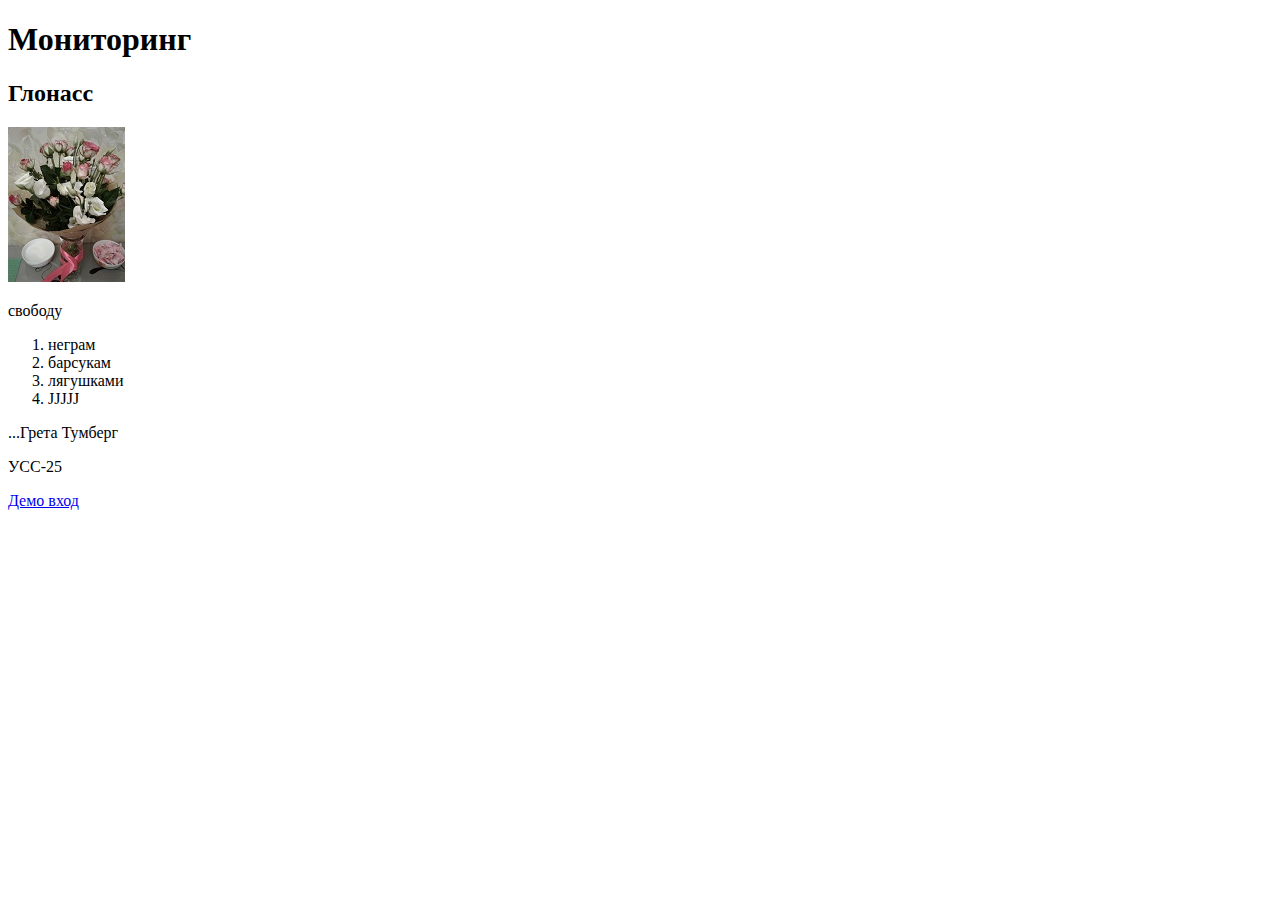
==== index1.html @ 59af7edb "first" ====
<!DOCTYPE html>
<html>
  <head>
    <meta charset="utf-8">
    <title>Моя тестовая страница</title>
    <link href="styles/style.css" rel="stylesheet" 
    type="text/css">
  </head>
  <body>
    <h1>Мониторинг</h1>
    <h2>Глонасс</h2>
    <img src="images/20161217_235837.jpg" alt="Моё тестовое изображение">
    <p>свободу</p>
    <ol>
        <li>неграм</li>
        <li>барсукам</li>
        <li>лягушками</li>
        <li>JJJJJ</li>
    </ol>
    <p>...Грета Тумберг</p>
    <p>УСС-25</p> 
    <a href="http://web.tk-izh.ru/Account/Login?ReturnUrl=%2f">Демо вход</a> 
</body>
</html>
---- styles/style.css ----
.fake{color:red}.k-reset{margin:0;padding:0;border:0;outline:0;text-decoration:none;font-size:100%;list-style:none}.k-floatwrap:after,.k-slider-items:after,.k-grid-toolbar:after{content:"";display:block;clear:both;visibility:hidden;height:0;overflow:hidden}.k-floatwrap,.k-slider-items,.k-grid-toolbar{display:inline-block}.k-floatwrap,.k-slider-items,.k-grid-toolbar{display:block}.k-block,.k-button,.k-header,.k-grid-header,.k-toolbar,.k-grouping-header,.k-tooltip,.k-pager-wrap,.k-tabstrip-items .k-item,.k-link.k-state-hover,.k-textbox,.k-textbox:hover,.k-autocomplete,.k-dropdown-wrap,.k-picker-wrap,.k-numeric-wrap,.k-autocomplete.k-state-hover,.k-dropdown-wrap.k-state-hover,.k-picker-wrap.k-state-hover,.k-numeric-wrap.k-state-hover,.k-draghandle{background-repeat:repeat;background-position:0 center}.k-link:hover{text-decoration:none}.k-state-highlight>.k-link{color:inherit}.k-textbox>input,.k-input[type="text"],.k-input[type="number"],.k-textbox,.k-picker-wrap .k-input,.k-button{font-size:100%;font-family:inherit;border-style:solid;border-width:1px;-webkit-appearance:none}.k-widget,.k-block,.k-inline-block,.k-draghandle{border-style:solid;border-width:1px;-webkit-appearance:none}.k-block,.k-widget{line-height:normal;outline:0}.k-widget ::-ms-clear{width:0;height:0}.k-block{padding:2px}.k-button{display:inline-block;margin:0;padding:2px 7px 2px;font-family:inherit;line-height:1.72em;text-align:center;cursor:pointer;text-decoration:none}.k-button[disabled],.k-button.k-state-disabled,.k-state-disabled .k-button,.k-state-disabled .k-button:hover,.k-button.k-state-disabled:hover,.k-state-disabled .k-button:active,.k-button.k-state-disabled:active{cursor:default}a.k-button{-webkit-user-select:none;-moz-user-select:none;-ms-user-select:none;user-select:none;text-decoration:none}.k-ff input.k-button{padding-bottom:.37em;padding-top:.37em}button.k-button::-moz-focus-inner,input.k-button::-moz-focus-inner{padding:0;border:0}a.k-button-expand{display:block}button.k-button-expand,input[type="submit"].k-button-expand,input[type="button"].k-button-expand,input[type="reset"].k-button-expand{width:100%}body .k-button-icon,body .k-split-button-arrow{padding-left:.4em;padding-right:.4em}.k-button-icontext{overflow:visible}.k-toolbar .k-button-icontext{padding-right:.8em}.k-button-icontext .k-icon,.k-button-icontext .k-image,.k-button-icontext .k-sprite{margin-right:3px;margin-right:.3rem;margin-left:-3px;margin-left:-0.3rem}.k-button.k-button-icontext .k-icon,.k-button.k-button-icontext .k-image{vertical-align:text-top}html body .k-button-bare{background:none!important;color:inherit;border-width:0}html body .k-button-bare.k-upload-button:hover{color:inherit}.k-link{cursor:pointer;outline:0;text-decoration:none}.k-grid-header span.k-link{cursor:default}.k-state-disabled,.k-state-disabled .k-link,.k-state-disabled .k-icon,.k-state-disabled .k-button,.k-state-disabled .k-draghandle,.k-state-disabled .k-upload-button input{cursor:default!important;outline:0}@media print{.k-state-disabled,.k-state-disabled .k-input{opacity:1!important}}.k-state-error{border-style:ridge}.k-state-empty{font-style:italic}.k-icon,.k-sprite,.k-button-group .k-tool-icon{display:inline-block;width:16px;height:16px;overflow:hidden;background-repeat:no-repeat;font-size:0;line-height:0;text-align:center;-ms-high-contrast-adjust:none}.k-icon.k-i-none{background-image:none!important}.k-ie8 .k-icon,.k-ie8 .k-sprite,.k-ie8 .k-button-group .k-tool-icon{vertical-align:middle}:root *>.k-icon,:root *>.k-sprite,:root *>.k-button-group .k-tool-icon{vertical-align:middle}.k-icon,.k-sprite{background-color:transparent}.k-numerictextbox .k-select .k-link span.k-i-arrow-n{background-position:0 -3px}.k-numerictextbox .k-select .k-link span.k-i-arrow-s{background-position:0 -35px}.k-state-selected .k-i-arrow-n{background-position:-16px 0}.k-link:not(.k-state-disabled):hover>.k-state-selected .k-i-arrow-n,.k-state-hover>.k-state-selected .k-i-arrow-n,.k-state-hover>*>.k-state-selected .k-i-arrow-n,.k-button:not(.k-state-disabled):hover .k-state-selected .k-i-arrow-n,.k-textbox:hover .k-state-selected .k-i-arrow-n,.k-button:active .k-state-selected .k-i-arrow-n{background-position:-32px 0}.k-numerictextbox .k-link.k-state-selected span.k-i-arrow-n,.k-numerictextbox .k-state-hover .k-link span.k-i-arrow-n{background-position:-16px -3px}.k-state-selected .k-i-arrow-s{background-position:-16px -32px}.k-link:not(.k-state-disabled):hover>.k-state-selected .k-i-arrow-s,.k-state-hover>.k-state-selected .k-i-arrow-s,.k-state-hover>*>.k-state-selected .k-i-arrow-s,.k-button:not(.k-state-disabled):hover .k-state-selected .k-i-arrow-s,.k-textbox:hover .k-state-selected .k-i-arrow-s,.k-button:active .k-state-selected .k-i-arrow-s{background-position:-32px -32px}.k-numerictextbox .k-link.k-state-selected span.k-i-arrow-s,.k-numerictextbox .k-state-hover .k-link span.k-i-arrow-s{background-position:-16px -35px}.k-grid-header th>.k-link:hover span.k-i-arrow-n{background-position:0 0}.k-grid-header th>.k-link:hover span.k-i-arrow-s{background-position:0 -32px}.k-group-indicator .k-link:hover span.k-si-arrow-n{background-position:0 -129px}.k-group-indicator .k-link:hover span.k-si-arrow-s{background-position:0 -159px}.k-group-indicator .k-button:hover span.k-group-delete{background-position:-32px -16px}.k-scheduler .k-scheduler-toolbar .k-nav-current .k-link .k-i-calendar{background-position:-32px -176px}.k-i-arrow-n{background-position:0 0}.k-link:not(.k-state-disabled):hover>.k-i-arrow-n,.k-state-hover>.k-i-arrow-n,.k-state-hover>*>.k-i-arrow-n,.k-button:not(.k-state-disabled):hover .k-i-arrow-n,.k-textbox:hover .k-i-arrow-n,.k-button:active .k-i-arrow-n{background-position:-16px 0}.k-i-arrow-e{background-position:0 -16px}.k-link:not(.k-state-disabled):hover>.k-i-arrow-e,.k-state-hover>.k-i-arrow-e,.k-state-hover>*>.k-i-arrow-e,.k-button:not(.k-state-disabled):hover .k-i-arrow-e,.k-textbox:hover .k-i-arrow-e,.k-button:active .k-i-arrow-e{background-position:-16px -16px}.k-rtl .k-i-arrow-w{background-position:0 -16px}.k-rtl .k-link:not(.k-state-disabled):hover>.k-i-arrow-w,.k-rtl .k-state-hover>.k-i-arrow-w,.k-rtl .k-state-hover>*>.k-i-arrow-w,.k-rtl .k-button:not(.k-state-disabled):hover .k-i-arrow-w,.k-rtl .k-textbox:hover .k-i-arrow-w,.k-rtl .k-button:active .k-i-arrow-w{background-position:-16px -16px}.k-i-arrow-s{background-position:0 -32px}.k-link:not(.k-state-disabled):hover>.k-i-arrow-s,.k-state-hover>.k-i-arrow-s,.k-state-hover>*>.k-i-arrow-s,.k-button:not(.k-state-disabled):hover .k-i-arrow-s,.k-textbox:hover .k-i-arrow-s,.k-button:active .k-i-arrow-s{background-position:-16px -32px}.k-i-arrow-w{background-position:0 -48px}.k-link:not(.k-state-disabled):hover>.k-i-arrow-w,.k-state-hover>.k-i-arrow-w,.k-state-hover>*>.k-i-arrow-w,.k-button:not(.k-state-disabled):hover .k-i-arrow-w,.k-textbox:hover .k-i-arrow-w,.k-button:active .k-i-arrow-w{background-position:-16px -48px}.k-rtl .k-i-arrow-e{background-position:0 -48px}.k-rtl .k-link:not(.k-state-disabled):hover>.k-i-arrow-e,.k-rtl .k-state-hover>.k-i-arrow-e,.k-rtl .k-state-hover>*>.k-i-arrow-e,.k-rtl .k-button:not(.k-state-disabled):hover .k-i-arrow-e,.k-rtl .k-textbox:hover .k-i-arrow-e,.k-rtl .k-button:active .k-i-arrow-e{background-position:-16px -48px}.k-i-seek-n{background-position:0 -64px}.k-link:not(.k-state-disabled):hover>.k-i-seek-n,.k-state-hover>.k-i-seek-n,.k-state-hover>*>.k-i-seek-n,.k-button:not(.k-state-disabled):hover .k-i-seek-n,.k-textbox:hover .k-i-seek-n,.k-button:active .k-i-seek-n{background-position:-16px -64px}.k-i-seek-e{background-position:0 -80px}.k-link:not(.k-state-disabled):hover>.k-i-seek-e,.k-state-hover>.k-i-seek-e,.k-state-hover>*>.k-i-seek-e,.k-button:not(.k-state-disabled):hover .k-i-seek-e,.k-textbox:hover .k-i-seek-e,.k-button:active .k-i-seek-e{background-position:-16px -80px}.k-rtl .k-i-seek-w{background-position:0 -80px}.k-rtl .k-link:not(.k-state-disabled):hover>.k-i-seek-w,.k-rtl .k-state-hover>.k-i-seek-w,.k-rtl .k-state-hover>*>.k-i-seek-w,.k-rtl .k-button:not(.k-state-disabled):hover .k-i-seek-w,.k-rtl .k-textbox:hover .k-i-seek-w,.k-rtl .k-button:active .k-i-seek-w{background-position:-16px -80px}.k-i-seek-s{background-position:0 -96px}.k-link:not(.k-state-disabled):hover>.k-i-seek-s,.k-state-hover>.k-i-seek-s,.k-state-hover>*>.k-i-seek-s,.k-button:not(.k-state-disabled):hover .k-i-seek-s,.k-textbox:hover .k-i-seek-s,.k-button:active .k-i-seek-s{background-position:-16px -96px}.k-i-seek-w{background-position:0 -112px}.k-link:not(.k-state-disabled):hover>.k-i-seek-w,.k-state-hover>.k-i-seek-w,.k-state-hover>*>.k-i-seek-w,.k-button:not(.k-state-disabled):hover .k-i-seek-w,.k-textbox:hover .k-i-seek-w,.k-button:active .k-i-seek-w{background-position:-16px -112px}.k-rtl .k-i-seek-e{background-position:0 -112px}.k-rtl .k-link:not(.k-state-disabled):hover>.k-i-seek-e,.k-rtl .k-state-hover>.k-i-seek-e,.k-rtl .k-state-hover>*>.k-i-seek-e,.k-rtl .k-button:not(.k-state-disabled):hover .k-i-seek-e,.k-rtl .k-textbox:hover .k-i-seek-e,.k-rtl .k-button:active .k-i-seek-e{background-position:-16px -112px}.k-si-arrow-n{background-position:0 -129px}.k-link:not(.k-state-disabled):hover>.k-si-arrow-n,.k-state-hover>.k-si-arrow-n,.k-state-hover>*>.k-si-arrow-n,.k-button:not(.k-state-disabled):hover .k-si-arrow-n,.k-textbox:hover .k-si-arrow-n,.k-button:active .k-si-arrow-n{background-position:-16px -129px}.k-si-arrow-e{background-position:0 -144px}.k-link:not(.k-state-disabled):hover>.k-si-arrow-e,.k-state-hover>.k-si-arrow-e,.k-state-hover>*>.k-si-arrow-e,.k-button:not(.k-state-disabled):hover .k-si-arrow-e,.k-textbox:hover .k-si-arrow-e,.k-button:active .k-si-arrow-e{background-position:-16px -144px}.k-si-arrow-s{background-position:0 -159px}.k-link:not(.k-state-disabled):hover>.k-si-arrow-s,.k-state-hover>.k-si-arrow-s,.k-state-hover>*>.k-si-arrow-s,.k-button:not(.k-state-disabled):hover .k-si-arrow-s,.k-textbox:hover .k-si-arrow-s,.k-button:active .k-si-arrow-s{background-position:-16px -159px}.k-si-arrow-w{background-position:0 -176px}.k-link:not(.k-state-disabled):hover>.k-si-arrow-w,.k-state-hover>.k-si-arrow-w,.k-state-hover>*>.k-si-arrow-w,.k-button:not(.k-state-disabled):hover .k-si-arrow-w,.k-textbox:hover .k-si-arrow-w,.k-button:active .k-si-arrow-w{background-position:-16px -176px}.k-i-arrowhead-n{background-position:0 -256px}.k-link:not(.k-state-disabled):hover>.k-i-arrowhead-n,.k-state-hover>.k-i-arrowhead-n,.k-state-hover>*>.k-i-arrowhead-n,.k-button:not(.k-state-disabled):hover .k-i-arrowhead-n,.k-textbox:hover .k-i-arrowhead-n,.k-button:active .k-i-arrowhead-n{background-position:-16px -256px}.k-i-arrowhead-e{background-position:0 -272px}.k-link:not(.k-state-disabled):hover>.k-i-arrowhead-e,.k-state-hover>.k-i-arrowhead-e,.k-state-hover>*>.k-i-arrowhead-e,.k-button:not(.k-state-disabled):hover .k-i-arrowhead-e,.k-textbox:hover .k-i-arrowhead-e,.k-button:active .k-i-arrowhead-e{background-position:-16px -272px}.k-i-arrowhead-s{background-position:0 -288px}.k-link:not(.k-state-disabled):hover>.k-i-arrowhead-s,.k-state-hover>.k-i-arrowhead-s,.k-state-hover>*>.k-i-arrowhead-s,.k-button:not(.k-state-disabled):hover .k-i-arrowhead-s,.k-textbox:hover .k-i-arrowhead-s,.k-button:active .k-i-arrowhead-s{background-position:-16px -288px}.k-i-arrowhead-w{background-position:0 -304px}.k-link:not(.k-state-disabled):hover>.k-i-arrowhead-w,.k-state-hover>.k-i-arrowhead-w,.k-state-hover>*>.k-i-arrowhead-w,.k-button:not(.k-state-disabled):hover .k-i-arrowhead-w,.k-textbox:hover .k-i-arrowhead-w,.k-button:active .k-i-arrowhead-w{background-position:-16px -304px}.k-i-expand,.k-plus,.k-plus-disabled{background-position:0 -192px}.k-link:not(.k-state-disabled):hover>.k-i-expand,.k-link:not(.k-state-disabled):hover>.k-plus,.k-link:not(.k-state-disabled):hover>.k-plus-disabled,.k-state-hover>.k-i-expand,.k-state-hover>.k-plus,.k-state-hover>.k-plus-disabled,.k-state-hover>*>.k-i-expand,.k-state-hover>*>.k-plus,.k-state-hover>*>.k-plus-disabled,.k-button:not(.k-state-disabled):hover .k-i-expand,.k-button:not(.k-state-disabled):hover .k-plus,.k-button:not(.k-state-disabled):hover .k-plus-disabled,.k-textbox:hover .k-i-expand,.k-textbox:hover .k-plus,.k-textbox:hover .k-plus-disabled,.k-button:active .k-i-expand,.k-button:active .k-plus,.k-button:active .k-plus-disabled{background-position:-16px -192px}.k-i-expand-w,.k-rtl .k-i-expand,.k-rtl .k-plus,.k-rtl .k-plus-disabled{background-position:0 -208px}.k-link:not(.k-state-disabled):hover>.k-i-expand-w,.k-link:not(.k-state-disabled):hover>.k-rtl .k-i-expand,.k-link:not(.k-state-disabled):hover>.k-rtl .k-plus,.k-link:not(.k-state-disabled):hover>.k-rtl .k-plus-disabled,.k-state-hover>.k-i-expand-w,.k-state-hover>.k-rtl .k-i-expand,.k-state-hover>.k-rtl .k-plus,.k-state-hover>.k-rtl .k-plus-disabled,.k-state-hover>*>.k-i-expand-w,.k-state-hover>*>.k-rtl .k-i-expand,.k-state-hover>*>.k-rtl .k-plus,.k-state-hover>*>.k-rtl .k-plus-disabled,.k-button:not(.k-state-disabled):hover .k-i-expand-w,.k-button:not(.k-state-disabled):hover .k-rtl .k-i-expand,.k-button:not(.k-state-disabled):hover .k-rtl .k-plus,.k-button:not(.k-state-disabled):hover .k-rtl .k-plus-disabled,.k-textbox:hover .k-i-expand-w,.k-textbox:hover .k-rtl .k-i-expand,.k-textbox:hover .k-rtl .k-plus,.k-textbox:hover .k-rtl .k-plus-disabled,.k-button:active .k-i-expand-w,.k-button:active .k-rtl .k-i-expand,.k-button:active .k-rtl .k-plus,.k-button:active .k-rtl .k-plus-disabled{background-position:-16px -208px}.k-i-collapse,.k-minus,.k-minus-disabled{background-position:0 -224px}.k-link:not(.k-state-disabled):hover>.k-i-collapse,.k-link:not(.k-state-disabled):hover>.k-minus,.k-link:not(.k-state-disabled):hover>.k-minus-disabled,.k-state-hover>.k-i-collapse,.k-state-hover>.k-minus,.k-state-hover>.k-minus-disabled,.k-state-hover>*>.k-i-collapse,.k-state-hover>*>.k-minus,.k-state-hover>*>.k-minus-disabled,.k-button:not(.k-state-disabled):hover .k-i-collapse,.k-button:not(.k-state-disabled):hover .k-minus,.k-button:not(.k-state-disabled):hover .k-minus-disabled,.k-textbox:hover .k-i-collapse,.k-textbox:hover .k-minus,.k-textbox:hover .k-minus-disabled,.k-button:active .k-i-collapse,.k-button:active .k-minus,.k-button:active .k-minus-disabled{background-position:-16px -224px}.k-i-collapse-w,.k-rtl .k-i-collapse,.k-rtl .k-minus,.k-rtl .k-minus-disabled{background-position:0 -240px}.k-link:not(.k-state-disabled):hover>.k-i-collapse-w,.k-link:not(.k-state-disabled):hover>.k-rtl .k-i-collapse,.k-link:not(.k-state-disabled):hover>.k-rtl .k-minus,.k-link:not(.k-state-disabled):hover>.k-rtl .k-minus-disabled,.k-state-hover>.k-i-collapse-w,.k-state-hover>.k-rtl .k-i-collapse,.k-state-hover>.k-rtl .k-minus,.k-state-hover>.k-rtl .k-minus-disabled,.k-state-hover>*>.k-i-collapse-w,.k-state-hover>*>.k-rtl .k-i-collapse,.k-state-hover>*>.k-rtl .k-minus,.k-state-hover>*>.k-rtl .k-minus-disabled,.k-button:not(.k-state-disabled):hover .k-i-collapse-w,.k-button:not(.k-state-disabled):hover .k-rtl .k-i-collapse,.k-button:not(.k-state-disabled):hover .k-rtl .k-minus,.k-button:not(.k-state-disabled):hover .k-rtl .k-minus-disabled,.k-textbox:hover .k-i-collapse-w,.k-textbox:hover .k-rtl .k-i-collapse,.k-textbox:hover .k-rtl .k-minus,.k-textbox:hover .k-rtl .k-minus-disabled,.k-button:active .k-i-collapse-w,.k-button:active .k-rtl .k-i-collapse,.k-button:active .k-rtl .k-minus,.k-button:active .k-rtl .k-minus-disabled{background-position:-16px -240px}.k-i-pencil,.k-edit{background-position:-32px 0}.k-link:not(.k-state-disabled):hover>.k-i-pencil,.k-link:not(.k-state-disabled):hover>.k-edit,.k-state-hover>.k-i-pencil,.k-state-hover>.k-edit,.k-state-hover>*>.k-i-pencil,.k-state-hover>*>.k-edit,.k-button:not(.k-state-disabled):hover .k-i-pencil,.k-button:not(.k-state-disabled):hover .k-edit,.k-textbox:hover .k-i-pencil,.k-textbox:hover .k-edit,.k-button:active .k-i-pencil,.k-button:active .k-edit{background-position:-48px 0}.k-i-close,.k-delete,.k-group-delete{background-position:-32px -16px}.k-link:not(.k-state-disabled):hover>.k-i-close,.k-link:not(.k-state-disabled):hover>.k-delete,.k-link:not(.k-state-disabled):hover>.k-group-delete,.k-state-hover>.k-i-close,.k-state-hover>.k-delete,.k-state-hover>.k-group-delete,.k-state-hover>*>.k-i-close,.k-state-hover>*>.k-delete,.k-state-hover>*>.k-group-delete,.k-button:not(.k-state-disabled):hover .k-i-close,.k-button:not(.k-state-disabled):hover .k-delete,.k-button:not(.k-state-disabled):hover .k-group-delete,.k-textbox:hover .k-i-close,.k-textbox:hover .k-delete,.k-textbox:hover .k-group-delete,.k-button:active .k-i-close,.k-button:active .k-delete,.k-button:active .k-group-delete{background-position:-48px -16px}.k-si-close{background-position:-160px -80px}.k-link:not(.k-state-disabled):hover>.k-si-close,.k-state-hover>.k-si-close,.k-state-hover>*>.k-si-close,.k-button:not(.k-state-disabled):hover .k-si-close,.k-textbox:hover .k-si-close,.k-button:active .k-si-close{background-position:-176px -80px}.k-multiselect .k-delete{background-position:-160px -80px}.k-multiselect .k-state-hover .k-delete{background-position:-176px -80px}.k-i-tick,.k-insert,.k-update{background-position:-32px -32px}.k-link:not(.k-state-disabled):hover>.k-i-tick,.k-link:not(.k-state-disabled):hover>.k-insert,.k-link:not(.k-state-disabled):hover>.k-update,.k-state-hover>.k-i-tick,.k-state-hover>.k-insert,.k-state-hover>.k-update,.k-state-hover>*>.k-i-tick,.k-state-hover>*>.k-insert,.k-state-hover>*>.k-update,.k-button:not(.k-state-disabled):hover .k-i-tick,.k-button:not(.k-state-disabled):hover .k-insert,.k-button:not(.k-state-disabled):hover .k-update,.k-textbox:hover .k-i-tick,.k-textbox:hover .k-insert,.k-textbox:hover .k-update,.k-button:active .k-i-tick,.k-button:active .k-insert,.k-button:active .k-update{background-position:-48px -32px}.k-check:checked,.k-mobile-list .k-edit-field [type=checkbox],.k-mobile-list .k-edit-field [type=radio]{background-position:-32px -32px}.k-link:not(.k-state-disabled):hover>.k-check:checked,.k-link:not(.k-state-disabled):hover>.k-mobile-list .k-edit-field [type=checkbox],.k-link:not(.k-state-disabled):hover>.k-mobile-list .k-edit-field [type=radio],.k-state-hover>.k-check:checked,.k-state-hover>.k-mobile-list .k-edit-field [type=checkbox],.k-state-hover>.k-mobile-list .k-edit-field [type=radio],.k-state-hover>*>.k-check:checked,.k-state-hover>*>.k-mobile-list .k-edit-field [type=checkbox],.k-state-hover>*>.k-mobile-list .k-edit-field [type=radio],.k-button:not(.k-state-disabled):hover .k-check:checked,.k-button:not(.k-state-disabled):hover .k-mobile-list .k-edit-field [type=checkbox],.k-button:not(.k-state-disabled):hover .k-mobile-list .k-edit-field [type=radio],.k-textbox:hover .k-check:checked,.k-textbox:hover .k-mobile-list .k-edit-field [type=checkbox],.k-textbox:hover .k-mobile-list .k-edit-field [type=radio],.k-button:active .k-check:checked,.k-button:active .k-mobile-list .k-edit-field [type=checkbox],.k-button:active .k-mobile-list .k-edit-field [type=radio]{background-position:-48px -32px}.k-i-cancel,.k-cancel,.k-denied{background-position:-32px -48px}.k-link:not(.k-state-disabled):hover>.k-i-cancel,.k-link:not(.k-state-disabled):hover>.k-cancel,.k-link:not(.k-state-disabled):hover>.k-denied,.k-state-hover>.k-i-cancel,.k-state-hover>.k-cancel,.k-state-hover>.k-denied,.k-state-hover>*>.k-i-cancel,.k-state-hover>*>.k-cancel,.k-state-hover>*>.k-denied,.k-button:not(.k-state-disabled):hover .k-i-cancel,.k-button:not(.k-state-disabled):hover .k-cancel,.k-button:not(.k-state-disabled):hover .k-denied,.k-textbox:hover .k-i-cancel,.k-textbox:hover .k-cancel,.k-textbox:hover .k-denied,.k-button:active .k-i-cancel,.k-button:active .k-cancel,.k-button:active .k-denied{background-position:-48px -48px}.k-i-plus,.k-add{background-position:-32px -64px}.k-link:not(.k-state-disabled):hover>.k-i-plus,.k-link:not(.k-state-disabled):hover>.k-add,.k-state-hover>.k-i-plus,.k-state-hover>.k-add,.k-state-hover>*>.k-i-plus,.k-state-hover>*>.k-add,.k-button:not(.k-state-disabled):hover .k-i-plus,.k-button:not(.k-state-disabled):hover .k-add,.k-textbox:hover .k-i-plus,.k-textbox:hover .k-add,.k-button:active .k-i-plus,.k-button:active .k-add{background-position:-48px -64px}.k-i-funnel,.k-filter{background-position:-32px -80px}.k-link:not(.k-state-disabled):hover>.k-i-funnel,.k-link:not(.k-state-disabled):hover>.k-filter,.k-state-hover>.k-i-funnel,.k-state-hover>.k-filter,.k-state-hover>*>.k-i-funnel,.k-state-hover>*>.k-filter,.k-button:not(.k-state-disabled):hover .k-i-funnel,.k-button:not(.k-state-disabled):hover .k-filter,.k-textbox:hover .k-i-funnel,.k-textbox:hover .k-filter,.k-button:active .k-i-funnel,.k-button:active .k-filter{background-position:-48px -80px}.k-i-funnel-clear,.k-clear-filter{background-position:-32px -96px}.k-link:not(.k-state-disabled):hover>.k-i-funnel-clear,.k-link:not(.k-state-disabled):hover>.k-clear-filter,.k-state-hover>.k-i-funnel-clear,.k-state-hover>.k-clear-filter,.k-state-hover>*>.k-i-funnel-clear,.k-state-hover>*>.k-clear-filter,.k-button:not(.k-state-disabled):hover .k-i-funnel-clear,.k-button:not(.k-state-disabled):hover .k-clear-filter,.k-textbox:hover .k-i-funnel-clear,.k-textbox:hover .k-clear-filter,.k-button:active .k-i-funnel-clear,.k-button:active .k-clear-filter{background-position:-48px -96px}.k-i-lock{background-position:-64px 0}.k-link:not(.k-state-disabled):hover>.k-i-lock,.k-state-hover>.k-i-lock,.k-state-hover>*>.k-i-lock,.k-button:not(.k-state-disabled):hover .k-i-lock,.k-textbox:hover .k-i-lock,.k-button:active .k-i-lock{background-position:-80px 0}.k-i-unlock{background-position:-64px -16px}.k-link:not(.k-state-disabled):hover>.k-i-unlock,.k-state-hover>.k-i-unlock,.k-state-hover>*>.k-i-unlock,.k-button:not(.k-state-disabled):hover .k-i-unlock,.k-textbox:hover .k-i-unlock,.k-button:active .k-i-unlock{background-position:-80px -16px}.k-i-refresh{background-position:-32px -112px}.k-link:not(.k-state-disabled):hover>.k-i-refresh,.k-state-hover>.k-i-refresh,.k-state-hover>*>.k-i-refresh,.k-button:not(.k-state-disabled):hover .k-i-refresh,.k-textbox:hover .k-i-refresh,.k-button:active .k-i-refresh{background-position:-48px -112px}.k-i-exception{background-position:-160px -304px}.k-link:not(.k-state-disabled):hover>.k-i-exception,.k-state-hover>.k-i-exception,.k-state-hover>*>.k-i-exception,.k-button:not(.k-state-disabled):hover .k-i-exception,.k-textbox:hover .k-i-exception,.k-button:active .k-i-exception{background-position:-176px -304px}.k-i-restore{background-position:-32px -128px}.k-link:not(.k-state-disabled):hover>.k-i-restore,.k-state-hover>.k-i-restore,.k-state-hover>*>.k-i-restore,.k-button:not(.k-state-disabled):hover .k-i-restore,.k-textbox:hover .k-i-restore,.k-button:active .k-i-restore{background-position:-48px -128px}.k-i-maximize{background-position:-32px -144px}.k-link:not(.k-state-disabled):hover>.k-i-maximize,.k-state-hover>.k-i-maximize,.k-state-hover>*>.k-i-maximize,.k-button:not(.k-state-disabled):hover .k-i-maximize,.k-textbox:hover .k-i-maximize,.k-button:active .k-i-maximize{background-position:-48px -144px}.k-i-minimize{background-position:-64px -288px}.k-link:not(.k-state-disabled):hover>.k-i-minimize,.k-state-hover>.k-i-minimize,.k-state-hover>*>.k-i-minimize,.k-button:not(.k-state-disabled):hover .k-i-minimize,.k-textbox:hover .k-i-minimize,.k-button:active .k-i-minimize{background-position:-80px -288px}.k-i-pin{background-position:-160px -256px}.k-link:not(.k-state-disabled):hover>.k-i-pin,.k-state-hover>.k-i-pin,.k-state-hover>*>.k-i-pin,.k-button:not(.k-state-disabled):hover .k-i-pin,.k-textbox:hover .k-i-pin,.k-button:active .k-i-pin{background-position:-176px -256px}.k-i-unpin{background-position:-160px -272px}.k-link:not(.k-state-disabled):hover>.k-i-unpin,.k-state-hover>.k-i-unpin,.k-state-hover>*>.k-i-unpin,.k-button:not(.k-state-disabled):hover .k-i-unpin,.k-textbox:hover .k-i-unpin,.k-button:active .k-i-unpin{background-position:-176px -272px}.k-resize-se{background-position:-32px -160px}.k-link:not(.k-state-disabled):hover>.k-resize-se,.k-state-hover>.k-resize-se,.k-state-hover>*>.k-resize-se,.k-button:not(.k-state-disabled):hover .k-resize-se,.k-textbox:hover .k-resize-se,.k-button:active .k-resize-se{background-position:-48px -160px}.k-i-calendar{background-position:-32px -176px}.k-link:not(.k-state-disabled):hover>.k-i-calendar,.k-state-hover>.k-i-calendar,.k-state-hover>*>.k-i-calendar,.k-button:not(.k-state-disabled):hover .k-i-calendar,.k-textbox:hover .k-i-calendar,.k-button:active .k-i-calendar{background-position:-48px -176px}.k-i-clock{background-position:-32px -192px}.k-link:not(.k-state-disabled):hover>.k-i-clock,.k-state-hover>.k-i-clock,.k-state-hover>*>.k-i-clock,.k-button:not(.k-state-disabled):hover .k-i-clock,.k-textbox:hover .k-i-clock,.k-button:active .k-i-clock{background-position:-48px -192px}.k-si-plus{background-position:-32px -208px}.k-link:not(.k-state-disabled):hover>.k-si-plus,.k-state-hover>.k-si-plus,.k-state-hover>*>.k-si-plus,.k-button:not(.k-state-disabled):hover .k-si-plus,.k-textbox:hover .k-si-plus,.k-button:active .k-si-plus{background-position:-48px -208px}.k-si-minus{background-position:-32px -224px}.k-link:not(.k-state-disabled):hover>.k-si-minus,.k-state-hover>.k-si-minus,.k-state-hover>*>.k-si-minus,.k-button:not(.k-state-disabled):hover .k-si-minus,.k-textbox:hover .k-si-minus,.k-button:active .k-si-minus{background-position:-48px -224px}.k-i-search{background-position:-32px -240px}.k-link:not(.k-state-disabled):hover>.k-i-search,.k-state-hover>.k-i-search,.k-state-hover>*>.k-i-search,.k-button:not(.k-state-disabled):hover .k-i-search,.k-textbox:hover .k-i-search,.k-button:active .k-i-search{background-position:-48px -240px}.k-i-custom{background-position:-115px -113px}.k-link:not(.k-state-disabled):hover>.k-i-custom,.k-state-hover>.k-i-custom,.k-state-hover>*>.k-i-custom,.k-button:not(.k-state-disabled):hover .k-i-custom,.k-textbox:hover .k-i-custom,.k-button:active .k-i-custom{background-position:-141px -113px}.k-editor .k-i-custom{background-position:-111px -109px}.k-viewHtml{background-position:-288px -120px}.k-i-insert-n,.k-insert-top{background-position:-160px -32px}.k-link:not(.k-state-disabled):hover>.k-i-insert-n,.k-link:not(.k-state-disabled):hover>.k-insert-top,.k-state-hover>.k-i-insert-n,.k-state-hover>.k-insert-top,.k-state-hover>*>.k-i-insert-n,.k-state-hover>*>.k-insert-top,.k-button:not(.k-state-disabled):hover .k-i-insert-n,.k-button:not(.k-state-disabled):hover .k-insert-top,.k-textbox:hover .k-i-insert-n,.k-textbox:hover .k-insert-top,.k-button:active .k-i-insert-n,.k-button:active .k-insert-top{background-position:-176px -32px}.k-i-insert-m,.k-insert-middle{background-position:-160px -48px}.k-link:not(.k-state-disabled):hover>.k-i-insert-m,.k-link:not(.k-state-disabled):hover>.k-insert-middle,.k-state-hover>.k-i-insert-m,.k-state-hover>.k-insert-middle,.k-state-hover>*>.k-i-insert-m,.k-state-hover>*>.k-insert-middle,.k-button:not(.k-state-disabled):hover .k-i-insert-m,.k-button:not(.k-state-disabled):hover .k-insert-middle,.k-textbox:hover .k-i-insert-m,.k-textbox:hover .k-insert-middle,.k-button:active .k-i-insert-m,.k-button:active .k-insert-middle{background-position:-176px -48px}.k-i-insert-s,.k-insert-bottom{background-position:-160px -64px}.k-link:not(.k-state-disabled):hover>.k-i-insert-s,.k-link:not(.k-state-disabled):hover>.k-insert-bottom,.k-state-hover>.k-i-insert-s,.k-state-hover>.k-insert-bottom,.k-state-hover>*>.k-i-insert-s,.k-state-hover>*>.k-insert-bottom,.k-button:not(.k-state-disabled):hover .k-i-insert-s,.k-button:not(.k-state-disabled):hover .k-insert-bottom,.k-textbox:hover .k-i-insert-s,.k-textbox:hover .k-insert-bottom,.k-button:active .k-i-insert-s,.k-button:active .k-insert-bottom{background-position:-176px -64px}.k-drop-hint{background-position:0 -326px}.k-i-note,.k-warning{background-position:-160px -240px}.k-link:not(.k-state-disabled):hover>.k-i-note,.k-link:not(.k-state-disabled):hover>.k-warning,.k-state-hover>.k-i-note,.k-state-hover>.k-warning,.k-state-hover>*>.k-i-note,.k-state-hover>*>.k-warning,.k-button:not(.k-state-disabled):hover .k-i-note,.k-button:not(.k-state-disabled):hover .k-warning,.k-textbox:hover .k-i-note,.k-textbox:hover .k-warning,.k-button:active .k-i-note,.k-button:active .k-warning{background-position:-176px -240px}.k-i-sort-asc{background-position:-112px -240px}.k-link:not(.k-state-disabled):hover>.k-i-sort-asc,.k-state-hover>.k-i-sort-asc,.k-state-hover>*>.k-i-sort-asc,.k-button:not(.k-state-disabled):hover .k-i-sort-asc,.k-textbox:hover .k-i-sort-asc,.k-button:active .k-i-sort-asc{background-position:-128px -240px}.k-i-sort-desc{background-position:-112px -256px}.k-link:not(.k-state-disabled):hover>.k-i-sort-desc,.k-state-hover>.k-i-sort-desc,.k-state-hover>*>.k-i-sort-desc,.k-button:not(.k-state-disabled):hover .k-i-sort-desc,.k-textbox:hover .k-i-sort-desc,.k-button:active .k-i-sort-desc{background-position:-128px -256px}.k-i-group{background-position:-112px -272px}.k-link:not(.k-state-disabled):hover>.k-i-group,.k-state-hover>.k-i-group,.k-state-hover>*>.k-i-group,.k-button:not(.k-state-disabled):hover .k-i-group,.k-textbox:hover .k-i-group,.k-button:active .k-i-group{background-position:-128px -272px}.k-i-ungroup{background-position:-112px -288px}.k-link:not(.k-state-disabled):hover>.k-i-ungroup,.k-state-hover>.k-i-ungroup,.k-state-hover>*>.k-i-ungroup,.k-button:not(.k-state-disabled):hover .k-i-ungroup,.k-textbox:hover .k-i-ungroup,.k-button:active .k-i-ungroup{background-position:-128px -288px}.k-i-columns{background-position:-112px -304px}.k-link:not(.k-state-disabled):hover>.k-i-columns,.k-state-hover>.k-i-columns,.k-state-hover>*>.k-i-columns,.k-button:not(.k-state-disabled):hover .k-i-columns,.k-textbox:hover .k-i-columns,.k-button:active .k-i-columns{background-position:-128px -304px}.k-i-hbars{background-position:-64px -32px}.k-link:not(.k-state-disabled):hover>.k-i-hbars,.k-state-hover>.k-i-hbars,.k-state-hover>*>.k-i-hbars,.k-button:not(.k-state-disabled):hover .k-i-hbars,.k-textbox:hover .k-i-hbars,.k-button:active .k-i-hbars{background-position:-80px -32px}.k-i-vbars{background-position:-64px -48px}.k-link:not(.k-state-disabled):hover>.k-i-vbars,.k-state-hover>.k-i-vbars,.k-state-hover>*>.k-i-vbars,.k-button:not(.k-state-disabled):hover .k-i-vbars,.k-textbox:hover .k-i-vbars,.k-button:active .k-i-vbars{background-position:-80px -48px}.k-i-sum{background-position:-64px -64px}.k-link:not(.k-state-disabled):hover>.k-i-sum,.k-state-hover>.k-i-sum,.k-state-hover>*>.k-i-sum,.k-button:not(.k-state-disabled):hover .k-i-sum,.k-textbox:hover .k-i-sum,.k-button:active .k-i-sum{background-position:-80px -64px}.k-i-pdf{background-position:-64px -80px}.k-link:not(.k-state-disabled):hover>.k-i-pdf,.k-state-hover>.k-i-pdf,.k-state-hover>*>.k-i-pdf,.k-button:not(.k-state-disabled):hover .k-i-pdf,.k-textbox:hover .k-i-pdf,.k-button:active .k-i-pdf{background-position:-80px -80px}.k-i-excel{background-position:-64px -96px}.k-link:not(.k-state-disabled):hover>.k-i-excel,.k-state-hover>.k-i-excel,.k-state-hover>*>.k-i-excel,.k-button:not(.k-state-disabled):hover .k-i-excel,.k-textbox:hover .k-i-excel,.k-button:active .k-i-excel{background-position:-80px -96px}.k-i-rotatecw{background-position:-64px -112px}.k-link:not(.k-state-disabled):hover>.k-i-rotatecw,.k-state-hover>.k-i-rotatecw,.k-state-hover>*>.k-i-rotatecw,.k-button:not(.k-state-disabled):hover .k-i-rotatecw,.k-textbox:hover .k-i-rotatecw,.k-button:active .k-i-rotatecw{background-position:-80px -112px}.k-i-rotateccw{background-position:-64px -128px}.k-link:not(.k-state-disabled):hover>.k-i-rotateccw,.k-state-hover>.k-i-rotateccw,.k-state-hover>*>.k-i-rotateccw,.k-button:not(.k-state-disabled):hover .k-i-rotateccw,.k-textbox:hover .k-i-rotateccw,.k-button:active .k-i-rotateccw{background-position:-80px -128px}.k-i-undo{background-position:-64px -160px}.k-link:not(.k-state-disabled):hover>.k-i-undo,.k-state-hover>.k-i-undo,.k-state-hover>*>.k-i-undo,.k-button:not(.k-state-disabled):hover .k-i-undo,.k-textbox:hover .k-i-undo,.k-button:active .k-i-undo{background-position:-80px -160px}.k-i-redo{background-position:-64px -144px}.k-link:not(.k-state-disabled):hover>.k-i-redo,.k-state-hover>.k-i-redo,.k-state-hover>*>.k-i-redo,.k-button:not(.k-state-disabled):hover .k-i-redo,.k-textbox:hover .k-i-redo,.k-button:active .k-i-redo{background-position:-80px -144px}.k-i-shape{background-position:-64px -176px}.k-link:not(.k-state-disabled):hover>.k-i-shape,.k-state-hover>.k-i-shape,.k-state-hover>*>.k-i-shape,.k-button:not(.k-state-disabled):hover .k-i-shape,.k-textbox:hover .k-i-shape,.k-button:active .k-i-shape{background-position:-80px -176px}.k-i-connector{background-position:-64px -192px}.k-link:not(.k-state-disabled):hover>.k-i-connector,.k-state-hover>.k-i-connector,.k-state-hover>*>.k-i-connector,.k-button:not(.k-state-disabled):hover .k-i-connector,.k-textbox:hover .k-i-connector,.k-button:active .k-i-connector{background-position:-80px -192px}.k-i-kpi{background-position:-64px -208px}.k-link:not(.k-state-disabled):hover>.k-i-kpi,.k-state-hover>.k-i-kpi,.k-state-hover>*>.k-i-kpi,.k-button:not(.k-state-disabled):hover .k-i-kpi,.k-textbox:hover .k-i-kpi,.k-button:active .k-i-kpi{background-position:-80px -208px}.k-i-dimension{background-position:-64px -224px}.k-link:not(.k-state-disabled):hover>.k-i-dimension,.k-state-hover>.k-i-dimension,.k-state-hover>*>.k-i-dimension,.k-button:not(.k-state-disabled):hover .k-i-dimension,.k-textbox:hover .k-i-dimension,.k-button:active .k-i-dimension{background-position:-80px -224px}.k-file{background-position:0 0}.k-link:not(.k-state-disabled):hover>.k-file,.k-state-hover>.k-file,.k-state-hover>*>.k-file,.k-button:not(.k-state-disabled):hover .k-file,.k-textbox:hover .k-file,.k-button:active .k-file{background-position:-16px 0}.k-i-folder-add,.k-addfolder{background-position:-32px -272px}.k-link:not(.k-state-disabled):hover>.k-i-folder-add,.k-link:not(.k-state-disabled):hover>.k-addfolder,.k-state-hover>.k-i-folder-add,.k-state-hover>.k-addfolder,.k-state-hover>*>.k-i-folder-add,.k-state-hover>*>.k-addfolder,.k-button:not(.k-state-disabled):hover .k-i-folder-add,.k-button:not(.k-state-disabled):hover .k-addfolder,.k-textbox:hover .k-i-folder-add,.k-textbox:hover .k-addfolder,.k-button:active .k-i-folder-add,.k-button:active .k-addfolder{background-position:-48px -272px}.k-i-folder-up,.k-goup{background-position:-32px -288px}.k-link:not(.k-state-disabled):hover>.k-i-folder-up,.k-link:not(.k-state-disabled):hover>.k-goup,.k-state-hover>.k-i-folder-up,.k-state-hover>.k-goup,.k-state-hover>*>.k-i-folder-up,.k-state-hover>*>.k-goup,.k-button:not(.k-state-disabled):hover .k-i-folder-up,.k-button:not(.k-state-disabled):hover .k-goup,.k-textbox:hover .k-i-folder-up,.k-textbox:hover .k-goup,.k-button:active .k-i-folder-up,.k-button:active .k-goup{background-position:-48px -288px}.k-i-more{background-position:-64px -32px}.k-link:not(.k-state-disabled):hover>.k-i-more,.k-state-hover>.k-i-more,.k-state-hover>*>.k-i-more,.k-button:not(.k-state-disabled):hover .k-i-more,.k-textbox:hover .k-i-more,.k-button:active .k-i-more{background-position:-80px -32px}.k-i-gantt-toggle{background-position:-64px -240px}.k-link:not(.k-state-disabled):hover>.k-i-gantt-toggle,.k-state-hover>.k-i-gantt-toggle,.k-state-hover>*>.k-i-gantt-toggle,.k-button:not(.k-state-disabled):hover .k-i-gantt-toggle,.k-textbox:hover .k-i-gantt-toggle,.k-button:active .k-i-gantt-toggle{background-position:-80px -240px}.k-file>.k-icon{background-position:-115px -91px}.k-image{border:0}.k-breadcrumbs:hover .k-i-arrow-n{background-position:0 0}.k-breadcrumbs:hover .k-i-arrow-e{background-position:0 -16px}.k-pager-numbers .k-current-page .k-link:after,.k-scheduler-toolbar>ul.k-scheduler-views>li.k-current-view .k-link:after,.k-gantt-views>.k-current-view>.k-link:after{background-position:0 -32px}.k-link:not(.k-state-disabled):hover>.k-pager-numbers .k-current-page .k-link:after,.k-link:not(.k-state-disabled):hover>.k-scheduler-toolbar>ul.k-scheduler-views>li.k-current-view .k-link:after,.k-link:not(.k-state-disabled):hover>.k-gantt-views>.k-current-view>.k-link:after,.k-state-hover>.k-pager-numbers .k-current-page .k-link:after,.k-state-hover>.k-scheduler-toolbar>ul.k-scheduler-views>li.k-current-view .k-link:after,.k-state-hover>.k-gantt-views>.k-current-view>.k-link:after,.k-state-hover>*>.k-pager-numbers .k-current-page .k-link:after,.k-state-hover>*>.k-scheduler-toolbar>ul.k-scheduler-views>li.k-current-view .k-link:after,.k-state-hover>*>.k-gantt-views>.k-current-view>.k-link:after,.k-button:not(.k-state-disabled):hover .k-pager-numbers .k-current-page .k-link:after,.k-button:not(.k-state-disabled):hover .k-scheduler-toolbar>ul.k-scheduler-views>li.k-current-view .k-link:after,.k-button:not(.k-state-disabled):hover .k-gantt-views>.k-current-view>.k-link:after,.k-textbox:hover .k-pager-numbers .k-current-page .k-link:after,.k-textbox:hover .k-scheduler-toolbar>ul.k-scheduler-views>li.k-current-view .k-link:after,.k-textbox:hover .k-gantt-views>.k-current-view>.k-link:after,.k-button:active .k-pager-numbers .k-current-page .k-link:after,.k-button:active .k-scheduler-toolbar>ul.k-scheduler-views>li.k-current-view .k-link:after,.k-button:active .k-gantt-views>.k-current-view>.k-link:after{background-position:-16px -32px}html .k-success-colored{color:#507f50;border-color:#d0dfd0;background-color:#f0fff0}html .k-info-colored{color:#50607f;border-color:#d0d9df;background-color:#f0f9ff}html .k-error-colored{color:#7f5050;border-color:#dfd0d0;background-color:#fff0f0}.k-inline-block{padding:0 2px}.k-loading,.k-loading-image{background-color:transparent;background-repeat:no-repeat;background-position:center center}.k-loading-mask,.k-loading-image,.k-loading-text{position:absolute}.k-loading-mask{z-index:100}.k-loading-text{text-indent:-4000px;text-align:center}.k-loading-image,.k-loading-color{width:100%;height:100%}.k-loading-image{top:0;left:0;z-index:2}.k-loading-color{filter:alpha(opacity=30);opacity:.3}.k-content-frame{border:0;width:100%;height:100%}.k-pane>.k-splitter-overlay{filter:alpha(opacity=0);opacity:0;position:absolute}.k-drag-clue{position:absolute;z-index:10003;border-style:solid;border-width:1px;font-size:.9em;padding:.2em .4em;white-space:nowrap;cursor:default}.k-drag-status{margin-top:-3px;margin-right:4px;vertical-align:middle}.k-reorder-cue{position:absolute;width:1px;overflow:visible}.k-reorder-cue .k-icon{position:absolute;left:-4px;width:8px;height:4px}.k-reorder-cue .k-i-arrow-s{top:-4px;background-position:-4px -166px}.k-reorder-cue .k-i-arrow-n{bottom:-4px;background-position:-4px -134px}.k-scrollbar{position:absolute;overflow:scroll}.k-scrollbar-vertical{top:0;right:0;width:17px;height:100%;overflow-x:hidden}.k-touch-scrollbar{display:none;position:absolute;z-index:200000;height:8px;width:8px;border:1px solid #8a8a8a;background-color:#858585}@media only screen and (-webkit-min-device-pixel-ratio:2){body .k-touch-scrollbar{height:12px;width:12px;border-radius:7px}}.k-virtual-scrollable-wrap{overflow-x:auto}.k-current-time{background:#f00;position:absolute}.k-animation-container,.k-widget,.k-widget *,.k-animation-container *,.k-widget *:before,.k-animation-container *:after,.k-block .k-header,.k-list-container{-webkit-box-sizing:content-box;box-sizing:content-box}.k-button,.k-textbox,.k-autocomplete,div.k-window-content,.k-tabstrip>.k-content>.km-scroll-container,.k-block,.k-edit-cell .k-widget,.k-grid-edit-row .k-widget,.k-grid-edit-row .text-box,.km-actionsheet>li,.km-shim{-webkit-box-sizing:border-box;box-sizing:border-box}.input-group .form-control{-webkit-box-sizing:border-box;box-sizing:border-box}.form-control.k-widget{padding:0}a.k-button:hover{text-decoration:none}.km-widget,.km-widget *{-webkit-background-clip:border-box;background-clip:border-box}input.k-checkbox,.k-radio{display:inline;opacity:0;width:0;margin:0;position:absolute}.k-checkbox-label{position:relative;padding-left:1.5em;vertical-align:middle;line-height:.875em;cursor:pointer}.k-checkbox-label:before{content:"";position:absolute;top:0;left:0;border-width:1px;border-style:solid;width:1em;height:1em;font-size:1em;line-height:1em;text-align:center}.k-checkbox:checked+.k-checkbox-label:before{content:"\2713"}.k-checkbox:disabled+.k-checkbox-label{cursor:auto}.k-radio-label{position:relative;padding-left:1.5em;vertical-align:middle;line-height:.875em;cursor:pointer}.k-radio-label:before{content:"";position:absolute;top:0;left:0;width:14px;height:14px;border-style:solid}.k-radio:checked+.k-radio-label:after{content:"";width:10px;height:10px;position:absolute;top:3px;left:3px}.k-radio:disabled+.k-radio-label{cursor:auto}.k-ie8 input.k-checkbox,.k-ie8 .k-radio{display:inline-block;width:auto}.k-ie8 .k-checkbox-label,.k-ie8 .k-radio-label{padding-left:0}.k-ie8 .k-checkbox-label:before,.k-ie8 .k-radio-label:before,.k-ie8 .k-radio-label:after{display:none}.k-rtl .k-checkbox-label,.k-rtl .k-radio-label{padding-right:1.5em}.k-rtl .k-checkbox-label:before,.k-rtl .k-radio-label:before{right:0}.k-rtl .k-radio:checked+.k-radio-label:after{right:3px}input.k-checkbox+label{-webkit-user-select:none}.k-pdf-export-shadow{position:absolute;overflow:hidden;left:-15000px;width:14400px}.km-native-scroller{overflow:auto;-webkit-overflow-scrolling:touch;-ms-touch-action:pan-x pan-y;-ms-overflow-style:-ms-autohiding-scrollbar;-ms-scroll-snap-type:proximity}.k-rpanel-left{-webkit-transform:translateX(-100%) translateZ(0);-ms-transform:translateX(-100%) translateZ(0);transform:translateX(-100%) translateZ(0);left:0}.k-rpanel-right{-webkit-transform:translateX(100%) translateZ(0);-ms-transform:translateX(100%) translateZ(0);transform:translateX(100%) translateZ(0);right:0}.k-rpanel-left,.k-rpanel-right{position:fixed;display:block;overflow:auto;min-width:320px;height:100%;top:0}.k-rpanel-left.k-rpanel-expanded,.k-rpanel-right.k-rpanel-expanded{-webkit-transform:translateX(0) translateZ(0);-ms-transform:translateX(0) translateZ(0);transform:translateX(0) translateZ(0)}.k-rpanel-left+*,.k-rpanel-right+*{overflow:auto}.k-rpanel-top{position:static;max-height:0}.k-rpanel-top.k-rpanel-expanded{max-height:568px;overflow:visible!important}.k-edit-form{margin:0;padding:0}.k-window>div.k-popup-edit-form{padding:1em 0}.k-grid-edit-row .k-edit-form td{border-bottom-width:0}.k-edit-form-container{position:relative;width:400px}.k-edit-label,.k-edit-form-container .editor-label{float:left;clear:both;width:30%;padding:.4em 0 1em;margin-left:2%;text-align:right}.k-edit-field,.k-edit-form-container .editor-field{float:right;clear:right;width:60%;margin-right:2%;padding:0 0 .6em}.k-edit-field>input[type="checkbox"],.k-edit-field>input[type="radio"]{margin-top:.4em}.k-edit-form-container .k-button{margin:0 .16em}.k-edit-field>input[type="checkbox"]:first-child,.k-edit-field>input[type="radio"]:first-child,.k-edit-field>label:first-child>input[type="checkbox"],.k-edit-field>.k-button:first-child{margin-left:0}.k-edit-form-container .k-edit-buttons{clear:both;text-align:right;border-width:1px 0 0;border-style:solid;position:relative;bottom:-1em;padding:.6em}div.k-window{display:inline-block;position:absolute;z-index:10001;border-style:solid;border-width:1px;padding-top:2em}.k-block>.k-header,.k-window-titlebar{position:absolute;width:100%;height:1.1em;border-bottom-style:solid;border-bottom-width:1px;margin-top:-2em;padding:.4em 0;font-size:1.2em;white-space:nowrap;min-height:16px}.k-block>.k-header{position:relative;margin:-2px 0 10px -2px;padding:.3em 2px}.k-window-title{position:absolute;left:.44em;right:.44em;overflow:hidden;cursor:default;text-overflow:ellipsis}.k-window-title .k-image{margin:0 5px 0 0;vertical-align:middle}div.k-window-titleless{padding-top:0}div.k-window-content{position:relative;height:100%;padding:.58em;overflow:auto;outline:0}div.k-window-iframecontent{padding:0;overflow:visible}.k-window-content>.km-scroll-container{height:100%}.k-window-titlebar .k-window-actions{position:absolute;top:0;right:.3em;padding-top:.3em;white-space:nowrap}.k-window-titlebar .k-window-action{display:inline-block;width:16px;height:16px;padding:2px;text-decoration:none;vertical-align:middle;opacity:.7}.k-window-titlebar .k-state-hover{border-style:solid;border-width:1px;padding:1px;opacity:1}.k-window-action .k-icon{margin:0;vertical-align:top}.k-window>.k-resize-handle{position:absolute;z-index:1;background-color:#fff;font-size:0;line-height:6px;filter:alpha(opacity=0);opacity:0;zoom:1}.k-resize-n{top:-3px;left:0;width:100%;height:6px;cursor:n-resize}.k-resize-e{top:0;right:-3px;width:6px;height:100%;cursor:e-resize}.k-resize-s{bottom:-3px;left:0;width:100%;height:6px;cursor:s-resize}.k-resize-w{top:0;left:-3px;width:6px;height:100%;cursor:w-resize}.k-resize-se{bottom:-3px;right:-3px;width:16px;height:16px;cursor:se-resize}.k-resize-sw{bottom:-3px;left:-3px;width:6px;height:6px;cursor:sw-resize}.k-resize-ne{top:-3px;right:-3px;width:6px;height:6px;cursor:ne-resize}.k-resize-nw{top:-3px;left:-3px;width:6px;height:6px;cursor:nw-resize}.k-overlay{position:fixed;top:0;left:0;z-index:10001;width:100%;height:100%;background-color:#000;filter:alpha(opacity=50);opacity:.5}.k-window .k-overlay{position:absolute;width:100%;height:100%;background-color:#fff;filter:alpha(opacity=0);opacity:0}.k-action-buttons{clear:both;text-align:right;border-width:1px 0 0;border-style:solid;position:relative;bottom:-1em;padding:.6em;margin:0 -1em}.k-action-buttons .k-button{display:inline-block;margin:0 0 0 6px;min-width:75px}.k-tabstrip{margin:0;padding:0;zoom:1;position:relative}.k-tabstrip-items{padding:.3em .3em 0}.k-tabstrip-scrollable .k-tabstrip-items{white-space:nowrap;overflow:hidden}.k-tabstrip>.k-button{position:absolute;top:.4em;z-index:2;-webkit-user-select:none;-moz-user-select:none;-ms-user-select:none;user-select:none}.k-tabstrip-bottom>.k-button{top:auto;bottom:.4em}.k-tabstrip-prev{left:.4em}.k-tabstrip-next{right:.4em}.k-tabstrip-items .k-item,.k-panelbar .k-tabstrip-items .k-item{list-style-type:none;display:inline-block;position:relative;border-style:solid;border-width:1px 1px 0;margin:0 -1px 0 0;padding:0;vertical-align:top}.k-tabstrip-items .k-tab-on-top,.k-tabstrip-items .k-state-active,.k-panelbar .k-tabstrip-items .k-state-active{margin-bottom:-1px;padding-bottom:1px}.k-tabstrip-items .k-tab-on-top{z-index:1}.k-tabstrip-items .k-link,.k-panelbar .k-tabstrip-items .k-link{display:inline-block;border-bottom-width:0;padding:.5em .92em}.k-tabstrip-items .k-icon,.k-panelbar .k-tabstrip-items .k-icon{margin:-1px 4px 0 -3px;vertical-align:top}.k-tabstrip-items .k-item .k-image,.k-tabstrip-items .k-item .k-sprite,.k-panelbar .k-tabstrip-items .k-item .k-image,.k-panelbar .k-tabstrip-items .k-item .k-sprite{margin:-3px 3px 0 -6px;vertical-align:middle}.k-tabstrip-items .k-loading{top:0;left:0;height:0;width:20%;position:absolute;background:transparent;border-top:1px solid transparent;border-color:inherit;-webkit-transition:width 200ms linear;transition:width 200ms linear;-webkit-transition:"width 200ms linear";transition:"width 200ms linear";-webkit-animation:k-tab-loader 1s ease-in-out infinite;animation:k-tab-loader 1s ease-in-out infinite}.k-tabstrip-items .k-progress{-webkit-animation:none;animation:none}.k-tabstrip-items .k-loading.k-complete{width:100%;-webkit-animation:none;animation:none}.k-tabstrip>.k-content,.k-panelbar .k-tabstrip>.k-content{position:static;border-style:solid;border-width:1px;margin:0 .286em .3em;padding:.3em .92em;zoom:1}.k-tabstrip>.k-content{display:none;overflow:auto}.k-tabstrip>.k-content.km-scroll-wrapper{padding:0}.k-tabstrip>.k-content>.km-scroll-container{padding:.3em .92em}@-webkit-keyframes k-tab-loader{0%{left:0}50%{left:80%}100%{left:0}}@keyframes k-tab-loader{0%{left:0}50%{left:80%}100%{left:0}}.k-tabstrip-left>div.k-content,.k-tabstrip-right>div.k-content{margin:.286em .3em}.k-tabstrip-left>.k-tabstrip-items .k-item,.k-tabstrip-right>.k-tabstrip-items .k-item{display:block;margin-bottom:-1px}.k-tabstrip-left>.k-tabstrip-items .k-link,.k-tabstrip-right>.k-tabstrip-items .k-link{display:block}.k-tabstrip-left>.k-tabstrip-items .k-tab-on-top,.k-tabstrip-right>.k-tabstrip-items .k-tab-on-top,.k-tabstrip-left>.k-tabstrip-items .k-state-active,.k-tabstrip-right>.k-tabstrip-items .k-state-active,.k-panelbar .k-tabstrip-left>.k-tabstrip-items .k-state-active,.k-panelbar .k-tabstrip-right>.k-tabstrip-items .k-state-active{margin-bottom:-1px;padding-bottom:0}.k-tabstrip-left>.k-tabstrip-items{float:left;padding:.25em 0 .3em .3em}.k-tabstrip-left>.k-tabstrip-items .k-item{border-width:1px 0 1px 1px;border-radius:3px 0 0 3px}.k-tabstrip-left>.k-tabstrip-items .k-state-active{border-width:1px 0 1px 1px}.k-tabstrip-left>.k-tabstrip-items .k-tab-on-top,.k-tabstrip-left>.k-tabstrip-items .k-state-active,.k-panelbar .k-tabstrip-left>.k-tabstrip-items .k-state-active{margin-right:-2px;padding-right:1px}.k-tabstrip-right>.k-tabstrip-items{float:right;padding:.25em .3em .3em 0}.k-tabstrip-right>.k-tabstrip-items .k-item{border-width:1px 1px 1px 0;border-radius:0 3px 3px 0}.k-tabstrip-right>.k-tabstrip-items .k-state-active{border-width:1px 1px 1px 0}.k-tabstrip-right>.k-tabstrip-items .k-tab-on-top,.k-tabstrip-right>.k-tabstrip-items .k-state-active,.k-panelbar .k-tabstrip-right>.k-tabstrip-items .k-state-active{margin-left:-1px;padding-left:1px}.k-tabstrip-bottom>.k-tabstrip-items{margin-top:-1px;padding:0 .3em .3em}.k-tabstrip-bottom>.k-content,.k-panelbar .k-tabstrip-bottom>.k-content{margin:.3em .286em 0;z-index:1;position:relative}.k-tabstrip-bottom>.k-tabstrip-items .k-item{border-width:0 1px 1px;border-radius:0 0 4px 4px}.k-tabstrip-bottom>.k-tabstrip-items .k-state-active{margin-bottom:0;padding-bottom:0}.k-tabstrip-bottom>.k-content{min-height:100px}.k-tabstrip-bottom>.k-tabstrip-items .k-loading{top:auto;bottom:0}.k-panelbar{zoom:1}.k-panelbar>.k-item,.k-panel>.k-item{list-style-type:none;display:block;border-width:0;margin:0;zoom:1;border-radius:0}.k-panelbar .k-link>.k-image,.k-panelbar .k-link>.k-sprite{float:left;margin-top:4px;margin-right:5px;vertical-align:middle}.k-panelbar>.k-item>.k-link,.k-panel>.k-item>.k-link{display:block;position:relative;border-bottom-style:solid;border-bottom-width:1px;padding:0 1em;line-height:2.34em;text-decoration:none;zoom:1}.k-panelbar-expand,.k-panelbar-collapse{position:absolute;top:50%;right:4px;margin-top:-8px}.k-panelbar .k-panel,.k-panelbar .k-content{position:relative;border-bottom-style:solid;border-bottom-width:1px;margin:0;padding:0;zoom:1}.k-panel>.k-item>.k-link{border-bottom:0;font-size:.95em;line-height:2.2}.k-panel .k-panel>.k-item>.k-link{padding-left:2em}.k-panelbar .k-i-seek-e .k-link{border-bottom:0}.k-panel .k-panel{border-bottom:0}.k-menu{cursor:default}.k-menu,.k-menu .k-menu-group{list-style:none;margin:0;padding:0;zoom:1}.k-menu:after{content:'';display:block;width:99%;height:0;float:inherit;clear:both}.k-menu .k-item{-webkit-user-select:none;-moz-user-select:-moz-none;-ms-user-select:none;user-select:none}.k-menu .k-item div{-webkit-user-select:default;-moz-user-select:default;-ms-user-select:default;user-select:default}.k-menu .k-item .k-item,ul.k-menu-vertical>.k-item{display:block;float:none;border-width:0}.k-menu .k-item>.k-link>.k-icon,.k-menu .k-image,.k-menu .k-sprite{margin:-2px 4px 0 -4px;vertical-align:middle}.k-menu .k-item>.k-link>.k-icon{margin:-2px 0 0}.k-menu .k-item>.k-link{display:block;padding:.5em 1.1em .4em;line-height:1.34em;-webkit-user-select:none;-moz-user-select:none;-ms-user-select:none;user-select:none}.k-menu .k-menu-group{display:none;border-style:solid;border-width:1px;overflow:visible;white-space:nowrap}.k-menu .k-menu-group>.k-item{display:block;border-width:0}.k-menu .k-item,.k-widget.k-menu-horizontal>.k-item{position:relative;float:left;border-style:solid;border-width:0 1px 0 0;vertical-align:top;zoom:1;-webkit-box-sizing:content-box;box-sizing:content-box}.k-context-menu.k-menu-vertical>.k-item>.k-link,.k-menu .k-menu-group .k-item>.k-link{padding:.28em 1.8em .38em .9em}.k-context-menu.k-menu-horizontal>.k-separator{display:none}.k-context-menu.k-menu-horizontal>.k-item{-webkit-box-sizing:border-box;box-sizing:border-box}.k-context-menu.k-menu-horizontal>.k-last{border:0}.k-menu .k-item>.k-link>.k-i-arrow-s{margin-right:-8px}.k-menu .k-item>.k-link>.k-i-arrow-e{position:absolute;top:50%;margin-top:-8px;right:2px;right:.2rem}.k-menu .k-animation-container{border:0}.k-menu .k-animation-container,.k-menu .k-menu-group{position:absolute;left:0}.k-menu .k-animation-container .k-animation-container,.k-menu .k-menu-group .k-menu-group,.k-menu-vertical .k-animation-container,.k-menu-vertical .k-menu-group{top:0;left:0}.k-menu .k-animation-container .k-menu-group{top:auto;left:auto;margin-left:-1px}.k-menu .k-animation-container,.k-popup .k-animation-container{margin-top:-1px;padding-left:1px}.k-ie .k-menu .k-animation-container,.k-ie .k-popup .k-animation-container{margin-top:-2px}.k-popup .k-animation-container .k-popup{margin-left:-1px}ul.k-menu .k-separator{padding:.25em 0;height:100%;width:1px;font-size:0;line-height:0;border-width:0 1px 0 0}ul.k-menu-vertical .k-separator,.k-menu .k-menu-group .k-separator{padding:0;height:1px;width:100%;border-width:1px 0 0}.k-context-menu{border:0;-webkit-user-select:none;-moz-user-select:none;-ms-user-select:none;user-select:none}.k-grid,.k-listview{position:relative;zoom:1}.k-grid table{width:100%;margin:0;max-width:none;border-collapse:separate;border-spacing:0;empty-cells:show;border-width:0;outline:0}.k-header.k-drag-clue{overflow:hidden}.k-grid-header th.k-header,.k-filter-row th{overflow:hidden;border-style:solid;border-width:0 0 1px 1px;padding:.5em .6em .4em .6em;font-weight:normal;white-space:nowrap;text-overflow:ellipsis;text-align:left}.k-grid-header th.k-header{vertical-align:bottom}.k-filtercell,.k-filtercell>span,.k-filtercell .k-widget{display:block;width:auto}.k-filtercell>span{padding-right:4.8em;position:relative;min-height:2em;line-height:2em}.k-filtercell>.k-operator-hidden{padding-right:2.3em}.k-filtercell>span>.k-button,.k-filter-row .k-dropdown-operator{position:absolute;top:0;right:0}.k-filter-row .k-dropdown-operator{width:2.1em;right:2.5em}.k-filtercell>span>label{vertical-align:middle}.k-filter-row label>input[type="radio"]{vertical-align:middle;position:relative;bottom:2px}.k-ie10 .k-grid-header a:active{background-color:transparent}.k-grid-header th.k-header>.k-link{display:block;min-height:18px;line-height:18px;margin:-0.5em -0.6em -0.4em -0.6em;padding:.5em .6em .4em .6em;overflow:hidden;text-overflow:ellipsis}.k-grid-header th.k-with-icon .k-link{margin-right:18px}.k-grid-header th.k-header .k-icon{position:static}.k-grid-header th>.k-link>.k-icon{vertical-align:text-top}.k-grid .k-state-hover{cursor:pointer}.k-grid-column-resizing,.k-grid-column-resizing .k-grid-filter,.k-grid-column-resizing .k-link,.k-grid-column-resizing .k-button,.k-grid-column-resizing .k-grid-toolbar{cursor:col-resize}.k-grid td{border-style:solid;border-width:0 0 0 1px;padding:.4em .6em;overflow:hidden;line-height:1.6em;vertical-align:middle;text-overflow:ellipsis}.k-grid .k-grouping-row td,.k-grid .k-hierarchy-cell{overflow:visible}.k-grid-edit-row td{text-overflow:clip}.k-grid-edit-row .k-textbox,.k-grid-edit-row .text-box{margin-top:0;margin-bottom:0}.k-grid-header-wrap,.k-grid-footer-wrap{position:relative;width:100%;overflow:hidden;border-style:solid;border-width:0 1px 0 0;zoom:1}div.k-grid-header,div.k-grid-footer{padding-right:17px;border-bottom-style:solid;border-bottom-width:1px;zoom:1}.k-grid-header-wrap>table,.k-grid-header-locked>table{margin-bottom:-1px}.k-grid-content{position:relative;width:100%;overflow:auto;overflow-x:auto;overflow-y:scroll;zoom:1;min-height:0}.k-mobile .k-grid tbody{-webkit-backface-visibility:hidden}.k-mobile .k-grid-backface tbody{-webkit-backface-visibility:visible}.k-grid-content-expander{position:absolute;visibility:hidden;height:1px}.k-grid-norecords{width:100%;height:100%;text-align:center}.k-grid-norecords-template{width:20em;height:4em;line-height:4em;vertical-align:middle;margin:0 auto}.k-grid-content>.k-grid-norecords>.k-grid-norecords-template{top:50%;left:50%;margin-left:-10em;margin-top:-2em;position:absolute}@media print{.k-grid{height:auto!important}.k-grid-header{padding:0!important}.k-grid-header-wrap,.k-grid-content{overflow:visible;height:auto!important}}.k-grid .k-scrollbar{-ms-overflow-style:scrollbar}.k-virtual-scrollable-wrap{height:100%;overflow-y:hidden;position:relative}.k-grid-header table,.k-grid-content table,.k-grid-footer table,.k-grid-content-locked>table{table-layout:fixed}.k-grid-lockedcolumns{white-space:nowrap}.k-grid-content-locked,.k-grid-content,.k-pager-wrap{white-space:normal}.k-grid-header-locked,.k-grid-content-locked,.k-grid-footer-locked{display:inline-block;vertical-align:top;overflow:hidden;position:relative;border-style:solid;border-width:0 1px 0 0}.k-grid-header-locked+.k-grid-header-wrap,.k-grid-content-locked+.k-grid-content,.k-grid-footer-locked+.k-grid-footer-wrap{display:inline-block;vertical-align:top}.k-grid-toolbar{border-style:solid;border-width:1px 0 0}.k-grid-header th.k-header:first-child,.k-grid tbody td:first-child,.k-grid tfoot td:first-child,.k-filter-row>th:first-child{border-left-width:0}.k-grid-header th.k-header.k-first{border-left-width:1px}.k-grid-toolbar:first-child,.k-grouping-header+.k-grid-toolbar{border-width:0 0 1px}.k-footer-template td{border-style:solid;border-width:1px 0 0 1px}.k-group-footer td{border-style:solid;border-width:1px 0}.k-group-footer .k-group-cell+td{border-left-width:1px}.k-grid-footer{border-style:solid;border-width:1px 0 0}.k-grid-footer td{border-top-width:0}.k-grid-footer>td{border-top-width:1px}.k-pager-wrap{clear:both;overflow:hidden;position:relative;border-style:solid;border-width:1px;line-height:2.0em;padding:.333em 0 .333em .250em}.k-grid-pager{border-width:1px 0 0}.k-grid .k-pager-numbers,.k-pager-numbers .k-link,.k-pager-numbers .k-state-selected{display:inline-block;vertical-align:top;margin-right:1px}.k-pager-numbers{margin:0 2px}.k-pager-numbers .k-state-selected{vertical-align:top}.k-pager-numbers .k-current-page{display:none}.k-pager-numbers li,.k-pager-input{float:left}.k-grid .k-pager-numbers{float:left;cursor:default}.k-pager-info{float:right;padding:0 1.333em}.k-pager-numbers .k-link{text-decoration:none}.k-pager-wrap>.k-link,.k-pager-numbers .k-link,.k-pager-numbers .k-state-selected{min-width:2em}.k-pager-wrap>.k-link{float:left;margin:0 .08333em;height:2em;line-height:2em;border-radius:1.0833em;cursor:pointer;text-align:center}.k-pager-wrap>a.k-state-disabled:hover{background:0;cursor:default}.k-pager-numbers .k-link{text-align:center;line-height:2em;border-style:solid;border-width:1px;border-radius:1.0833em}.k-pager-wrap>.k-link{border-style:solid;border-width:1px}.k-pager-wrap .k-pager-refresh{float:right;margin-right:.5em;border-width:0;border-radius:0}.k-pager-numbers .k-state-selected{border-style:solid;border-width:1px;text-align:center;border-radius:1.0833em}.k-pager-wrap .k-textbox{width:3.333em}.k-pager-wrap .k-dropdown{width:4.500em}.k-pager-refresh{float:right}.k-pager-input,.k-pager-sizes{padding:0 1.4166em}.k-pager-sizes{display:inline-block;padding-top:1px}.k-pager-sizes .k-widget.k-dropdown{margin-top:-2px}.k-pager-wrap .k-textbox,.k-pager-wrap .k-widget{margin:0 .4em 0}.k-header>.k-grid-filter,.k-header>.k-header-column-menu{float:right;margin:-0.5em -0.6em -0.4em;padding:.5em .2em .4em;position:relative;z-index:1}.k-grid .k-animation-container{position:absolute}.k-filter-menu{padding:.5em}form.k-filter-menu .k-widget,form.k-filter-menu .k-textbox{display:block}.k-filter-help-text,.k-filter-menu .k-widget,.k-filter-menu .k-textbox{margin:.19em 0 0}.k-filter-menu span.k-filter-and{width:6em;margin:.5em 0 .5em}.k-filter-menu .k-button{width:48%;margin:.5em 4% 0 0}.k-filter-menu .k-button+.k-button{margin-right:0}.k-multicheck-wrap{overflow:auto;overflow-x:hidden;white-space:nowrap;max-height:300px}.k-multicheck-wrap .k-item{line-height:2.2em}.k-grouping-row .k-icon{margin:-3px 4px 0 2px}.k-grouping-row p{display:inline-block;vertical-align:middle;margin-left:-0.6em;padding:0 .6em}.k-grouping-row+tr td{border-top-width:1px}.k-grouping-row .k-group-cell,.k-grouping-row+tr .k-group-cell{border-top-width:0;text-overflow:none}.k-grid .k-hierarchy-cell+td{border-left-width:0}.k-grid .k-group-col,.k-grid .k-hierarchy-col{width:27px}.k-grouping-header{border-bottom-style:solid;border-bottom-width:1px}.k-grouping-header{line-height:2}.k-grouping-dropclue{position:absolute;width:6px;height:25px;background-repeat:no-repeat;background-position:-165px -148px}.k-grouping-header .k-group-indicator{display:inline-block;border-style:solid;border-width:1px;margin:0 3px;padding:.15em .15em .15em .4em;line-height:1.5em}.k-grouping-header .k-link{display:inline-block;border-width:0;padding:0;line-height:normal;text-decoration:none}.k-grouping-header .k-button{border:0;padding:0;background:transparent;line-height:1}.k-grouping-header .k-link .k-icon{margin:0 0 0 -3px}.k-grouping-header .k-button .k-icon{margin:0 0 0 3px}.k-grouping-header a,.k-grouping-header .k-button{display:inline-block;vertical-align:middle}.k-dirty-cell:before{content:"\a0";display:inline-block;width:0;float:left}.k-dirty{position:absolute;width:0;height:0;border-style:solid;border-width:3px;border-color:#f00 transparent transparent #f00;margin:-0.45em 0 0 -0.6em;padding:0;overflow:hidden;vertical-align:top}.k-grouping-header,.k-grid-toolbar{margin:0;padding:.22em .2em .28em;cursor:default}.k-grid .k-edit-container{padding:0}.k-grid .field-validation-error{display:block}.k-grid .input-validation-error{border-style:ridge;border-color:#f00;background-color:#ffc0cb}.k-grid-toolbar .k-button{vertical-align:middle}.k-grid-actions{display:inline-block}.k-grid .k-button{margin:0 .16em}.k-grid tbody .k-button,.k-ie8 .k-grid tbody button.k-button{min-width:64px}.k-grid tbody button.k-button{min-width:78px}html body .k-grid tbody .k-button-icon{width:auto;min-width:0}.k-detail-row{position:relative}.k-grid .k-detail-cell{overflow:visible}.k-grid .k-edit-cell{padding:0 .3em;white-space:nowrap}.k-grid .k-edit-cell .k-tooltip{white-space:normal}.k-edit-cell>.k-textbox,.k-edit-cell>.k-widget,.k-grid-edit-row>td>.k-textbox,.k-grid-edit-row>td>.k-widget,.k-grid-edit-row>td>.text-box{width:100%}html .k-edit-cell .k-tooltip,html .k-grid-edit-row .k-tooltip{width:auto;max-width:300px}.k-edit-cell input[type="checkbox"]{margin-left:.6em}.k-grid tbody td>.k-grid-delete{margin-top:-0.2em;margin-bottom:-0.2em}.k-grid-resize-indicator{position:absolute;width:2px;background-color:#aaa}.k-grid-header .k-resize-handle,.k-grid>.k-resize-handle{position:absolute;height:25px;cursor:col-resize;z-index:2}.k-marquee{position:absolute;z-index:100000}.k-marquee-color,.k-marquee-text{position:absolute;top:0;left:0;width:100%;height:100%}.k-marquee-color{filter:alpha(opacity=60);opacity:.6}.k-ie9 .k-column-menu{width:160px}.k-ie8 .k-grid-filter,.k-ie8 .k-header-column-menu{font-size:100%}.k-column-menu{min-width:160px}.k-column-menu .k-sprite{margin-right:10px}.k-column-menu>.k-menu{border-width:0}.k-columns-item .k-group{max-height:200px;overflow:auto}.k-pdf-export-shadow .k-grid{float:left;width:auto!important}.k-pdf-export-shadow .k-grid,.k-pdf-export-shadow .k-grid-content,.k-pdf-export-shadow .k-grid-content-locked{height:auto!important;overflow:visible}.k-pdf-export-shadow .k-grid-header-locked+.k-grid-header-wrap,.k-pdf-export-shadow .k-grid-content-locked+.k-grid-content,.k-pdf-export-shadow .k-grid-footer-locked+.k-grid-footer-wrap{width:auto!important}.k-pdf-export-shadow .k-grid-header,.k-pdf-export-shadow .k-grid-footer{padding:0!important}.k-loading-pdf-mask{position:absolute;width:100%;height:100%;top:0;left:0;z-index:100}.k-loading-pdf-mask .k-loading-color{filter:alpha(opacity=50);opacity:.5}.k-loading-pdf-mask .k-loading-pdf-progress{margin:auto;position:absolute;top:0;bottom:0;left:0;right:0}.k-pdf-export .k-loading-pdf-mask{display:none}.k-autofitting{width:auto!important;table-layout:auto!important}.k-autofitting th.k-header,.k-autofitting td{white-space:nowrap!important}.k-autofitting .k-detail-row{display:none!important}@media only screen and (max-width:1024px){.k-webkit .k-pager-wrap,.k-ff .k-pager-wrap,.k-ie11 .k-pager-wrap,.k-safari .k-pager-wrap{overflow:visible}.k-webkit .k-pager-wrap .k-pager-nav,.k-ff .k-pager-wrap .k-pager-nav,.k-ie11 .k-pager-wrap .k-pager-nav,.k-safari .k-pager-wrap .k-pager-nav,.k-webkit .k-pager-input,.k-ff .k-pager-input,.k-ie11 .k-pager-input,.k-safari .k-pager-input{display:inline-block;vertical-align:top}.k-webkit .k-pager-numbers,.k-ff .k-pager-numbers,.k-ie11 .k-pager-numbers,.k-safari .k-pager-numbers,.k-webkit .k-grid .k-pager-numbers,.k-ff .k-grid .k-pager-numbers,.k-ie11 .k-grid .k-pager-numbers,.k-safari .k-grid .k-pager-numbers{position:absolute;left:4.8em;display:-webkit-inline-box;display:-webkit-inline-flex;display:-ms-inline-flexbox;display:inline-flex;-webkit-box-orient:vertical;-webkit-box-direction:reverse;-webkit-flex-direction:column-reverse;-ms-flex-direction:column-reverse;flex-direction:column-reverse;overflow:visible;height:auto}.k-webkit .k-pager-numbers.k-state-expanded,.k-ff .k-pager-numbers.k-state-expanded,.k-ie11 .k-pager-numbers.k-state-expanded,.k-safari .k-pager-numbers.k-state-expanded,.k-webkit .k-grid .k-pager-numbers.k-state-expanded,.k-ff .k-grid .k-pager-numbers.k-state-expanded,.k-ie11 .k-grid .k-pager-numbers.k-state-expanded,.k-safari .k-grid .k-pager-numbers.k-state-expanded{-ms-transform:translatey(-100%);transform:translatey(-100%);-webkit-transform:translatey(-100%)}.k-webkit .km-pane-wrapper .k-pager-numbers,.k-ff .km-pane-wrapper .k-pager-numbers,.k-ie11 .km-pane-wrapper .k-pager-numbers,.k-safari .km-pane-wrapper .k-pager-numbers,.k-webkit .km-pane-wrapper .k-grid .k-pager-numbers,.k-ff .km-pane-wrapper .k-grid .k-pager-numbers,.k-ie11 .km-pane-wrapper .k-grid .k-pager-numbers,.k-safari .km-pane-wrapper .k-grid .k-pager-numbers{left:50%;-ms-transform:translate(-50%,-100%);transform:translate(-50%,-100%);-webkit-transform:translate(-50%,-100%)}.k-webkit .km-pane-wrapper .k-pager-numbers .k-link,.k-ff .km-pane-wrapper .k-pager-numbers .k-link,.k-ie11 .km-pane-wrapper .k-pager-numbers .k-link,.k-safari .km-pane-wrapper .k-pager-numbers .k-link,.k-webkit .km-pane-wrapper .k-pager-numbers .k-state-selected,.k-ff .km-pane-wrapper .k-pager-numbers .k-state-selected,.k-ie11 .km-pane-wrapper .k-pager-numbers .k-state-selected,.k-safari .km-pane-wrapper .k-pager-numbers .k-state-selected,.k-webkit .km-pane-wrapper .k-pager-wrap>.k-link,.k-ff .km-pane-wrapper .k-pager-wrap>.k-link,.k-ie11 .km-pane-wrapper .k-pager-wrap>.k-link,.k-safari .km-pane-wrapper .k-pager-wrap>.k-link,.k-webkit .km-pane-wrapper .k-pager-wrap>.k-pager-info,.k-ff .km-pane-wrapper .k-pager-wrap>.k-pager-info,.k-ie11 .km-pane-wrapper .k-pager-wrap>.k-pager-info,.k-safari .km-pane-wrapper .k-pager-wrap>.k-pager-info{padding-top:0;padding-bottom:0}.k-webkit .k-rtl .k-pager-numbers,.k-ff .k-rtl .k-pager-numbers,.k-ie11 .k-rtl .k-pager-numbers,.k-safari .k-rtl .k-pager-numbers,.k-webkit .k-rtl .k-grid .k-pager-numbers,.k-ff .k-rtl .k-grid .k-pager-numbers,.k-ie11 .k-rtl .k-grid .k-pager-numbers,.k-safari .k-rtl .k-grid .k-pager-numbers{left:auto;right:4.8em;width:4.5em}.k-webkit .k-rtl .km-pane-wrapper .k-pager-numbers,.k-ff .k-rtl .km-pane-wrapper .k-pager-numbers,.k-ie11 .k-rtl .km-pane-wrapper .k-pager-numbers,.k-safari .k-rtl .km-pane-wrapper .k-pager-numbers,.k-webkit .k-rtl .km-pane-wrapper .k-grid .k-pager-numbers,.k-ff .k-rtl .km-pane-wrapper .k-grid .k-pager-numbers,.k-ie11 .k-rtl .km-pane-wrapper .k-grid .k-pager-numbers,.k-safari .k-rtl .km-pane-wrapper .k-grid .k-pager-numbers{right:5.8em}.k-webkit .k-pager-numbers .k-current-page,.k-ff .k-pager-numbers .k-current-page,.k-ie11 .k-pager-numbers .k-current-page,.k-safari .k-pager-numbers .k-current-page,.k-webkit .k-grid .k-pager-numbers .k-current-page,.k-ff .k-grid .k-pager-numbers .k-current-page,.k-ie11 .k-grid .k-pager-numbers .k-current-page,.k-safari .k-grid .k-pager-numbers .k-current-page{display:block;border-left:0}.k-webkit .k-pager-numbers.k-state-expanded .k-current-page,.k-ff .k-pager-numbers.k-state-expanded .k-current-page,.k-ie11 .k-pager-numbers.k-state-expanded .k-current-page,.k-safari .k-pager-numbers.k-state-expanded .k-current-page,.k-webkit .k-grid .k-pager-number.k-state-expanded .k-current-page,.k-ff .k-grid .k-pager-number.k-state-expanded .k-current-page,.k-ie11 .k-grid .k-pager-number.k-state-expanded .k-current-page,.k-safari .k-grid .k-pager-number.k-state-expanded .k-current-page{-ms-transform:translatey(100%);transform:translatey(100%);-webkit-transform:translatey(100%)}.k-webkit .k-pager-numbers li:not(.k-current-page),.k-ff .k-pager-numbers li:not(.k-current-page),.k-ie11 .k-pager-numbers li:not(.k-current-page),.k-safari .k-pager-numbers li:not(.k-current-page){display:none}.k-webkit .k-pager-numbers .k-current-page .k-link,.k-ff .k-pager-numbers .k-current-page .k-link,.k-ie11 .k-pager-numbers .k-current-page .k-link,.k-safari .k-pager-numbers .k-current-page .k-link{width:3.2em;padding:0 .429em 0 .714em;border-radius:1.0833em}.k-webkit .k-pager-numbers+.k-link,.k-ff .k-pager-numbers+.k-link,.k-ie11 .k-pager-numbers+.k-link,.k-safari .k-pager-numbers+.k-link{margin-left:4.8em}.k-webkit .k-rtl .k-pager-numbers+.k-link,.k-ff .k-rtl .k-pager-numbers+.k-link,.k-ie11 .k-rtl .k-pager-numbers+.k-link,.k-safari .k-rtl .k-pager-numbers+.k-link{margin-right:5.1em;margin-left:0}.k-webkit .k-pager-numbers .k-state-selected,.k-ff .k-pager-numbers .k-state-selected,.k-ie11 .k-pager-numbers .k-state-selected,.k-safari .k-pager-numbers .k-state-selected,.k-webkit .k-pager-numbers .k-link,.k-ff .k-pager-numbers .k-link,.k-ie11 .k-pager-numbers .k-link,.k-safari .k-pager-numbers .k-link{display:block;margin-right:0;padding:1px 5px 1px 5px;text-align:left}.k-webkit .k-pager-numbers.k-state-expanded,.k-ff .k-pager-numbers.k-state-expanded,.k-ie11 .k-pager-numbers.k-state-expanded,.k-safari .k-pager-numbers.k-state-expanded{-webkit-box-sizing:border-box;box-sizing:border-box;padding:2px 2px 0}.k-webkit .k-pager-numbers.k-state-expanded .k-current-page,.k-ff .k-pager-numbers.k-state-expanded .k-current-page,.k-ie11 .k-pager-numbers.k-state-expanded .k-current-page,.k-safari .k-pager-numbers.k-state-expanded .k-current-page{margin:-2em -3px 0;padding:0}.k-webkit .k-pager-numbers.k-state-expanded .k-current-page .k-link,.k-ff .k-pager-numbers.k-state-expanded .k-current-page .k-link,.k-ie11 .k-pager-numbers.k-state-expanded .k-current-page .k-link,.k-safari .k-pager-numbers.k-state-expanded .k-current-page .k-link{border-radius:0 0 1.0833em 1.0833em}.k-webkit .k-pager-numbers.k-state-expanded li,.k-ff .k-pager-numbers.k-state-expanded li,.k-ie11 .k-pager-numbers.k-state-expanded li,.k-safari .k-pager-numbers.k-state-expanded li{display:inline-block}}@media only screen and (max-width:640px){.k-webkit .k-pager-info,.k-ff .k-pager-info,.k-ie11 .k-pager-info,.k-safari .k-pager-info{display:none}}@media only screen and (max-width:480px){.k-webkit .k-pager-sizes,.k-ff .k-pager-sizes,.k-ie11 .k-pager-sizes,.k-safari .k-pager-sizes{display:none}}.k-treelist .k-status{padding:.4em .6em;line-height:1.6em}.k-treelist .k-status .k-loading{vertical-align:baseline;margin-right:5px}.k-treelist tr.k-hidden{display:none}.k-treelist.k-treelist-dragging,.k-treelist.k-treelist-dragging .k-state-hover{cursor:default}.k-treelist .k-drop-hint{position:absolute;z-index:10000;visibility:hidden;width:80px;height:5px;margin-top:-3px;background-color:transparent;background-repeat:no-repeat}.k-drag-separator{display:inline-block;border-right:1px solid;height:1em;vertical-align:top;margin:0 .5em}.k-gantt{white-space:nowrap;position:relative}.k-gantt-layout{display:inline-block;white-space:normal;vertical-align:top}.k-gantt .k-splitbar{position:relative;cursor:e-resize;width:5px;border-width:0 1px;background-repeat:repeat-y}.k-gantt .k-gantt-layout th{vertical-align:bottom}.k-gantt td{overflow:hidden;white-space:nowrap;vertical-align:top}.k-gantt .k-grid .k-edit-cell{vertical-align:middle}.k-gantt-treelist>.k-treelist,.k-gantt-timeline>.k-timeline{border-width:0;height:100%}.k-gantt-toolbar{border-style:solid;border-width:0 0 1px;line-height:2.4em;padding:.5em}.k-gantt-layout+.k-gantt-toolbar{border-width:1px 0 0}.k-gantt-actions,.k-gantt-toolbar>ul{float:left;margin-right:.6em}.k-gantt-actions>.k-button{margin-right:.5em;vertical-align:top}.k-gantt-toolbar>.k-gantt-views{float:right;margin-right:0}.k-gantt-toolbar>.k-gantt-views>li.k-current-view{display:none}.k-gantt-toolbar>ul>li{display:inline-block;border-style:solid;border-width:1px 1px 1px 0}.k-gantt-toolbar>ul>li:first-child+li{border-left-width:1px}.k-gantt-toolbar .k-link{display:inline-block;padding:0 1.1em}.k-gantt-toolbar li:first-child+li,.k-gantt-toolbar li:first-child+li>.k-link{border-top-left-radius:4px;border-bottom-left-radius:4px}.k-gantt-toolbar li:last-child,.k-gantt-toolbar li:last-child>.k-link{border-top-right-radius:4px;border-bottom-right-radius:4px}.k-gantt-toolbar li.k-button{line-height:inherit;padding-top:0;padding-bottom:0}.k-gantt-treelist .k-grid-header tr{height:5em}.k-gantt .k-treelist .k-grid-header{padding:0!important}.k-gantt .k-treelist .k-grid-content{overflow-y:hidden;overflow-x:scroll}.k-treelist-group>tr>span{font-weight:bold}.k-treelist-group .k-widget{font-weight:normal}.k-gantt-timeline .k-grid-header tr{height:2.5em}.k-gantt-tasks{position:relative}.k-gantt-rows tr,.k-gantt-tasks tr,.k-gantt .k-grid-content tr{height:2.3em}.k-gantt .k-gantt-tasks td:after{content:"\a0"}.k-gantt-timeline{background:transparent}.k-gantt-rows,.k-gantt-columns,.k-gantt-dependencies{position:absolute;top:0;left:0}.k-gantt-tables{position:relative}.k-gantt .k-timeline .k-grid-content{overflow-x:scroll}.k-gantt .k-gantt-timeline th{text-align:center}.k-gantt .k-gantt-timeline tr:first-child th{border-bottom-width:1px}.k-task-summary{height:10px;display:inline-block;vertical-align:top;margin-top:3px}.k-task-summary-complete{height:10px;position:relative;z-index:2}.k-task-summary-progress{height:15px;overflow:hidden}.k-task-summary:before,.k-task-summary-complete:before,.k-task-summary:after,.k-task-summary-complete:after{content:"";position:absolute;top:0;width:0;height:0;border-style:solid;border-width:8px;border-color:transparent}.k-task-summary:before,.k-task-summary-complete:before{left:0;border-left-color:inherit}.k-task-summary:after,.k-task-summary-complete:after{right:0;border-right-color:inherit}.k-line-h,.k-line-v{position:absolute}.k-line-h{height:2px}.k-line-v{width:2px}.k-arrow-e,.k-arrow-w{position:absolute;top:-4px;width:0;height:0;border-style:solid;border-width:5px}.k-arrow-e{right:-6px;border-top-color:transparent;border-bottom-color:transparent;border-right-color:transparent}.k-arrow-w{left:-6px;border-top-color:transparent;border-bottom-color:transparent;border-left-color:transparent}.k-task-milestone{width:13px;height:13px;margin-top:3px;border-style:solid;border-width:1px;-webkit-transform:rotate(45deg);-ms-transform:rotate(45deg);transform:rotate(45deg)}.k-ie8 .k-task-milestone{margin-left:1px}.k-gantt .k-gantt-treelist .k-button,.k-gantt .k-gantt-tasks .k-button-icon{padding-top:0;padding-bottom:0}.k-gantt .k-gantt-tasks .k-button-icon{margin-top:4px}.k-gantt .k-gantt-treelist .k-button{margin-top:-4px;margin-bottom:-2px}.k-gantt .k-gantt-tasks .k-button-icon{padding-left:2px;padding-right:2px}.k-gantt .k-gantt-treelist .k-button .k-icon,.k-gantt .k-gantt-tasks .k-button .k-icon{vertical-align:text-top}.k-rel .k-button-icon{position:absolute;left:200px}.k-rel{position:relative;height:0;top:-0.3em}.k-task-wrap{position:absolute;padding:0 23px 5px;margin:-1px -23px 0;z-index:2}.k-task-wrap:hover,.k-line.k-state-selected{z-index:3}.k-milestone-wrap{margin:0 -13px 0 -27px}.k-task-content{position:relative;z-index:2}.k-task-complete{position:absolute;top:0;bottom:0;left:0;width:20%;z-index:1}.k-task-dot{position:absolute;top:0;width:16px;height:16px;line-height:16px;display:none;cursor:pointer}.k-task-dot.k-state-hover{background-color:transparent}.k-task-single+.k-task-dot,.k-task-single+.k-task-dot+.k-task-dot{top:.2em}.k-task-wrap:hover .k-task-dot,.k-task-wrap-active .k-task-dot{display:block}.k-task-dot:before{content:"\a0";display:inline-block;width:0;height:16px}.k-task-dot:after{content:"";display:inline-block;vertical-align:middle;width:8px;height:8px;border-radius:4px;margin-left:4px}.k-task-dot:hover:after,.k-task-dot.k-state-hover:after,.k-task-wrap-active .k-task-dot:after{border-style:solid;border-width:1px;margin-left:3px}.k-task-start{left:0}.k-task-end{right:0}.k-task-single{border-style:solid;border-width:1px;text-align:left;overflow:hidden;cursor:default;min-height:1.3em;white-space:nowrap}.k-task-template{padding:.2em 1.4em .2em .6em;line-height:normal}.k-task-actions,.k-task-content>.k-link{position:absolute;top:0;right:4px;white-space:nowrap}.k-task-actions{z-index:1}.k-task-actions:first-child{position:static;float:left;margin:4px 2px 0 4px}.k-webkit .k-task-actions:first-child{margin-top:3px}.k-task-actions:first-child>.k-link{display:inline-block}.k-task-delete{display:none}.k-task-wrap:hover .k-task-delete,.k-task-wrap-active .k-task-delete{display:inline-block}.k-task-single .k-resize-handle{position:absolute;visibility:hidden;z-index:2;height:auto}.k-task-single:hover .k-resize-handle,.k-task-wrap-active .k-resize-handle{visibility:visible}.k-task-single .k-resize-handle:after{content:"";position:absolute;filter:alpha(opacity=50);opacity:.5}.k-task-content>.k-resize-e{right:0;top:0;bottom:0;width:.4em}.k-task-content>.k-resize-w{left:0;top:0;bottom:0;width:.4em}.k-task-content>.k-resize-e:after,.k-task-content>.k-resize-w:after{left:1px;top:50%;margin-top:-0.7em;height:1.4em;width:1px}.k-task-content>.k-resize-e:after{left:auto;right:1px}.k-task-draghandle{position:absolute;bottom:0;width:0;height:0;margin-left:16px;border-width:5px;border-style:solid;border-top-color:transparent;border-left-color:transparent;border-right-color:transparent;display:none;cursor:e-resize}.k-task-wrap:hover .k-task-draghandle,.k-task-wrap-active .k-task-draghandle{display:block}.k-dependency-hint{z-index:4}.k-gantt-rowheight .k-task-summary,.k-gantt-rowheight .k-task-milestone,.k-gantt-rowheight .k-task-dot,.k-gantt-rowheight .k-task-single+.k-task-dot,.k-gantt-rowheight .k-task-single+.k-task-dot+.k-task-dot{top:50%}.k-gantt-rowheight .k-task-summary,.k-gantt-rowheight .k-task-milestone{margin-top:-6px}.k-gantt-rowheight .k-task-dot,.k-gantt-rowheight .k-task-single+.k-task-dot,.k-gantt-rowheight .k-task-single+.k-task-dot+.k-task-dot{margin-top:-11px}.k-gantt-rowheight .k-task-single{height:-webkit-calc(98%);height:calc(98%)}.k-ie .k-gantt-rowheight .k-task-single{height:99%}.k-gantt-rowheight .k-task-content{height:100%}.k-gantt-rowheight .k-task-content>.k-resize-e:after,.k-gantt-rowheight .k-task-content>.k-resize-w:after{top:0;margin-top:0;height:100%}.k-task-details{padding:.4em;text-align:left;white-space:nowrap}.k-task-details>strong{font-size:120%;display:block}.k-task-pct{margin:.5em 0 .1em;font-size:170%}.k-task-details>ul{line-height:1.2}.k-resources-wrap{position:absolute;z-index:2;zoom:1;margin-left:20px;margin-top:-2px;overflow:hidden;text-overflow:ellipsis;white-space:nowrap}.k-resources-wrap .k-resource{margin:0 5px}.k-gantt-edit-form>.k-edit-form-container{width:430px}.k-gantt-edit-form>.k-resources-form-container{width:506px}.k-resources-form-container>.k-grid{margin:0 .9em}.k-gantt-edit-form>.k-edit-form-container .k-textbox,.k-gantt-edit-form>.k-edit-form-container .k-numerictextbox{width:15em}.k-gantt-edit-form .k-edit-buttons .k-gantt-delete{float:left}.k-pdf-export-shadow .k-gantt{float:left}.k-pdf-export-shadow .k-gantt,.k-pdf-export-shadow .k-gantt-timeline,.k-pdf-export-shadow .k-gantt .k-grid-content{width:auto!important;height:auto!important;overflow:visible!important}.k-pdf-export-shadow .k-gantt-treelist{height:auto!important;overflow:visible!important}.k-pdf-export-shadow .k-gantt-timeline .k-grid-header{padding:0!important}.k-pdf-export-shadow .k-gantt .k-splitbar,.k-pdf-export-shadow .k-pdf-export{display:none}button.k-gantt-toggle{display:none;float:left;margin-right:.5em}.k-rtl button.k-gantt-toggle{float:right;margin-right:0;margin-left:.5em}@media only screen and (max-width:1024px){.k-gantt-toolbar>ul.k-gantt-views{position:absolute;right:6px;top:6px;z-index:10000}.k-rtl .k-gantt-toolbar>ul.k-gantt-views{right:auto;left:6px}.k-gantt-toolbar>ul.k-gantt-views>li:not(.k-current-view){display:none}.k-gantt-toolbar>ul.k-gantt-views>li.k-current-view{display:block;border-width:1px}.k-rtl .k-gantt-toolbar>ul.k-gantt-views>li.k-current-view{text-align:left;padding-left:1em}.k-gantt-toolbar>ul.k-gantt-views>li.k-current-view>.k-link{display:block;position:relative;padding-right:2.5em;padding-left:1em}.k-rtl .k-gantt-toolbar>ul.k-gantt-views>li.k-current-view>.k-link{padding-left:0}.k-gantt-toolbar>ul.k-gantt-views>li.k-current-view>.k-link:after{display:block;content:"";position:absolute;top:50%;margin-top:-0.6em;right:.333em;width:16px;height:16px}.k-gantt-toolbar>ul.k-gantt-views.k-state-expanded>li,.k-gantt-toolbar>ul.k-gantt-views.k-state-expanded>li:first-child+li{display:block;border:0;border-radius:0}.k-gantt-toolbar>ul.k-gantt-views.k-state-expanded{border:1px solid #c5c5c5;background-color:#fff;background-image:none;-webkit-box-shadow:0 2px 2px 0 rgba(0,0,0,0.3);box-shadow:0 2px 2px 0 rgba(0,0,0,0.3)}.k-rtl .k-gantt-toolbar>ul.k-gantt-views.k-state-expanded{text-align:left}}@media only screen and (max-width:480px){button.k-gantt-toggle{display:inline-block}.k-gantt-create span+span,.k-gantt-pdf span+span{display:none}.k-gantt-create .k-icon,.k-gantt-pdf .k-icon{margin:0}.k-gantt .k-splitbar{display:none;width:0;border-width:0}.k-gantt .k-gantt-treelist{display:none;max-width:0}.k-gantt .k-treelist .k-grid-content{overflow-y:scroll}.k-gantt .k-gantt-timeline{width:100%}}.k-pivot{position:relative}.k-pivot-toolbar{padding:.2em;border-bottom-width:1px;border-bottom-style:solid}.k-pivot .k-pivot-toolbar{padding:.6em}.k-pivot-toolbar .k-button{margin-right:.4em;line-height:1.2em;font-size:.9em;text-align:left;position:relative;padding:.3em 5em .3em .3em}.k-field-actions{position:absolute;right:2px;top:3px}.k-pivot .k-grid td{white-space:nowrap}.k-pivot-layout{border-spacing:0;table-layout:auto}.k-pivot-layout>tbody>tr>td{vertical-align:top;padding:0}.k-pivot td{vertical-align:top}.k-pivot-rowheaders>.k-grid,.k-pivot-table>.k-grid{border-width:0}.k-pivot-rowheaders>.k-grid td:first-child,.k-pivot-table .k-grid-header .k-header.k-first{border-left-width:1px}.k-pivot-rowheaders>.k-grid td.k-first{border-left-width:0}.k-pivot-rowheaders>.k-grid{overflow:hidden}.k-pivot-table{border-left-width:1px;border-left-style:solid}.k-pivot-table .k-grid-header-wrap>table{height:100%}.k-pivot .k-grid-header .k-header{vertical-align:top}.k-header.k-alt,td.k-alt{font-weight:bold}.k-header.k-alt{background-image:none}.k-pivot-layout .k-grid td{border-bottom-width:1px}.k-pivot-layout .k-grid-footer>td{border-top-width:0}.k-pivot-filter-window .k-treeview{max-height:600px}.k-fieldselector .k-edit-buttons{bottom:auto}.k-fieldselector .k-edit-label{width:16%}.k-fieldselector .k-edit-field{width:77%}.k-fieldselector .k-edit-field>.k-widget,.k-fieldselector .k-edit-field>.k-textbox{width:99%}.k-fieldselector .k-edit-buttons>input,.k-fieldselector .k-edit-buttons>label{float:left;margin-top:.4em}.k-fieldselector p{margin:0 0 .2em .5em;text-transform:uppercase}.k-fieldselector p .k-icon{margin:0 5px 0 0}.k-fieldselector .k-columns{border-style:solid;border-width:0}.k-fieldselector .k-columns>div{overflow:auto;padding:.6em;border-style:solid;border-width:0 0 0 1px;float:left;width:45%}.k-fieldselector .k-columns>div:first-child{border-width:0;margin-right:-1px}.k-fieldselector .k-columns>div+div{float:right;border-width:0}.k-fieldselector div.k-treeview{border-width:0;margin-right:-1px;padding-left:4px;overflow:visible}.k-fieldselector .k-list-container{margin-left:.5em;margin-bottom:1em;padding:.2em 0 0;border-style:solid;border-width:1px}.k-fieldselector .k-list{padding-bottom:2em}.k-fieldselector .k-list li.k-item{padding:.3em 3.3em .3em .3em;margin:0 .2em.2em;position:relative;font-size:.9em;line-height:1.2em;min-height:1em}.k-i-kpi-decrease{background-position:0 0}.k-i-kpi-denied{background-position:-16px 0}.k-i-kpi-equal{background-position:-32px 0}.k-i-kpi-hold{background-position:-48px 0}.k-i-kpi-increase{background-position:-64px 0}.k-i-kpi-open{background-position:-80px 0}.k-pdf-export-shadow .k-pivot .k-grid-content{overflow:visible!important}.k-pdf-export-shadow .k-pivot .k-pivot-rowheaders .k-grid,.k-pdf-export-shadow .k-pivot .k-grid-content{height:100%!important}.k-pdf-export-shadow .k-pivot .k-grid-header{padding-right:0!important}.k-pdf-export-shadow .k-pivot{width:auto!important;height:auto!important}.k-pdf-export-shadow .k-pivot .k-grid-header-wrap>table,.k-pdf-export-shadow .k-pivot .k-grid-content>table{width:100%!important;height:auto!important}.k-calendar{position:relative;display:inline-block;width:16.917em;overflow:hidden}.k-calendar td,.k-calendar .k-link{text-decoration:none}.k-calendar .k-action-link{text-decoration:underline}.k-calendar .k-header,.k-calendar .k-footer{position:relative;text-align:center;zoom:1}.k-widget.k-calendar .k-nav-prev,.k-widget.k-calendar .k-nav-next{position:absolute;top:.16666em;line-height:1.8333em;height:1.8333em}.k-widget.k-calendar .k-nav-prev{left:1%}.k-widget.k-calendar .k-nav-next{right:1%}.k-calendar .k-content{float:left;border-spacing:0;width:100%;height:14.167em;border-width:0;margin:0;table-layout:fixed;outline:0}.k-calendar .k-content,.k-calendar .k-content th{text-align:right}.k-calendar .k-animation-container .k-content{height:100%}.k-widget.k-calendar .k-nav-fast{display:inline-block;width:75%;height:1.8333em;line-height:1.8333em;margin:.16666em -0.08333em .3333em 0}.k-calendar .k-header .k-icon{vertical-align:middle}.k-calendar .k-header .k-link.k-nav-prev,.k-calendar .k-header .k-link.k-nav-next{height:1.8333em;width:1.8333em}.k-calendar th{border-bottom-style:solid;border-bottom-width:1px;padding:.4em .45em .4em .1em;font-weight:normal;cursor:default}.k-calendar td{padding:.08333em;cursor:pointer}.k-calendar .k-state-focus{border-style:dotted;border-width:.08333em;padding:0}.k-calendar .k-content .k-link{display:block;overflow:hidden;min-height:1.8333em;line-height:1.8333em;padding:0 .45em 0 .1em}.k-calendar .k-meta-view .k-link{padding:.25em 0 .3em;text-align:center}.k-calendar .k-footer{clear:both}.k-calendar .k-footer .k-nav-today,.k-calendar .k-footer>.k-state-disabled{display:block;height:100%;padding:.5em 0}.k-calendar .k-nav-today:hover{text-decoration:underline}div.k-treeview{border-width:0;background:0;overflow:auto;white-space:nowrap}.k-treeview .k-item{display:block;border-width:0;margin:0;padding:0 0 0 16px}.k-treeview>.k-group,.k-treeview .k-item>.k-group,.k-treeview .k-content{margin:0;padding:0;background:0;list-style-type:none;position:relative}.k-treeview .k-icon,.k-treeview .k-image,.k-treeview .k-sprite,.k-treeview .k-checkbox,.k-treeview .k-in{display:inline-block;vertical-align:top}.k-treeview .k-checkbox{margin-top:.2em}.k-treeview .k-icon,.k-treeview .k-in{vertical-align:middle}.k-treeview .k-request-retry{vertical-align:baseline}.k-treeview .k-plus,.k-treeview .k-minus,.k-treeview .k-plus-disabled,.k-treeview .k-minus-disabled{margin-top:.25em;margin-left:-16px;cursor:pointer}.k-treeview .k-plus-disabled,.k-treeview .k-minus-disabled{cursor:default}.k-treeview .k-sprite,.k-treeview .k-image{margin-right:3px}.k-treeview .k-in{margin:1px 0 1px .16666em;padding:1px .3333em 1px .25em;line-height:1.3333em;text-decoration:none;border-style:solid;border-width:1px}.k-treeview span.k-in{cursor:default}.k-treeview .k-drop-hint{position:absolute;z-index:10000;visibility:hidden;width:80px;height:5px;margin-top:-3px;background-color:transparent;background-repeat:no-repeat}span.k-datepicker,span.k-timepicker,span.k-datetimepicker,span.k-colorpicker,span.k-numerictextbox,span.k-combobox,span.k-dropdown,.k-toolbar .k-split-button{background-image:none}.k-autocomplete,.k-combobox,.k-datepicker,.k-timepicker,.k-datetimepicker,.k-colorpicker,.k-numerictextbox,.k-dropdown,.k-selectbox,.k-textbox,.k-toolbar .k-split-button{position:relative;display:inline-block;width:12.4em;overflow:visible;border-width:0;vertical-align:middle}.k-filter-menu .k-combobox,.k-filter-menu .k-datepicker,.k-filter-menu .k-timepicker,.k-filter-menu .k-datetimepicker,.k-filter-menu .k-numerictextbox,.k-filter-menu .k-dropdown,.k-filter-menu .k-textbox{width:13.2em}.k-autocomplete,.k-combobox,.k-datepicker,.k-timepicker,.k-datetimepicker,.k-colorpicker,.k-numerictextbox,.k-dropdown,.k-selectbox,.k-toolbar .k-split-button{white-space:nowrap}.k-colorpicker,.k-toolbar .k-split-button{width:auto}.k-datetimepicker{width:15em}.k-autocomplete,.k-picker-wrap,.k-numeric-wrap{position:relative;cursor:default}.k-dropdown-wrap{position:relative}.k-dropdown-wrap,.k-picker-wrap,.k-numeric-wrap{display:block}.k-block,.k-widget,.k-grid,.k-slider,.k-splitter,.k-treeview,.k-panelbar,.k-content,.k-header-column-menu{outline:0;-webkit-tap-highlight-color:rgba(0,0,0,0)}.k-block,.k-slider,.k-splitbar,.k-calendar,.k-treeview,.k-pager-wrap,.k-grid-header .k-link,.k-header-column-menu{-webkit-touch-callout:none}.k-popup.k-list-container,.k-popup.k-calendar-container{-webkit-touch-callout:none;-webkit-tap-highlight-color:rgba(0,0,0,0);padding:2px;border-width:1px;border-style:solid}.k-list-container.k-state-border-down,.k-autocomplete.k-state-border-down,.k-dropdown-wrap.k-state-border-down,.k-picker-wrap.k-state-border-down,.k-numeric-wrap.k-state-border-down{border-bottom-width:0;padding-bottom:1px}.k-list-container .km-scroll-container{padding-bottom:6px}.k-textbox,.k-autocomplete,.k-dropdown-wrap,.k-picker-wrap,.k-numeric-wrap{border-width:1px;border-style:solid;padding:0 1.9em 0 0}.k-numeric-wrap.k-expand-padding{padding-right:0}.k-textbox,.k-autocomplete{padding:0}.k-textbox.k-space-left{padding-left:1.9em}.k-textbox.k-space-right{padding-right:1.9em}.k-textbox .k-icon{top:50%;margin:-8px 0 0;position:absolute}.k-space-left .k-icon{left:3px}.k-space-right .k-icon{right:3px}span.k-textbox:after{content:"\a0";display:block;height:.4px;overflow:hidden}.k-autocomplete,.k-dropdown-wrap.k-state-focused,.k-dropdown-wrap.k-state-hover,.k-picker-wrap.k-state-focused,.k-picker-wrap.k-state-hover,.k-numeric-wrap.k-state-focused,.k-numeric-wrap.k-state-hover{-webkit-transition:-webkit-box-shadow .15s ease-out;transition:box-shadow .15s ease-out;-webkit-transition:"box-shadow .15s ease-out";transition:"box-shadow .15s ease-out"}.k-textbox>input,.k-picker-wrap .k-input,.k-numeric-wrap .k-input,.k-combobox .k-input{width:100%;vertical-align:top}.k-picker-wrap .k-input,.k-numeric-wrap .k-input,.k-dropdown-wrap .k-input,.k-selectbox .k-input{font-family:inherit;border-width:0;outline:0}.k-dropdown .k-input,.k-selectbox .k-input{background:transparent}.k-picker-wrap .k-select,.k-numeric-wrap .k-select,.k-dropdown-wrap .k-select{position:absolute;top:0;right:0;display:inline-block;vertical-align:top;text-decoration:none}.k-combobox .k-select,.k-picker-wrap .k-select,.k-numeric-wrap .k-select{border-style:solid;border-width:0 0 0 1px;border-color:inherit}span.k-datetimepicker .k-select,span.k-datetimepicker .k-select+.k-select{right:0}.k-textbox>input,.k-autocomplete .k-input{display:block}.k-dropdown .k-select,.k-selectbox .k-select{overflow:hidden;border:0;text-decoration:none;font:inherit;color:inherit}.k-dropdown .k-input,.k-selectbox .k-input{display:block;overflow:hidden;text-overflow:ellipsis}.k-textbox>input,.k-autocomplete .k-input,.k-picker-wrap .k-input,.k-numeric-wrap .k-input,.k-dropdown-wrap .k-input,.k-selectbox .k-input{height:1.65em;line-height:1.65em;padding:.177em 0;text-indent:.33em;border:0;margin:0}.k-combobox .k-dropdown-wrap:before,.k-picker-wrap:before,.k-numeric-wrap:before{content:"\a0";display:inline-block;width:0;height:1.65em;padding-bottom:.3em}.k-webkit .k-combobox .k-dropdown-wrap:before,.k-webkit .k-picker-wrap:before,.k-webkit .k-numeric-wrap:before{padding-bottom:.38em}.km.root .k-combobox .k-dropdown-wrap:before,.km.root .k-picker-wrap:before,.km.root .k-numeric-wrap:before{content:none}.k-combobox .k-input,.k-picker-wrap .k-input,.k-numeric-wrap .k-input{display:inline}.k-picker-wrap .k-select,.k-numeric-wrap .k-select,.k-dropdown-wrap .k-select{min-height:1.65em;line-height:2em;vertical-align:middle;-moz-box-sizing:border-box;text-align:center;width:1.9em;height:100%}.k-numeric-wrap .k-select{padding:0}body .k-datetimepicker .k-select{border-radius:0}.k-combobox .k-icon,.k-dropdown,.k-selectbox .k-icon{cursor:pointer}.k-popup{border-style:solid;border-width:1px}.k-popup .k-item,.k-list-optionlabel{cursor:default}.k-popup .k-calendar{border:0}.k-list{height:100%}.k-popup .k-list .k-item,.k-fieldselector .k-list .k-item,.k-list-optionlabel,.k-popup>.k-group-header,.k-popup>.k-virtual-wrap>.k-group-header{padding:1px 5px 1px 5px;line-height:1.8em;min-height:1.8em}.k-popup>.k-group-header,.k-popup>.k-virtual-wrap>.k-group-header{padding-right:22px}.k-overflow-container .k-item{padding:1px}.k-overflow-container>.k-state-disabled .k-button,.k-overflow-container .k-button.k-state-disabled,.k-overflow-container .k-button.k-state-disabled:hover{border:0;background:0}.k-popup .k-list .k-state-hover,.k-popup .k-list .k-state-focused,.k-popup .k-list .k-state-selected,.k-overflow-container .k-state-hover,.k-overflow-container .k-state-focused,.k-overflow-container .k-state-selected,.k-fieldselector .k-list .k-item,.k-list-optionlabel.k-state-focused,.k-list-optionlabel.k-state-selected{padding:0 4px;border-width:1px;border-style:solid}.k-list-filter{position:relative}.k-list-filter>.k-textbox{padding-right:20px;width:100%}.k-list-filter>.k-icon{position:absolute;right:6px;top:1px}.k-multiselect-wrap{position:relative;border-width:0;border-style:solid;border-radius:4px;border-color:#c5c5c5;background-color:#FFF;min-height:2.04em}.k-multiselect-wrap .k-input{background-color:transparent;height:1.31em;line-height:1.31em;padding:.18em 0;text-indent:.33em;border:0;margin:1px 0 0;float:left}.k-multiselect-wrap .k-input::-ms-clear{display:none}.k-multiselect-wrap li{margin:1px 0 1px 1px;padding:.1em 1.6em .1em .4em;line-height:1.5em;float:left;position:relative}.k-autocomplete .k-loading,.k-multiselect .k-loading{position:absolute;right:3px;bottom:4px}.k-multiselect .k-loading-hidden{visibility:hidden}.k-multiselect-wrap .k-select{position:absolute;top:0;bottom:0;right:0;padding:.1em .2em}.k-datetimepicker .k-picker-wrap{padding-right:3.8em}.k-datetimepicker .k-select{width:3.8em}.k-datetimepicker .k-picker-wrap .k-icon{margin:0 2px}.k-picker-wrap .k-icon{cursor:pointer}.k-button,.k-textbox,.k-timepicker,.k-datepicker,.k-datetimepicker{display:inline-block;vertical-align:middle}.k-picker-wrap .k-input{margin:0}.k-time-popup .k-item{padding:1px 3px}.k-input{padding:.25em 0}.k-input,.k-textbox>input{outline:0;-webkit-tap-highlight-color:rgba(0,0,0,0)}.k-textbox{outline:0}input.k-textbox,textarea.k-textbox{padding:2px .3em}input.k-textbox{height:2.13em;text-indent:.33em;line-height:1.6em}.k-ie input.k-textbox{text-indent:.165em}.k-ff input.k-textbox{height:2.17em}textarea.k-textbox{height:auto}span.k-numerictextbox{background-color:transparent}.k-numerictextbox .k-input{margin:0}.k-numerictextbox .k-link{display:block;height:1em;line-height:1em;vertical-align:middle;border-width:0;padding:0}.k-numerictextbox .k-icon{height:11px}.k-numeric-wrap .k-input::-webkit-inner-spin-button{-webkit-appearance:none}.k-colorpicker .k-picker-wrap{line-height:2em}.k-colorpicker .k-selected-color{vertical-align:top;line-height:0;display:inline-block;height:2em;width:2em}.k-colorpicker .k-tool-icon{position:relative;top:-2px;display:inline-block;padding:3px 3px 2px;font-size:0;line-height:0;margin-right:3px;margin-left:2px;margin-bottom:3px;background-repeat:no-repeat;vertical-align:middle;width:16px;height:16px;-ms-high-contrast-adjust:none}.k-colorpicker .k-tool-icon .k-selected-color{display:block;height:3px;width:16px;position:absolute;left:3px;bottom:-3px;border-radius:0!important}.k-colorpicker .k-select{cursor:pointer}.k-disabled-overlay{position:absolute;left:0;top:0;width:100%;height:100%;background-color:#fff;opacity:.5;filter:alpha(opacity=50)}.k-colorpalette{position:relative;line-height:0;border-width:0;display:inline-block}.k-colorpalette .k-palette{border-collapse:collapse;position:relative;width:100%;height:100%}.k-colorpalette .k-item{width:14px;height:14px;overflow:hidden;-ms-high-contrast-adjust:none}.k-colorpalette .k-item.k-state-selected,.k-colorpalette .k-item.k-state-selected:hover{z-index:100;background:transparent;-webkit-box-shadow:0 1px 3px 1px rgba(0,0,0,0.7),inset 0 0 0 1px rgba(255,255,255,0.45);box-shadow:0 1px 3px 1px rgba(0,0,0,0.7),inset 0 0 0 1px rgba(255,255,255,0.45);position:relative}.k-colorpalette .k-item:hover{z-index:101;position:relative;-webkit-box-shadow:0 1px 3px 1px rgba(0,0,0,0.5),inset 0 0 0 1px rgba(255,255,255,0.3);box-shadow:0 1px 3px 1px rgba(0,0,0,0.5),inset 0 0 0 1px rgba(255,255,255,0.3)}.k-flatcolorpicker{position:relative;display:inline-block;width:250px;padding-bottom:5px}div.k-flatcolorpicker{background-color:transparent;background-image:none}.k-flatcolorpicker .k-selected-color{background-image:url("textures/transtexture.png");background-position:50% 50%;text-align:right}.k-flatcolorpicker .k-selected-color input.k-color-value{font-family:Consolas,"Ubuntu Mono","Lucida Console","Courier New",monospace;padding:.75em .3em .65em 1em;border:0;margin:0;width:70%}.k-flatcolorpicker .k-hsv-rectangle{position:relative;-webkit-user-select:none;-moz-user-select:none;-ms-user-select:none;user-select:none;-ms-touch-action:pinch-zoom double-tap-zoom}.k-flatcolorpicker .k-hsv-rectangle .k-draghandle{cursor:pointer;position:absolute;z-index:10;left:50%;top:50%;width:8px;height:8px;border:1px solid #eee;margin-left:-5px;margin-top:-5px;border-radius:6px;-webkit-box-shadow:0 1px 2px #444;box-shadow:0 1px 2px #444;background:transparent}.k-flatcolorpicker .k-hsv-rectangle .k-draghandle:hover,.k-flatcolorpicker .k-hsv-rectangle .k-draghandle:focus{background:transparent;border-color:#fff;-webkit-box-shadow:0 1px 5px #000;box-shadow:0 1px 5px #000}.k-flatcolorpicker .k-hsv-rectangle.k-dragging,.k-flatcolorpicker .k-hsv-rectangle.k-dragging *{cursor:none}.k-flatcolorpicker .k-slider-horizontal{height:20px;width:90%;margin:0 5%}.k-flatcolorpicker .k-slider-horizontal .k-slider-track{-webkit-box-shadow:0 1px 0 #fff,0 -1px 0 #999;box-shadow:0 1px 0 #fff,0 -1px 0 #999}.k-flatcolorpicker .k-hue-slider,.k-flatcolorpicker .k-transparency-slider{display:block}.k-flatcolorpicker .k-hue-slider .k-slider-selection,.k-flatcolorpicker .k-transparency-slider .k-slider-selection{background:transparent}.k-flatcolorpicker .k-hue-slider .k-draghandle,.k-flatcolorpicker .k-transparency-slider .k-draghandle{background:transparent;border:3px solid #eee;margin-top:1px;height:8px;width:8px;-webkit-box-shadow:0 1px 4px #444;box-shadow:0 1px 4px #444}.k-flatcolorpicker .k-hue-slider .k-draghandle:hover,.k-flatcolorpicker .k-transparency-slider .k-draghandle:hover,.k-flatcolorpicker .k-hue-slider .k-draghandle:focus,.k-flatcolorpicker .k-transparency-slider .k-draghandle:focus{background:transparent;border-color:#fff;-webkit-box-shadow:0 1px 5px #000;box-shadow:0 1px 5px #000;border-width:2px;padding:1px}.k-flatcolorpicker .k-hue-slider .k-slider-track{background:-webkit-gradient(linear,left top,right top,from(#f00),color-stop(16%,#ff0),color-stop(33%,#0f0),color-stop(50%,#0ff),color-stop(67%,#00f),color-stop(84%,#f0f),to(#ff0004));background:-webkit-linear-gradient(left,#f00 0,#ff0 16%,#0f0 33%,#0ff 50%,#00f 67%,#f0f 84%,#ff0004 100%);background:linear-gradient(to right,#f00 0,#ff0 16%,#0f0 33%,#0ff 50%,#00f 67%,#f0f 84%,#ff0004 100%)}.k-flatcolorpicker .k-transparency-slider .k-slider-track{background-image:url("textures/transparency.png");-webkit-background-size:100% auto;background-size:100% auto;background-position:100% 50%;background-repeat:no-repeat}.k-flatcolorpicker .k-controls{margin-top:10px;margin-bottom:5px;text-align:center;font-size:90%}.k-flatcolorpicker .k-controls .k-button{width:6em}.k-flatcolorpicker .k-hsv-gradient{background:-webkit-gradient(linear,left top,left bottom,from(rgba(0,0,0,0)),to(#000)),-webkit-gradient(linear,left top,right top,from(#fff),to(rgba(255,255,255,0)));background:-webkit-linear-gradient(top,rgba(0,0,0,0) 0,#000 100%),-webkit-linear-gradient(left,#fff 0,rgba(255,255,255,0) 100%);background:linear-gradient(to bottom,rgba(0,0,0,0) 0,#000 100%),linear-gradient(to right,#fff 0,rgba(255,255,255,0) 100%);height:180px;margin-bottom:5px}.k-ie9 .k-flatcolorpicker .k-hue-slider .k-slider-track{background:url([data-uri])}.k-ie9 .k-flatcolorpicker .k-hsv-gradient{background:url([data-uri]),url([data-uri])}.k-ie8 .k-flatcolorpicker .k-hue-slider .k-slider-track{background:url("textures/hue.png") repeat 0 50%}.k-ie8 .k-flatcolorpicker .k-transparency-slider .k-slider-track{background:url("textures/transparency.png") repeat 0 50%}.k-ie8 .k-flatcolorpicker .k-hsv-gradient{filter:progid:DXImageTransform.Microsoft.gradient(startColorstr='#ffffffff',endColorstr='#00ffffff',GradientType=1) progid:DXImageTransform.Microsoft.gradient(startColorstr='#00000000',endColorstr='#ff000000',GradientType=0)}table.k-editor{width:100%;height:250px;table-layout:fixed;border-style:solid;border-width:1px;border-collapse:separate;border-spacing:4px;font-size:100%;vertical-align:top;position:relative}.k-editor-inline{border-width:2px;padding:.3em .5em;word-wrap:break-word;overflow:auto}.k-editortoolbar-dragHandle{cursor:move;padding-left:0;padding-right:3px;-webkit-box-shadow:none!important;box-shadow:none!important}.k-editor-widget>.k-window-content{overflow:hidden}.k-editor .k-editor-toolbar-wrap{border:0;padding:0}.k-editor-toolbar{margin:0;padding:.1em 0;list-style-type:none;line-height:1.3em;cursor:default;word-wrap:break-word}.k-editor-toolbar li{display:inline-block;vertical-align:middle}.k-webkit .k-editor-toolbar,.k-ff .k-editor-toolbar,.k-ie9 .k-editor-toolbar{padding:0}.k-webkit .k-editor-toolbar li,.k-safari .k-editor-toolbar li,.k-ff .k-editor-toolbar li,.k-ie9 .k-editor-toolbar li,.k-ie10 .k-editor-toolbar li{display:inline-block;padding:.1em 0}.k-editor-toolbar .k-editor-widget,.k-editor-toolbar>li{margin-right:6px}.k-group-start.k-group-end .k-editor-widget{margin-right:0}.k-editor-toolbar .k-editor-dropdown{position:relative}.k-select-overlay{-webkit-appearance:none;opacity:0;z-index:11000;top:0;left:0;position:absolute;height:26px;width:100%;margin:-4px 0 0}.k-editor-toolbar .k-separator{position:relative;top:1px;border-style:solid;border-width:0 1px 0 0;margin:0 .3em 0 .1em;padding:0 0 0 1px;font-size:1.3em}.k-editor-toolbar .k-break{display:block;height:1px;font-size:0;line-height:0}.k-editor-toolbar .k-dropdown,.k-editor-toolbar .k-combobox,.k-editor-toolbar .k-selectbox,.k-editor-toolbar .k-colorpicker{vertical-align:middle}.k-button-group{white-space:nowrap}.k-button-group .k-tool{display:inline-block;vertical-align:middle;margin:1px 0;width:2em;height:2em;line-height:2em}.k-button-group .k-tool-icon{width:24px;height:24px;vertical-align:middle;-ms-high-contrast-adjust:none}.k-i-move{background-position:-160px -288px}.k-bold{background-position:-240px 0}.k-state-hover .k-bold,.k-state-selected .k-bold{background-position:-264px 0}.k-italic{background-position:-240px -24px}.k-state-hover .k-italic,.k-state-selected .k-italic{background-position:-264px -24px}.k-underline{background-position:-240px -48px}.k-state-hover .k-underline,.k-state-selected .k-underline{background-position:-264px -48px}.k-strikethrough{background-position:-240px -72px}.k-state-hover .k-strikethrough,.k-state-selected .k-strikethrough{background-position:-264px -72px}.k-foreColor{background-position:-240px -96px}.k-state-hover .k-foreColor,.k-state-selected .k-foreColor{background-position:-264px -96px}.k-backColor{background-position:-240px -120px}.k-state-hover .k-backColor,.k-state-selected .k-backColor{background-position:-264px -120px}.k-colorpicker .k-foreColor{background-position:-240px -96px}.k-colorpicker .k-backColor{background-position:-240px -120px}.k-justifyLeft{background-position:-240px -144px}.k-state-hover .k-justifyLeft,.k-state-selected .k-justifyLeft{background-position:-264px -144px}.k-justifyCenter{background-position:-240px -168px}.k-state-hover .k-justifyCenter,.k-state-selected .k-justifyCenter{background-position:-264px -168px}.k-justifyRight{background-position:-240px -192px}.k-state-hover .k-justifyRight,.k-state-selected .k-justifyRight{background-position:-264px -192px}.k-justifyFull{background-position:-240px -216px}.k-state-hover .k-justifyFull,.k-state-selected .k-justifyFull{background-position:-264px -216px}.k-insertUnorderedList{background-position:-240px -264px}.k-state-hover .k-insertUnorderedList,.k-state-selected .k-insertUnorderedList{background-position:-264px -264px}.k-insertOrderedList{background-position:-240px -288px}.k-state-hover .k-insertOrderedList,.k-state-selected .k-insertOrderedList{background-position:-264px -288px}.k-indent,.k-rtl .k-outdent{background-position:-288px 0}.k-state-hover .k-indent,.k-state-hover .k-rtl .k-outdent,.k-state-selected .k-indent,.k-state-selected .k-rtl .k-outdent{background-position:-312px 0}.k-outdent,.k-rtl .k-indent{background-position:-288px -24px}.k-state-hover .k-outdent,.k-state-hover .k-rtl .k-indent,.k-state-selected .k-outdent,.k-state-selected .k-rtl .k-indent{background-position:-312px -24px}.k-createLink{background-position:-288px -48px}.k-state-hover .k-createLink,.k-state-selected .k-createLink{background-position:-312px -48px}.k-unlink{background-position:-288px -72px}.k-state-hover .k-unlink,.k-state-selected .k-unlink{background-position:-312px -72px}.k-insertImage{background-position:-288px -96px}.k-state-hover .k-insertImage,.k-state-selected .k-insertImage{background-position:-312px -96px}.k-insertFile{background-position:-288px -216px}.k-state-hover .k-insertFile,.k-state-selected .k-insertFile{background-position:-312px -216px}.k-subscript{background-position:-288px -144px}.k-state-hover .k-subscript,.k-state-selected .k-subscript{background-position:-312px -144px}.k-superscript{background-position:-288px -168px}.k-state-hover .k-superscript,.k-state-selected .k-superscript{background-position:-312px -168px}.k-cleanFormatting{background-position:-288px -192px}.k-state-hover .k-cleanFormatting,.k-state-selected .k-cleanFormatting{background-position:-312px -192px}.k-createTable{background-position:-192px 0}.k-state-hover .k-createTable,.k-state-selected .k-createTable{background-position:-216px 0}.k-addColumnLeft{background-position:-192px -24px}.k-state-hover .k-addColumnLeft,.k-state-selected .k-addColumnLeft{background-position:-216px -24px}.k-addColumnRight{background-position:-192px -48px}.k-state-hover .k-addColumnRight,.k-state-selected .k-addColumnRight{background-position:-216px -48px}.k-addRowAbove{background-position:-192px -72px}.k-state-hover .k-addRowAbove,.k-state-selected .k-addRowAbove{background-position:-216px -72px}.k-addRowBelow{background-position:-192px -96px}.k-state-hover .k-addRowBelow,.k-state-selected .k-addRowBelow{background-position:-216px -96px}.k-deleteRow{background-position:-192px -120px}.k-state-hover .k-deleteRow,.k-state-selected .k-deleteRow{background-position:-216px -120px}.k-deleteColumn{background-position:-192px -144px}.k-state-hover .k-deleteColumn,.k-state-selected .k-deleteColumn{background-position:-216px -144px}.k-mergeCells{background-position:-192px -168px}.k-state-hover .k-mergeCells,.k-state-selected .k-mergeCells{background-position:-216px -168px}.k-pdf{background-position:-288px -240px}.k-state-hover .k-pdf,.k-state-selected .k-pdf{background-position:-312px -240px}.k-print{background-position:-288px -264px}.k-state-hover .k-print,.k-state-selected .k-print{background-position:-312px -264px}.k-fontName{width:110px}.k-fontSize{width:124px}.k-formatBlock{width:147px}.k-editortoolbar-dragHandle{float:left;margin:1px 0 0}.k-editor-toolbar .k-button-group{padding:1px}.k-editor .k-editor-toolbar .k-row-break{display:block;height:0;font-size:0;line-height:0}.k-button-group .k-tool{border-style:solid;border-width:1px;margin-right:-1px}.k-button-group .k-tool.k-state-hover,.k-button-group .k-tool:focus{position:relative;z-index:1}.k-rtl .k-button-group .k-tool{border-style:solid;border-width:1px}.k-button-group .k-tool.k-group-end{border-right-width:1px}.k-rtl .k-button-group .k-tool.k-group-end{border-left-width:1px}.k-button-group .k-state-disabled{display:none}.k-button-group .k-state-hover,.k-button-group .k-state-active{vertical-align:middle}.k-button-group .k-state-disabled{filter:alpha(opacity=30);opacity:.3}.k-editor .k-editable-area{width:100%;height:100%;border-style:solid;border-width:1px;outline:0}.k-editor .k-content{display:block;width:100%;height:100%;border:0;margin:0;padding:0;background:#fff}.k-editor .k-tool{outline:0}.k-editor iframe.k-content{display:inline;vertical-align:top}.k-editor .k-raw-content{border:0;margin:0;padding:0}.k-editor .k-raw-content,.k-editor-dialog .k-editor-textarea{font-size:inherit;font-family:consolas,"courier new",monospace}.k-editor-dialog{padding:1em;width:400px}.k-editor-dialog .k-edit-label{width:25%}.k-editor-dialog .k-edit-field{width:66%}.k-editor-dialog .k-edit-field .k-textbox{width:96%}.k-viewhtml-dialog{width:auto}.k-filebrowser-dialog{width:auto;min-width:350px}.k-filebrowser-dialog .k-filebrowser{margin:0 1em 0}.k-filebrowser-dialog .k-edit-label{width:18%}.k-filebrowser-dialog .k-edit-field{width:75%}.k-filebrowser-dialog .k-edit-field .k-textbox{width:70%}#k-editor-image-width,#k-editor-image-height{width:5em}.k-editor-dialog .k-button{display:inline-block}.k-editor-dialog .k-editor-textarea{width:600px;height:350px;padding:.2em .2em .2em .4em;border-width:1px;border-style:solid;overflow:auto}.k-button-wrapper .k-link:hover{text-decoration:underline}.k-ct-popup{width:180.4px;padding:.65em .5em .5em}.k-ct-popup .k-status{margin:.3em 0}.k-ct-cell{border-width:1px;border-style:solid;width:18px;height:18px;margin:1px;vertical-align:top;display:inline-block;overflow:hidden;-ms-high-contrast-adjust:none}.k-editor .k-resize-handle{position:absolute;padding:5px;right:0;bottom:0}.k-editor .k-overlay{position:absolute;background-color:#fff;opacity:0}.k-toolbar-resizable{min-height:2.4375em;position:relative}.k-overflow-tools{position:absolute;right:0;top:0}.k-editor-overflow-popup .k-tool{width:auto;height:auto;display:block;text-align:left;text-decoration:initial;border:0;padding-right:.5em;margin:0;padding:0 6px}.k-editor-overflow-popup .k-tool.k-state-disabled{display:none}.k-editor-toolbar .k-tool-text{display:none}.k-notification-wrap{padding:.6em .5em;cursor:default;position:relative;white-space:nowrap}.k-notification-button .k-notification-wrap{padding-right:20px}.k-notification-wrap>.k-i-note{vertical-align:text-bottom;margin-right:4px}.k-notification-wrap>.k-i-close{position:absolute;top:7px;right:4px;display:none}.k-notification-button .k-notification-wrap>.k-i-close{display:block}.k-progressbar{display:inline-block;position:relative;vertical-align:middle}.k-progressbar{border-radius:4px}.k-progressbar-horizontal{width:27em;height:1.9em}.k-progressbar-vertical{width:1.9em;height:27em}.k-progressbar>.k-state-selected{position:absolute;border-style:solid;border-width:1px;overflow:hidden}.k-progressbar-horizontal>.k-state-selected,.k-rtl .k-progressbar-horizontal.k-progressbar-reverse>.k-state-selected{left:-1px;right:auto;top:-1px;height:100%;border-radius:4px 0 0 4px}.k-progressbar-horizontal.k-progressbar-reverse>.k-state-selected,.k-rtl .k-progressbar-horizontal>.k-state-selected{left:auto;right:-1px;border-radius:0 4px 4px 0}.k-progressbar-vertical>.k-state-selected{left:-1px;bottom:-1px;width:100%;border-radius:0 0 4px 4px}.k-progressbar-vertical.k-progressbar-reverse>.k-state-selected{bottom:auto;top:-1px;border-radius:4px 4px 0 0}.k-progressbar>.k-state-selected.k-complete,.k-rtl .k-progressbar>.k-state-selected.k-complete{border-radius:4px}.k-progressbar>.k-reset{list-style:none;margin:0;padding:0;position:absolute;left:-1px;top:-1px;width:100%;height:100%;border-radius:4px;white-space:nowrap}.k-progressbar-horizontal .k-item{display:inline-block;height:100%;border-style:solid;margin-left:-1px}.k-progressbar-horizontal .k-item.k-first{margin-left:0}.k-progressbar-horizontal .k-item.k-last{border-right-width:0}.k-progressbar-horizontal .k-item,.k-rtl .k-progressbar-horizontal.k-progressbar-reverse .k-item{border-width:1px 0 1px 1px}.k-progressbar-horizontal.k-progressbar-reverse .k-item,.k-rtl .k-progressbar-horizontal .k-item{border-width:1px 0 1px 1px}.k-progressbar-horizontal .k-first,.k-rtl .k-progressbar-horizontal .k-last,.k-rtl .k-progressbar-horizontal.k-progressbar-reverse .k-last{border-top-left-radius:4px;border-bottom-left-radius:4px;border-left-width:1px}.k-progressbar-horizontal .k-last,.k-rtl .k-progressbar-horizontal .k-first{border-top-right-radius:4px;border-bottom-right-radius:4px}.k-progressbar-horizontal.k-progressbar-reverse .k-last,.k-rtl .k-progressbar-horizontal .k-first{border-right-width:1px}.k-progressbar-horizontal .k-last.k-state-selected{border-right-width:1px}.k-progressbar-vertical .k-item{width:100%;border-style:solid;border-width:1px 1px 0 1px;margin-top:-1px}.k-progressbar-vertical .k-item.k-first{margin-top:0}.k-progressbar-vertical li.k-item.k-last{border-bottom-width:0}.k-progressbar-vertical .k-first{border-top-left-radius:4px;border-top-right-radius:4px}.k-progressbar-vertical .k-last{border-bottom-left-radius:4px;border-bottom-right-radius:4px;border-bottom-width:1px}.k-progressbar-vertical.k-progressbar-reverse .k-item{border-width:0 1px 1px 1px}.k-progressbar-vertical.k-progressbar-reverse .k-first{border-top-width:1px}.k-progress-status-wrap{position:absolute;top:-1px;border:1px solid transparent;line-height:2em;width:100%;height:100%}.k-progress-status-wrap,.k-rtl .k-progressbar-horizontal.k-progressbar-reverse .k-progress-status-wrap{left:-1px;right:auto;text-align:right}.k-progressbar-horizontal.k-progressbar-reverse .k-progress-status-wrap,.k-rtl .k-progressbar-horizontal .k-progress-status-wrap{left:auto;right:-1px;text-align:left}.k-progressbar-vertical .k-progress-status-wrap{top:auto;bottom:-1px}.k-progressbar-vertical.k-progressbar-reverse .k-progress-status-wrap{bottom:auto;top:-1px}.k-progress-status{display:inline-block;padding:0 .5em;min-width:10px;white-space:nowrap}.k-progressbar-vertical.k-progressbar-reverse .k-progress-status{position:absolute;bottom:0;left:0}.k-progressbar-vertical .k-progress-status{-webkit-transform:rotate(-90deg) translateX(-100%);-ms-transform:rotate(-90deg) translateX(-100%);transform:rotate(-90deg) translateX(-100%);-webkit-transform-origin:0 0;-ms-transform-origin:0 0;transform-origin:0 0}.k-progressbar-vertical.k-progressbar-reverse .k-progress-status{-webkit-transform:rotate(90deg) translateX(-100%);-ms-transform:rotate(90deg) translateX(-100%);transform:rotate(90deg) translateX(-100%);-webkit-transform-origin:0 100%;-ms-transform-origin:0 100%;transform-origin:0 100%}.k-ie8 .k-progressbar-vertical .k-progress-status{writing-mode:bt-lr;padding:.5em 0}div.k-slider{position:relative;border-width:0;background-color:transparent;-webkit-user-select:none;-moz-user-select:none;-ms-user-select:none;user-select:none}.k-slider-vertical{width:26px;height:200px}.k-slider-horizontal{display:inline-block;width:200px;height:26px}.k-slider-wrap{width:100%;height:100%}.k-slider .k-button,.k-grid .k-slider .k-button{position:absolute;top:0;width:24px;min-width:0;height:24px;margin:0;padding:0;outline:0}.k-slider .k-button .k-icon{margin-top:3px;vertical-align:top}.k-state-disabled .k-slider-wrap{filter:alpha(opacity=60);opacity:.6}.k-state-disabled .k-slider-wrap .k-slider-items{color:#333}.k-slider .k-button-decrease{left:0}.k-slider-vertical .k-button-decrease,.k-grid .k-slider-vertical .k-button-decrease{top:auto;bottom:0}.k-slider .k-button-increase{right:0}.k-slider .k-icon,.k-slider-track,.k-slider .k-tick{cursor:pointer}.k-slider-track,.k-slider-selection{position:absolute;margin:0;padding:0}.k-slider-horizontal .k-slider-track,.k-slider-horizontal .k-slider-selection{top:50%;left:0;height:8px;margin-top:-4px;background-repeat:repeat-x}.k-slider-horizontal .k-slider-buttons .k-slider-track{left:34px}.k-slider-vertical .k-slider-track,.k-slider-vertical .k-slider-selection{left:50%;bottom:0;width:8px;margin-left:-4px;background-repeat:repeat-y}.k-slider-vertical .k-slider-buttons .k-slider-track{bottom:34px}.k-draghandle{position:absolute;background-repeat:no-repeat;background-color:transparent;text-indent:-3333px;overflow:hidden;text-decoration:none;text-align:center;outline:0}.k-slider-horizontal .k-draghandle{top:-4px;width:13px;height:14px}.k-slider-vertical .k-draghandle{left:-4px;width:14px;height:13px}.k-slider-buttons .k-slider-items{margin-left:34px}.k-slider-horizontal .k-slider-items{height:100%}.k-slider-vertical .k-slider-items{padding-top:1px}.k-slider-vertical .k-slider-buttons .k-slider-items{padding-top:0}.k-slider-vertical .k-slider-buttons .k-slider-items{margin:0;padding-top:35px}.k-slider .k-tick{position:relative;margin:0;padding:0;background-color:transparent;background-repeat:no-repeat;background-position:center center}.k-slider-horizontal .k-tick{float:left;height:100%;text-align:center}.k-slider-horizontal .k-tick{background-position:center -92px}.k-slider-horizontal .k-slider-topleft .k-tick{background-position:center -122px}.k-slider-horizontal .k-slider-bottomright .k-tick{background-position:center -152px}.k-slider-horizontal .k-tick-large{background-position:center -2px}.k-slider-horizontal .k-slider-topleft .k-tick-large{background-position:center -32px}.k-slider-horizontal .k-slider-bottomright .k-tick-large{background-position:center -62px}.k-slider-vertical .k-tick{background-position:-92px center}.k-slider-vertical .k-slider-topleft .k-tick{background-position:-122px center}.k-slider-vertical .k-slider-bottomright .k-tick{background-position:-152px center}.k-slider-vertical .k-tick-large{background-position:-2px center}.k-slider-vertical .k-slider-topleft .k-tick-large{background-position:-32px center}.k-slider-vertical .k-slider-bottomright .k-tick-large{background-position:-62px center}.k-slider-horizontal .k-first{background-position:0 -92px}.k-slider-horizontal .k-tick-large.k-first{background-position:0 -2px}.k-slider-horizontal .k-slider-topleft .k-first{background-position:0 -122px}.k-slider-horizontal .k-slider-topleft .k-tick-large.k-first{background-position:0 -32px}.k-slider-horizontal .k-slider-bottomright .k-first{background-position:0 -152px}.k-slider-horizontal .k-slider-bottomright .k-tick-large.k-first{background-position:0 -62px}.k-slider-horizontal .k-last{background-position:100% -92px}.k-slider-horizontal .k-tick-large.k-last{background-position:100% -2px}.k-slider-horizontal .k-slider-topleft .k-last{background-position:100% -122px}.k-slider-horizontal .k-slider-topleft .k-tick-large.k-last{background-position:100% -32px}.k-slider-horizontal .k-slider-bottomright .k-last{background-position:100% -152px}.k-slider-horizontal .k-slider-bottomright .k-tick-large.k-last{background-position:100% -62px}.k-slider-vertical .k-first{background-position:-92px 100%}.k-slider-vertical .k-tick-large.k-first{background-position:-2px 100%}.k-slider-vertical .k-slider-topleft .k-first{background-position:-122px 100%}.k-slider-vertical .k-slider-topleft .k-tick-large.k-first{background-position:-32px 100%}.k-slider-vertical .k-slider-bottomright .k-first{background-position:-152px 100%}.k-slider-vertical .k-slider-bottomright .k-tick-large.k-first{background-position:-62px 100%}.k-slider-vertical .k-last{background-position:-92px 0}.k-slider-vertical .k-tick-large.k-last{background-position:-2px 0}.k-slider-vertical .k-slider-topleft .k-last{background-position:-122px 0}.k-slider-vertical .k-slider-topleft .k-tick-large.k-last{background-position:-32px 0}.k-slider-vertical .k-slider-bottomright .k-last{background-position:-152px 0}.k-slider-vertical .k-slider-bottomright .k-tick-large.k-last{background-position:-62px 0}.k-slider-vertical .k-tick{text-align:right}.k-slider-vertical .k-slider-topleft .k-tick{text-align:left}.k-slider .k-label{position:absolute;white-space:nowrap;font-size:.92em}.k-slider-horizontal .k-label{left:0;width:100%;line-height:1}.k-slider-horizontal .k-first .k-label{left:-50%}.k-slider-horizontal .k-last .k-label{left:auto;right:-50%}.k-slider-horizontal .k-label{bottom:-1.2em}.k-slider-horizontal .k-slider-topleft .k-label{top:-1.2em}.k-slider-vertical .k-label{left:120%;display:block;text-align:left}.k-slider-vertical .k-last .k-label{top:-0.5em}.k-slider-vertical .k-first .k-label{bottom:-0.5em}.k-slider-vertical .k-slider-topleft .k-label{left:auto;right:120%}.k-slider-tooltip{top:-4444px}.k-scheduler-toolbar,.k-scheduler-footer{border-style:solid}.k-scheduler-toolbar,.k-scheduler-footer{line-height:28px;padding:6px}.k-scheduler-toolbar{position:relative;border-width:0 0 1px}.k-edit-field.k-scheduler-toolbar{border-width:0;padding-top:0;padding-left:0;padding-right:0}.k-scheduler-header{text-align:center}.k-scheduler-footer{border-width:1px 0 0}.k-scheduler-toolbar>ul{float:right}.k-scheduler-toolbar>ul:first-child{float:left}.k-scheduler-toolbar>.k-scheduler-tools{float:left;margin-bottom:.5em}.k-scheduler-tools+.k-scheduler-navigation{float:left;clear:left}.k-scheduler-toolbar>ul>li,.k-scheduler-footer>ul>li{display:inline-block;border-style:solid;border-width:1px 1px 1px 0}.k-scheduler .k-scheduler-toolbar .k-nav-current,.k-scheduler .k-scheduler-toolbar .k-scheduler-tools>li{border-width:0}.k-scheduler-toolbar>ul>li:first-child,.k-scheduler-toolbar>ul.k-scheduler-views>li:first-child+li{border-left-width:1px}.k-scheduler div.k-scheduler-footer ul li{margin-right:.6em;border-width:1px}.k-scheduler-toolbar .k-link,.k-scheduler-footer .k-link{display:inline-block;padding:0 1.1em}.k-scheduler-toolbar .k-nav-prev .k-link,.k-scheduler-toolbar .k-nav-next .k-link{padding-left:.6em;padding-right:.6em}.k-scheduler-toolbar .k-nav-current .k-link{padding:0}.k-scheduler-toolbar .k-nav-current{margin:0 1.1em}.k-scheduler div.k-scheduler-toolbar>ul>li.k-nav-current,.k-scheduler .k-nav-current>.k-state-active{background:0}.k-scheduler-phone .k-scheduler-toolbar+.k-scheduler-toolbar .k-scheduler-navigation{width:100%;text-align:center}.k-scheduler-phone .k-scheduler-toolbar+.k-scheduler-toolbar .k-scheduler-navigation>li{background:0;border:0}.k-scheduler-phone .k-toolbar .k-nav-next{float:right}.k-scheduler-phone .k-toolbar .k-nav-prev{float:left}.k-scheduler-toolbar .k-i-calendar,.k-scheduler-footer .k-icon{margin:-2px 6px 0 0}.k-scheduler-header,.k-scheduler-header-wrap{overflow:hidden}.k-scheduler-header-wrap{position:relative;border-style:solid;border-width:0}.k-scheduler .k-scrollbar-v .k-scheduler-header-wrap{border-right-width:1px}.k-scheduler-times,.k-scheduler-content{position:relative}.k-scheduler-times{overflow:hidden;border-style:solid;border-width:0}.k-scheduler-content{overflow:auto}.k-scheduler-layout,.k-scheduler-table{border-spacing:0;width:100%;margin:0;border-collapse:separate}.k-scheduler-layout>tbody>tr>td{padding:0;vertical-align:top}.k-safari .k-scheduler-layout>tbody>tr>td+td{width:100%}.k-scheduler-table{table-layout:fixed;max-width:none}.k-scheduler-times .k-scheduler-table{table-layout:auto}.k-scheduler-monthview .k-scheduler-content .k-scheduler-table{height:100%}.k-scheduler-table td,.k-scheduler-table th{height:1.5em;padding:.334em .5em;font-size:100%}.k-scheduler .k-scheduler-table td,.k-scheduler .k-scheduler-table th{-webkit-box-sizing:content-box;box-sizing:content-box}.k-scheduler-monthview .k-hidden,.k-scheduler-monthview .k-hidden>div{width:0!important;overflow:hidden!important}.k-scheduler-monthview .k-hidden{padding-left:0!important;padding-right:0!important;border-right-width:0!important}.k-scheduler-monthview>tbody>tr:first-child .k-scheduler-times{margin-right:1px}.k-scheduler-monthview>tbody>tr:first-child .k-scheduler-times .k-hidden{height:auto}.k-scheduler-monthview .k-scheduler-table td,.k-scheduler-monthview .k-hidden{height:80px;text-align:right}.k-scheduler-phone .k-scheduler-monthview .k-scheduler-table td,.k-scheduler-phone .k-scheduler-monthview .k-hidden{height:40px}.k-scheduler-table td,.k-slot-cell{vertical-align:top}.k-scheduler-layout tr+tr .k-scheduler-times th:last-child{vertical-align:top}.k-scheduler-phone .k-scheduler-monthview .k-scheduler-table td{text-align:center;vertical-align:middle}.k-scheduler-phone .k-scheduler-monthview .k-scheduler-table td span{font-size:1.5em}.k-scheduler-header th{overflow:hidden;text-overflow:ellipsis}.k-scheduler-table td,.k-scheduler-header th{border-style:solid;border-width:0 0 1px 1px}.k-scheduler-table td:first-child,.k-scheduler-header th:first-child{border-left-width:0}.k-scheduler-agendaview .k-scheduler-table td:first-child{border-left-width:1px}.k-scheduler-agendaview .k-scheduler-table td.k-first{border-left-width:0}.k-scheduler-layout tr+tr .k-scheduler-times tr:last-child>th,.k-scheduler-layout tr+tr .k-scheduler-table>tbody>tr:last-child>td,.k-scheduler-table>tbody>tr>.k-last{border-bottom-width:0}.k-scrollbar-h tr+tr .k-scheduler-times,.k-scrollbar-h .k-scheduler-content .k-scheduler-table>tbody>tr:last-child>td,.k-scheduler-agendaview.k-scrollbar-h .k-scheduler-table>tbody>tr>td.k-last{border-bottom-width:1px}.k-scheduler-times th{text-align:right;padding-right:.6em;border-style:solid;border-width:0 1px 1px 0;border-color:transparent;white-space:nowrap}.k-scheduler-layout tr+tr .k-scheduler-times th{border-bottom-color:transparent}.k-scheduler-layout tr+tr .k-scheduler-times th.k-slot-cell,.k-scheduler-layout tr+tr .k-scheduler-times th.k-scheduler-times-all-day{border-bottom-color:inherit}.k-scheduler .k-middle-row td{border-bottom-style:dotted}.k-scheduler-now-arrow,.k-scheduler-now-line{position:absolute}.k-scheduler-now-arrow{width:0;height:0;border:solid 5px transparent;left:0}.k-scheduler-now-line{left:5px;right:0;height:1px}.k-task{position:relative}div.k-more-events{text-align:center;font-size:18px;line-height:1.2;padding:0}.k-more-events>span{display:block;margin-top:-0.6em}.k-event,.k-more-events{position:absolute;border-style:solid;border-width:1px;text-align:left;overflow:hidden}.k-event{cursor:default;min-height:1.3em}.k-event-drag-hint{filter:alpha(opacity=60);opacity:.6;cursor:-webkit-grabbing;cursor:-moz-grabbing}.k-scheduler-header .k-event{white-space:nowrap}.k-event-template{padding:.3em 1.4em .3em .6em}.k-event-time{display:none;padding-bottom:0;font-size:.9em}.k-event-drag-hint .k-event-time{display:block}.k-event-actions,.k-event>.k-link,.k-task>.k-link{position:absolute;top:3px;right:4px;white-space:nowrap}.k-event-actions{z-index:1}.k-scheduler-agendaview .k-task>.k-link{top:0;right:0}.k-event-actions:first-child{position:static;float:left;margin:4px 2px 0 4px}.k-webkit .k-event-actions:first-child{margin-top:3px}.k-event-actions:first-child>.k-link{display:inline-block}.k-event-delete{display:none}.k-event:hover .k-event-delete,tr:hover>td>.k-task .k-event-delete{display:inline-block}.k-event .k-event-top-actions,.k-event .k-event-bottom-actions{position:absolute;top:0;left:0;width:100%;text-align:center}.k-event .k-event-bottom-actions{top:auto;bottom:0}.k-event .k-resize-handle,.k-scheduler-mobile .k-event:hover .k-resize-handle{position:absolute;visibility:hidden;z-index:2}.k-event:hover .k-resize-handle,.k-event-active .k-resize-handle,.k-scheduler-mobile .k-event-active:hover .k-resize-handle{visibility:visible}.k-event .k-resize-handle:after{content:"";position:absolute;filter:alpha(opacity=50);opacity:.5}.k-scheduler-mobile .k-event .k-resize-handle:after{-webkit-filter:none;filter:none;opacity:1}.k-event>.k-resize-n{top:0;left:0;right:0;height:.4em}.k-event>.k-resize-s{bottom:0;left:0;right:0;height:.4em}.k-event>.k-resize-e{right:0;top:0;bottom:0;width:.4em}.k-event>.k-resize-w{left:0;top:0;bottom:0;width:.4em}.k-event>.k-resize-n:after,.k-event>.k-resize-s:after{top:1px;left:50%;margin-left:-1em;width:2em;height:1px}.k-event>.k-resize-s:after{top:auto;bottom:1px}.k-event>.k-resize-e:after,.k-event>.k-resize-w:after{left:1px;top:50%;margin-top:-0.7em;height:1.4em;width:1px}.k-event>.k-resize-e:after{left:auto;right:1px}.k-scheduler-mobile .k-event>.k-resize-n,.k-scheduler-mobile .k-event>.k-resize-s{height:.6em}.k-scheduler-mobile .k-event>.k-resize-e,.k-scheduler-mobile .k-event>.k-resize-w{width:.6em}.k-scheduler-mobile .k-event>.k-resize-n:after,.k-scheduler-mobile .k-event>.k-resize-s:after{top:0;margin-left:-3em;width:4em;height:.6em}.k-scheduler-mobile .k-event>.k-resize-s:after{bottom:0}.k-scheduler-mobile .k-event>.k-resize-e:after,.k-scheduler-mobile .k-event>.k-resize-w:after{left:0;margin-top:-0.7em;height:1.4em;width:.6em}.k-scheduler-mobile .k-event>.k-resize-e:after{right:0}.k-scheduler-mobile .k-event>.k-resize-n:after{border-radius:0 0 4px 4px}.k-scheduler-mobile .k-event>.k-resize-s:after{border-radius:4px 4px 0 0}.k-scheduler-mobile .k-event>.k-resize-w:after{border-radius:0 4px 4px 0}.k-scheduler-mobile .k-event>.k-resize-e:after{border-radius:4px 0 0 4px}.k-scheduler-phone .k-scheduler-monthview .k-events-container{position:absolute;text-align:center;height:6px;line-height:6px}.k-scheduler-phone .k-scheduler-monthview .k-event{position:static;display:inline-block;width:4px;height:4px;min-height:0;margin:1px}.k-scheduler-marquee{border-style:solid;border-width:0}.k-scheduler-marquee.k-first:before,.k-scheduler-marquee.k-last:after{content:"";position:absolute;width:0;height:0;border-style:solid;border-width:3px}div.k-scheduler-marquee:before{top:0;left:0;border-right-color:transparent;border-bottom-color:transparent}div.k-scheduler-marquee:after{bottom:0;right:0;border-top-color:transparent;border-left-color:transparent}.k-scheduler-marquee .k-label-top{position:absolute;top:.3em;left:.8em;font-size:.8em}.k-scheduler-marquee .k-label-bottom{position:absolute;bottom:.3em;right:.81em;font-size:.8em}.k-scheduler-quickedit .k-textbox{width:200px}.k-tooltip-bottom{text-align:left}.k-tooltip-bottom .k-button{float:left;margin-right:.3em}.k-tooltip-bottom .k-quickedit-details{float:right;margin-right:0}.k-scheduler-agendaview .k-scheduler-table th,.k-scheduler-agendaview .k-scheduler-table td{text-align:left}.k-scheduler-times .k-slot-cell,.k-scheduler-groupcolumn{width:6em}.k-scheduler-datecolumn{width:12em}.k-scheduler-timecolumn{width:11em}.k-scheduler-timecolumn>div{position:relative;vertical-align:top}.k-webkit .k-scheduler-timecolumn>div>.k-icon{vertical-align:top}.k-scheduler-timecolumn>div>.k-i-arrow-e{position:absolute;right:-4px}.k-scheduler-timecolumn .k-i-arrow-w{margin-left:-4px}.k-scheduler-mark{display:inline-block;width:1em;height:1em;vertical-align:middle;margin-right:.5em}.k-scheduler-agendaday{float:left;margin:0 .2em 0 0;font-size:3em;font-weight:normal}.k-scheduler-agendaweek{display:block;margin:.4em 0 0;font-size:1.1em;font-style:normal}.k-scheduler-agendadate{font-size:.8em}.k-scheduler-timecolumn{white-space:nowrap}.k-scheduler-edit-form .k-edit-form-container,.k-scheduler-timezones .k-edit-form-container{width:520px}.k-scheduler-edit-form .k-edit-label{width:17%}.k-scheduler-edit-form .k-edit-field{width:77%}.k-scheduler-edit-form .k-textbox[name="title"],.k-scheduler-edit-form textarea.k-textbox{width:100%}.k-scheduler-edit-form textarea.k-textbox{min-height:4em;resize:vertical}.k-scheduler-edit-form>.k-edit-box:first-child .k-datetimepicker{margin-right:1em}.km-pane-wrapper .k-scheduler-edit-form .k-edit-buttons{clear:right;margin-right:2%;margin-left:2%;padding:0 0 .6em}.k-edit-box{float:left}.k-edit-box+.k-edit-box{float:right}.k-scheduler-edit-form label+input{margin-left:1em}.k-edit-field>ul.k-reset>li{margin:.2em 0 .4em;line-height:2.4}.k-edit-field>ul.k-reset.k-toolbar>li{margin:0}.k-edit-field>ul.k-reset .k-widget{margin-left:.8em}.k-edit-field>ul.k-reset .k-numerictextbox,.k-edit-field span.k-recur-interval{width:5em}.k-edit-field>ul.k-reset .k-dropdown,.k-edit-field>ul.k-reset .k-datepicker,div[name="recurrenceRule"]>.k-dropdown{width:9em}.k-scheduler-edit-form .k-edit-buttons .k-scheduler-delete{float:left}.k-popup-message{margin:0;padding:1em 0 2em;text-align:center}.k-scheduler-timezones .k-dropdown:first-child{width:100%}.k-scheduler-timezones .k-dropdown+.k-dropdown{margin:.5em 0 .7em}.k-scheduler-toolbar>ul.k-scheduler-views>li.k-current-view{display:none}.k-scheduler-toolbar li.k-nav-current .k-sm-date-format{display:none}.k-scheduler-refresh{float:right;padding:0 .5em}@media only screen and (max-width:1024px){.k-webkit .k-scheduler-toolbar>ul.k-scheduler-views,.k-ff .k-scheduler-toolbar>ul.k-scheduler-views,.k-ie11 .k-scheduler-toolbar>ul.k-scheduler-views,.k-safari .k-scheduler-toolbar>ul.k-scheduler-views{position:absolute;right:6px;top:6px;z-index:10000}.k-webkit .k-rtl .k-scheduler-toolbar>ul.k-scheduler-views,.k-ff .k-rtl .k-scheduler-toolbar>ul.k-scheduler-views,.k-ie11 .k-rtl .k-scheduler-toolbar>ul.k-scheduler-views,.k-safari .k-rtl .k-scheduler-toolbar>ul.k-scheduler-views{right:auto;left:6px}.k-webkit .k-scheduler-toolbar>ul.k-scheduler-views>li:not(.k-current-view),.k-ff .k-scheduler-toolbar>ul.k-scheduler-views>li:not(.k-current-view),.k-ie11 .k-scheduler-toolbar>ul.k-scheduler-views>li:not(.k-current-view),.k-safari .k-scheduler-toolbar>ul.k-scheduler-views>li:not(.k-current-view){display:none}.k-webkit .k-scheduler-toolbar li.k-nav-current .k-lg-date-format,.k-ff .k-scheduler-toolbar li.k-nav-current .k-lg-date-format,.k-ie11 .k-scheduler-toolbar li.k-nav-current .k-lg-date-format,.k-safari .k-scheduler-toolbar li.k-nav-current .k-lg-date-format{display:none}.k-webkit .k-scheduler-toolbar li.k-nav-current .k-sm-date-format,.k-ff .k-scheduler-toolbar li.k-nav-current .k-sm-date-format,.k-ie11 .k-scheduler-toolbar li.k-nav-current .k-sm-date-format,.k-safari .k-scheduler-toolbar li.k-nav-current .k-sm-date-format{display:inline}.k-webkit .k-scheduler-toolbar>ul.k-scheduler-views>li.k-current-view,.k-ff .k-scheduler-toolbar>ul.k-scheduler-views>li.k-current-view,.k-ie11 .k-scheduler-toolbar>ul.k-scheduler-views>li.k-current-view,.k-safari .k-scheduler-toolbar>ul.k-scheduler-views>li.k-current-view{display:block;border-width:1px}.k-webkit .k-rtl .k-scheduler-toolbar>ul.k-scheduler-views>li.k-current-view,.k-ff .k-rtl .k-scheduler-toolbar>ul.k-scheduler-views>li.k-current-view,.k-ie11 .k-rtl .k-scheduler-toolbar>ul.k-scheduler-views>li.k-current-view,.k-safari .k-rtl .k-scheduler-toolbar>ul.k-scheduler-views>li.k-current-view{text-align:left;padding-left:1em}.k-webkit .k-scheduler-toolbar>ul.k-scheduler-views>li.k-current-view>.k-link,.k-ff .k-scheduler-toolbar>ul.k-scheduler-views>li.k-current-view>.k-link,.k-ie11 .k-scheduler-toolbar>ul.k-scheduler-views>li.k-current-view>.k-link,.k-safari .k-scheduler-toolbar>ul.k-scheduler-views>li.k-current-view>.k-link{display:block;position:relative;padding-right:2.5em;padding-left:1em}.k-webkit .k-rtl .k-scheduler-toolbar>ul.k-scheduler-views>li.k-current-view>.k-link,.k-ff .k-rtl .k-scheduler-toolbar>ul.k-scheduler-views>li.k-current-view>.k-link,.k-ie11 .k-rtl .k-scheduler-toolbar>ul.k-scheduler-views>li.k-current-view>.k-link,.k-safari .k-rtl .k-scheduler-toolbar>ul.k-scheduler-views>li.k-current-view>.k-link{padding-left:0}.k-webkit .k-scheduler-toolbar>ul.k-scheduler-views>li.k-current-view>.k-link:after,.k-ff .k-scheduler-toolbar>ul.k-scheduler-views>li.k-current-view>.k-link:after,.k-ie11 .k-scheduler-toolbar>ul.k-scheduler-views>li.k-current-view>.k-link:after,.k-safari .k-scheduler-toolbar>ul.k-scheduler-views>li.k-current-view>.k-link:after{display:block;content:"";position:absolute;top:50%;margin-top:-0.6em;right:.333em;width:1.333em;height:1.333em}.k-webkit .k-scheduler-toolbar>ul.k-scheduler-views.k-state-expanded>li,.k-ff .k-scheduler-toolbar>ul.k-scheduler-views.k-state-expanded>li,.k-ie11 .k-scheduler-toolbar>ul.k-scheduler-views.k-state-expanded>li,.k-safari .k-scheduler-toolbar>ul.k-scheduler-views.k-state-expanded>li,.k-webkit .k-scheduler-toolbar>ul.k-scheduler-views.k-state-expanded>li:first-child+li,.k-ff .k-scheduler-toolbar>ul.k-scheduler-views.k-state-expanded>li:first-child+li,.k-ie11 .k-scheduler-toolbar>ul.k-scheduler-views.k-state-expanded>li:first-child+li,.k-safari .k-scheduler-toolbar>ul.k-scheduler-views.k-state-expanded>li:first-child+li{display:block;border:0;border-radius:0}.k-webkit .k-scheduler-toolbar>ul.k-scheduler-views.k-state-expanded,.k-ff .k-scheduler-toolbar>ul.k-scheduler-views.k-state-expanded,.k-ie11 .k-scheduler-toolbar>ul.k-scheduler-views.k-state-expanded,.k-safari .k-scheduler-toolbar>ul.k-scheduler-views.k-state-expanded{border:1px solid #c5c5c5;background-color:#fff;background-image:none;-webkit-box-shadow:0 2px 2px 0 rgba(0,0,0,0.3);box-shadow:0 2px 2px 0 rgba(0,0,0,0.3)}.k-webkit .k-rtl .k-scheduler-toolbar>ul.k-scheduler-views.k-state-expanded,.k-ff .k-rtl .k-scheduler-toolbar>ul.k-scheduler-views.k-state-expanded,.k-ie11 .k-rtl .k-scheduler-toolbar>ul.k-scheduler-views.k-state-expanded,.k-safari .k-rtl .k-scheduler-toolbar>ul.k-scheduler-views.k-state-expanded{text-align:left}}@media only screen and (max-width:480px){.k-webkit .k-scheduler:not(.k-scheduler-mobile) .k-scheduler-toolbar li.k-nav-current .k-sm-date-format,.k-ff .k-scheduler:not(.k-scheduler-mobile) .k-scheduler-toolbar li.k-nav-current .k-sm-date-format,.k-ie11 .k-scheduler:not(.k-scheduler-mobile) .k-scheduler-toolbar li.k-nav-current .k-sm-date-format,.k-safari .k-scheduler:not(.k-scheduler-mobile) .k-scheduler-toolbar li.k-nav-current .k-sm-date-format{display:none}.k-webkit .k-scheduler-timecolumn,.k-ff .k-scheduler-timecolumn,.k-ie11 .k-scheduler-timecolumn,.k-safari .k-scheduler-timecolumn{width:5em}.k-webkit .k-scheduler-datecolumn,.k-ff .k-scheduler-datecolumn,.k-ie11 .k-scheduler-datecolumn,.k-safari .k-scheduler-datecolumn{width:6em;overflow:hidden}.k-webkit .k-scheduler-timecolumn>div,.k-ff .k-scheduler-timecolumn>div,.k-ie11 .k-scheduler-timecolumn>div,.k-safari .k-scheduler-timecolumn>div,.k-webkit .k-scheduler-datecolumn>div,.k-ff .k-scheduler-datecolumn>div,.k-ie11 .k-scheduler-datecolumn>div,.k-safari .k-scheduler-datecolumn>div{white-space:normal}}.k-scheduler-pdf-export{overflow:hidden}.k-pdf-export-shadow .k-scheduler,.k-scheduler-pdf-export .k-scheduler-content,.k-scheduler-pdf-export .k-scheduler-times{height:auto!important;overflow:visible!important}.k-scheduler-pdf-export .k-scheduler-header{padding:0!important}.k-scheduler-pdf-export .k-scheduler-header-wrap{border-width:0!important}.k-scheduler-pdf-export .k-scheduler-header .k-scheduler-table,.k-scheduler-pdf-export .k-scheduler-content .k-scheduler-table{width:100%!important}.k-tooltip{position:absolute;z-index:12000;border-style:solid;border-width:0;padding:5px 5px 5px 6px;background-repeat:repeat-x;min-width:20px;text-align:center}.k-tooltip-button{text-align:right;height:0}.k-tooltip-content{height:100%}.k-tooltip-closable .k-tooltip-content{padding-right:20px}span.k-tooltip{position:static;display:inline-block;border-width:1px;padding:2px 5px 1px 6px}.k-invalid-msg{display:none}.k-callout{position:absolute;width:0;height:0;border-style:solid;border-width:6px;border-color:transparent}.k-callout-n{top:-12px;left:50%}.k-callout-w{top:50%;left:-12px}.k-callout-s{left:50%;bottom:-12px}.k-callout-e{top:50%;right:-12px}.k-slider-tooltip .k-callout-n,.k-slider-tooltip .k-callout-s{margin-left:-6px}.k-slider-tooltip .k-callout-w,.k-slider-tooltip .k-callout-e{margin-top:-6px}.k-tooltip-validation .k-warning{vertical-align:text-top;margin-right:3px}.k-tooltip-validation{z-index:9999}.k-toolbar{position:relative;display:block;vertical-align:middle;line-height:2.9em}.k-toolbar .k-button .k-icon,.k-toolbar .k-button .k-sprite,.k-overflow-container .k-button .k-icon,.k-overflow-container .k-button .k-sprite{vertical-align:middle;margin-top:-7px;margin-bottom:-5px}.k-toolbar .k-input{line-height:inherit;height:inherit;padding-top:2px;padding-bottom:2px}.k-toolbar .k-input:before{content:"\a0";display:inline-block;width:0}.k-ie .k-toolbar .k-input{height:1.65em}.k-toolbar .k-combobox .k-dropdown-wrap:before,.k-toolbar .k-picker-wrap:before,.k-toolbar .k-numeric-wrap:before{display:none}.k-overflow-container .k-sprite{margin-left:-4px}.k-toolbar-resizable{overflow:hidden;white-space:nowrap}.k-toolbar>.k-align-left{float:none}.k-toolbar>.k-align-right{float:right}.k-toolbar>*,.k-toolbar .k-button{display:inline-block;vertical-align:middle;line-height:1.72em}.k-toolbar .k-separator{border-width:0 0 0 1px;border-style:solid;width:1px;line-height:inherit}.k-toolbar .k-button-group{list-style-type:none}.k-toolbar .k-button-group>li{display:inline-block}.k-toolbar .k-button-group .k-button{margin:0 0 0 -1px;border-radius:0}.k-toolbar .k-button,.k-toolbar .k-split-button,.k-toolbar .k-button-group,.k-toolbar .k-widget,.k-toolbar .k-textbox,.k-toolbar label,.k-toolbar .k-separator{margin:0 .2em;line-height:1.72em;vertical-align:middle}.k-toolbar .k-split-button{padding-left:0}.k-toolbar .k-split-button .k-button,.k-toolbar .k-button-group .k-group-start{margin:0}.k-toolbar .k-split-button .k-split-button-arrow{margin:0 0 0 -1px}.k-toolbar .k-overflow-anchor{border-width:0 0 0 1px;border-style:solid;height:3em;width:3em;line-height:inherit;padding:0 .5em;margin:0;position:relative;float:right;border-radius:0}.k-overflow-container .k-item{float:none;border:0}.k-overflow-container .k-separator{border-width:0 0 1px;border-style:solid;height:1px;line-height:0;font-size:0;padding:0}.k-overflow-container .k-overflow-button,.k-split-container .k-button{text-align:left;display:block;background:0;border-color:transparent;white-space:nowrap}.k-split-container{margin-top:-1px}.k-overflow-container .k-button-group{padding:0}.k-overflow-container .k-button-group>li{display:block}.k-overflow-container .k-overflow-group{border-width:1px 0;border-style:solid;border-radius:0;padding:2px 0;margin:1px 0}.k-overflow-container .k-overflow-hidden{display:none}.k-overflow-container .k-toolbar-first-visible,.k-overflow-container .k-overflow-group+.k-overflow-group,.k-overflow-container .k-separator+.k-overflow-group{border-top:0;margin-top:0;padding-top:1px}.k-overflow-container .k-overflow-group+.k-separator{display:none}.k-overflow-container .k-toolbar-last-visible{border-bottom:0;margin-bottom:0;padding-bottom:1px}.k-splitter{position:relative;height:300px}.k-pane>.k-splitter{border-width:0;overflow:hidden}.k-splitter .k-pane{overflow:hidden}.k-splitter .k-scrollable{overflow:auto}.k-splitter .k-pane-loading{position:absolute;top:50%;left:50%;margin:-8px 0 0 -8px}.k-ghost-splitbar,.k-splitbar{position:absolute;border-style:solid;font-size:0;outline:0;-webkit-user-select:none;-moz-user-select:none;-ms-user-select:none;user-select:none}.k-splitter .k-ghost-splitbar-horizontal,.k-splitter .k-splitbar-horizontal{top:0;width:5px;border-width:0 1px;background-repeat:repeat-y}.k-ghost-splitbar-vertical,.k-splitbar-vertical{left:0;height:5px;border-width:1px 0;background-repeat:repeat-x}.k-splitbar-draggable-horizontal{cursor:w-resize}.k-splitbar-draggable-vertical{cursor:n-resize}.k-splitbar .k-resize-handle{display:none}.k-restricted-size-horizontal,.k-restricted-size-vertical{background-color:#f00}.k-splitbar-horizontal .k-icon{position:absolute;top:50%;width:5px;height:20px;margin-top:-10px}.k-collapse-prev,.k-collapse-next,.k-expand-prev,.k-expand-next{cursor:pointer}.k-splitbar-horizontal .k-collapse-prev{margin-top:-31px}.k-splitbar-horizontal .k-collapse-next{margin-top:11px}.k-splitbar-static-horizontal{width:1px}.k-splitbar-static-vertical{height:1px}.k-splitbar-vertical .k-icon{position:absolute;left:50%;width:20px;height:5px;margin-left:-10px}.k-splitbar-vertical .k-collapse-prev{margin-left:-31px}.k-splitbar-vertical .k-collapse-next{margin-left:11px}.k-splitbar-draggable-vertical .k-resize-handle,.k-splitbar-draggable-horizontal .k-resize-handle{display:inline-block}.k-splitbar-horizontal .k-resize-handle{background-position:-165px -6px}.k-splitbar-horizontal-hover>.k-resize-handle{background-position:-181px -6px}.k-splitbar-horizontal .k-collapse-prev,.k-splitbar-horizontal .k-expand-next{background-position:-6px -174px}.k-splitbar-horizontal-hover>.k-collapse-prev,.k-splitbar-horizontal-hover>.k-expand-next{background-position:-22px -174px}.k-splitbar-horizontal .k-collapse-next,.k-splitbar-horizontal .k-expand-prev{background-position:-5px -142px}.k-splitbar-horizontal-hover>.k-collapse-next,.k-splitbar-horizontal-hover>.k-expand-prev{background-position:-21px -142px}.k-splitbar-vertical .k-resize-handle{background-position:-38px -309px}.k-splitbar-vertical-hover>.k-resize-handle{background-position:-70px -309px}.k-splitbar-vertical .k-collapse-prev,.k-splitbar-vertical .k-expand-next{background-position:2px -134px}.k-splitbar-vertical-hover>.k-collapse-prev,.k-splitbar-vertical-hover>.k-expand-next{background-position:-14px -134px}.k-splitbar-vertical .k-collapse-next,.k-splitbar-vertical .k-expand-prev{background-position:2px -165px}.k-splitbar-vertical-hover>.k-collapse-next,.k-splitbar-vertical-hover>.k-expand-prev{background-position:-14px -165px}.k-splitter-resizing{overflow:hidden}html .k-upload{position:relative}.k-dropzone em,.k-upload-button{vertical-align:middle}.k-dropzone,.k-file{position:relative}.k-dropzone{border-style:solid;border-width:0;padding:.8em;background-color:transparent}.k-dropzone em{visibility:hidden;margin-left:.6em}.k-dropzone-active em{visibility:visible}.k-upload-button{position:relative;min-width:7.167em;overflow:hidden;direction:ltr}.k-upload-sync .k-upload-button,.k-ie8 .k-upload-button,.k-ie9 .k-upload-button{margin:.8em}.k-upload-button input{position:absolute;bottom:0;right:0;z-index:1;font:170px monospace!important;opacity:0;margin:0;padding:0;cursor:pointer}.k-upload-files{margin:0 0 .6em;line-height:2.66;border-style:solid;border-width:1px 0 0}.k-upload-files .k-button{padding:0}.k-upload-files .k-button,.k-upload-status-total .k-icon{margin-left:8px}.k-upload .k-fail{background-position:-161px -111px}.k-si-refresh{background-position:-160px -128px}.k-link:not(.k-state-disabled):hover>.k-si-refresh,.k-state-hover>.k-si-refresh,.k-state-hover>*>.k-si-refresh,.k-button:not(.k-state-disabled):hover .k-si-refresh,.k-textbox:hover .k-si-refresh,.k-button:active .k-si-refresh{background-position:-176px -128px}.k-si-tick,.k-success{background-position:-160px -96px}.k-link:not(.k-state-disabled):hover>.k-si-tick,.k-link:not(.k-state-disabled):hover>.k-success,.k-state-hover>.k-si-tick,.k-state-hover>.k-success,.k-state-hover>*>.k-si-tick,.k-state-hover>*>.k-success,.k-button:not(.k-state-disabled):hover .k-si-tick,.k-button:not(.k-state-disabled):hover .k-success,.k-textbox:hover .k-si-tick,.k-textbox:hover .k-success,.k-button:active .k-si-tick,.k-button:active .k-success{background-position:-176px -96px}.k-si-cancel{background-position:-160px -112px}.k-link:not(.k-state-disabled):hover>.k-si-cancel,.k-state-hover>.k-si-cancel,.k-state-hover>*>.k-si-cancel,.k-button:not(.k-state-disabled):hover .k-si-cancel,.k-textbox:hover .k-si-cancel,.k-button:active .k-si-cancel{background-position:-176px -112px}.k-file{border-style:solid;border-width:0 0 1px;padding:.167em .167em .167em .8em}.k-file .k-icon{position:relative}.k-file>.k-icon{background-position:-112px -288px}.k-link:not(.k-state-disabled):hover>.k-file>.k-icon,.k-state-hover>.k-file>.k-icon,.k-state-hover>*>.k-file>.k-icon,.k-button:not(.k-state-disabled):hover .k-file>.k-icon,.k-textbox:hover .k-file>.k-icon,.k-button:active .k-file>.k-icon{background-position:-128px -288px}.k-filename{position:relative;display:inline-block;min-width:10em;max-width:16.667em;vertical-align:middle;margin-left:1em;overflow:hidden;text-overflow:ellipsis;white-space:nowrap}.k-upload-status{position:absolute;right:12px}.k-upload-status .k-button,.k-upload-status .k-warning{vertical-align:text-bottom}.k-dropzone .k-upload-status{line-height:2.4}.k-ie8 .k-upload-status-total{line-height:29px}.k-upload-action{line-height:normal}.k-progress{position:absolute;top:0;bottom:0;left:0}.k-upload-selected{min-width:7.167em;margin:.25em 0 0;-webkit-box-sizing:content-box;box-sizing:content-box}.k-upload-selected,.k-upload-cancel{margin-bottom:.8em}.k-upload-selected{margin-left:.8em;margin-right:.2em}.k-toolbar-wrap .k-dropzone em,.k-toolbar-wrap .k-upload-files{display:none}.k-toolbar-wrap .k-dropzone{border:0;padding:0}.k-toolbar-wrap .k-dropzone-active{text-align:center}.k-toolbar-wrap .k-dropzone-active em{display:inline;margin:0;font-size:5em;font-style:normal}.k-toolbar-wrap .k-dropzone-active .k-upload-button{display:none}.k-filebrowser-dropzone{z-index:10010;filter:alpha(opacity=40);opacity:.4;position:fixed}.k-search-wrap{position:relative;float:right;width:20%;padding:0}.k-search-wrap label{position:absolute;top:0;left:4px;line-height:20px;font-style:italic}.k-search-wrap input.k-input{padding-left:0;padding-right:0}.k-search-wrap .k-search{position:absolute;top:4px;right:2px;margin:0}.k-breadcrumbs{position:relative;float:left;width:79%}.k-breadcrumbs-wrap{position:absolute;top:3px;left:0;z-index:1;padding-left:5px;line-height:18px}.k-breadcrumbs>.k-input{width:100%;font-size:inherit;font-family:inherit;border:0}.k-breadcrumbs .k-link,.k-breadcrumbs-wrap .k-icon{margin-top:0;text-decoration:none;vertical-align:middle;position:static}.k-breadcrumbs .k-link:hover{text-decoration:underline}.k-filebrowser .k-breadcrumbs .k-i-seek-w{text-decoration:none;cursor:default}.k-filebrowser .k-filebrowser-toolbar{border-style:solid;border-width:1px;margin:8px 0 0;padding:.25em;line-height:23px;white-space:nowrap}.k-filebrowser .k-filebrowser-toolbar .k-button.k-state-disabled{display:none}.k-filebrowser .k-toolbar-wrap{float:left}.k-filebrowser .k-tiles-arrange{float:right}.k-filebrowser .k-tiles-arrange .k-dropdown{width:75px}.k-filebrowser .k-upload{float:left;z-index:10010;border-width:0;background-color:transparent}.k-filebrowser .k-upload .k-upload-status{display:none}.k-filebrowser .k-upload .k-upload-button{width:auto;margin-left:0;vertical-align:top}.k-filebrowser .k-upload .k-icon{vertical-align:bottom}.k-tiles{clear:both;height:390px;border-style:solid;border-width:1px;border-top-width:0;margin:0 0 1.4em;padding:9px;overflow:auto;line-height:1.2}.k-tile{float:left;width:223px;height:88px;overflow:hidden;border-style:solid;border-width:1px;margin:1px;padding:0 0 4px;background-position:0 100px;background-repeat:repeat-x;cursor:pointer}.k-tiles li.k-state-hover,.k-tiles li.k-state-selected{background-position:0 center}.k-filebrowser .k-thumb{float:left;display:inline;width:80px;height:80px;margin:4px 10px 0 4px;-webkit-user-select:none;-moz-user-select:none;-ms-user-select:none;user-select:none}.k-filebrowser .k-file{width:80px;height:80px}.k-filebrowser .k-image{margin:2px 0 0 2px}.k-filebrowser .k-folder{width:80px;height:80px;background-position:0 -200px;background-repeat:no-repeat}.k-filebrowser .k-loading{margin:35px 0 0 33px}.k-tile strong,.k-tile input{margin:10px 0 4px;font-weight:normal}.k-tile strong{float:left;width:120px;overflow:hidden;text-overflow:ellipsis}.k-tile input{width:100px}.k-tile strong,.k-tile input,.k-tile .k-filesize{display:block}.k-filebrowser .k-form-text-row{text-align:right}.k-filebrowser .k-form-text-row label{width:14%}.k-filebrowser .k-form-text-row input{width:80%}.k-tile-empty{margin:160px 0 0}.k-tile-empty .k-dialog-upload{font-weight:bold;font-size:120%}.k-tile-empty strong{display:block;margin:0 0 .2em;font-size:3em;font-weight:normal}.k-tile-empty,.k-tile-empty .k-button-wrapper{text-align:center}.k-chart,.k-gauge,.k-sparkline,.k-stockchart{-webkit-touch-callout:none;-webkit-tap-highlight-color:rgba(0,0,0,0)}.k-chart,.k-stockchart{height:400px}div.k-chart,div.k-gauge,span.k-sparkline,.k-stockchart{background-color:transparent}.k-gauge{text-align:left;position:relative}.k-baseline-marker{zoom:1;*display:inline}.k-chart-tooltip{border-radius:4px;padding:6px;white-space:nowrap;z-index:12000;line-height:normal;background-repeat:repeat-x;background-position:0 0;background-image:url([data-uri]);color:#fff}.k-chart-tooltip-inverse{color:#000}.k-chart-tooltip table{border-spacing:0;border-collapse:collapse}.k-chart-tooltip th{width:auto;text-align:center;padding:1px}.k-chart-tooltip td{width:auto;text-align:left;padding:.1em .2em}.k-selector{position:absolute;-webkit-transform:translateZ(0)}.k-selection{position:absolute;border-width:1px;border-style:solid;border-color:#d2d2d2;border-bottom:0;height:100%}.k-selection-bg{position:absolute;width:100%;height:100%;background-color:#fff;background-color:rgba(255,255,255,0.01);filter:alpha(opacity=1)}.k-handle{background:#d2d2d2;width:7px;height:26px;cursor:e-resize;z-index:1;border-radius:6px;position:absolute}.k-handle div{width:100%;height:100%;background-color:transparent}.k-leftHandle{left:-4px}.k-rightHandle{right:-4px}.k-leftHandle div{margin:-20px 0 0 -15px;padding:40px 30px 0 0}.k-rightHandle div{margin:-20px 0 0 -15px;padding:40px 0 0 30px}.k-mask{position:absolute;height:100%;background-color:#fff;filter:alpha(opacity=80);opacity:.80}.k-border{background:#d2d2d2;width:1px;height:100%;position:absolute}.k-navigator-hint div{position:absolute}.k-navigator-hint .k-scroll{position:absolute;height:4px;border-radius:4px;background:#d2d2d2}.k-navigator-hint .k-tooltip{margin-top:20px;min-width:160px;opacity:1;text-align:center;border:0;-webkit-box-shadow:0 1px 2px rgba(0,0,0,0.5);box-shadow:0 1px 2px rgba(0,0,0,0.5);background:#fff}.k-sparkline,.k-sparkline span{display:inline-block;vertical-align:top}.k-sparkline span{height:100%;width:100%}.k-map,.k-diagram{height:600px}.k-map .km-scroll-wrapper,.k-diagram .km-scroll-wrapper{padding-bottom:0;-webkit-user-select:none;-moz-user-select:none;-ms-user-select:none;user-select:none}.k-map .km-scroll-wrapper,.k-diagram .km-scroll-wrapper,.k-map .km-scroll-container,.k-diagram .km-scroll-container{position:absolute;width:100%;height:100%}.k-map .k-layer,.k-diagram .k-layer{position:absolute;left:0;top:0}.k-map .km-touch-scrollbar,.k-diagram .km-touch-scrollbar{display:none}.k-map .k-marker{position:absolute;width:28px;height:40px;margin:-40px 0 0 -14px;cursor:pointer}.k-map .k-marker-pin{background-position:0 40px}.k-map .k-marker-pin-target{background-position:0 0}@media only screen and (-webkit-min-device-pixel-ratio:2),only screen and (min-device-pixel-ratio:2){.k-map .k-marker{width:56px;height:80px;margin:-80px 0 0 -28px}.k-map .k-marker-pin{background-position:0 80px}}.k-map .k-pos-top{top:0}.k-map .k-pos-bottom{bottom:0}.k-map .k-pos-left{left:0}.k-map .k-pos-right{right:0}.k-map-controls{position:absolute}.k-map-controls.k-pos-left .k-widget:first-child{margin-right:0}.k-map-controls.k-pos-right .k-widget:first-child{margin-left:0}.k-navigator{width:50px;height:50px;margin:20px;border-radius:80px;position:relative;display:inline-block;vertical-align:middle}.k-pdf-export .k-navigator{display:none}.k-navigator>button{border-color:transparent;background:0}div.k-navigator>.k-button{margin:0;padding:0;line-height:10px;border-radius:16px;position:absolute;font-size:1px;line-height:1px}div.k-navigator .k-navigator-n{top:2px;left:50%;margin-left:-9px}div.k-navigator .k-navigator-e{right:2px;top:50%;margin-top:-9px}div.k-navigator .k-navigator-s{bottom:2px;left:50%;margin-left:-9px}div.k-navigator .k-navigator-w{left:2px;top:50%;margin-top:-9px}.k-map .k-attribution{background-color:rgba(255,255,255,0.8);font-size:10px;padding:2px 4px;z-index:1000}.k-zoom-control{margin:14px;vertical-align:middle}.k-pdf-export .k-zoom-control{display:none}.k-button-wrap{border-radius:4px;display:inline-block}.k-button-wrap .k-button{position:relative;font:bold 17px/1.18 monospace}.k-buttons-horizontal :first-child{border-radius:4px 0 0 4px}.k-buttons-horizontal :first-child+.k-zoom-in{border-radius:0;margin-left:-1px}.k-buttons-horizontal .k-zoom-out{border-radius:0 4px 4px 0;margin-left:-1px}.k-button-wrap .k-button:hover{z-index:1}.k-buttons-vertical .k-button{display:block}.k-buttons-vertical :first-child{border-radius:4px 4px 0 0}.k-buttons-vertical .k-zoom-out{border-radius:0 0 4px 4px;margin-top:-1px}.k-zoom-text{margin:0;width:4.3em;vertical-align:top}.k-rtl .k-buttons-horizontal :first-child{border-radius:0 4px 4px 0}.k-rtl .k-buttons-horizontal :first-child+.k-zoom-in{border-radius:0;margin-left:0;margin-right:-1px}.k-rtl .k-buttons-horizontal .k-zoom-out{border-radius:4px 0 0 4px;margin-left:0;margin-right:-1px}.k-diagram{height:600px}.k-diagram .km-scroll-wrapper{width:100%;height:100%;position:relative}.k-diagram .km-scroll-wrapper{width:100%;height:100%;position:relative}.k-canvas-container{width:100%;height:100%}.k-diagram img{-webkit-box-sizing:content-box;box-sizing:content-box}.k-treemap{overflow:hidden;height:400px}.k-treemap-tile{-webkit-box-sizing:border-box;box-sizing:border-box;border-style:solid;border-width:1px;position:absolute;margin:-1px 0 0 -1px;overflow:hidden}.k-treemap-tile.k-leaf{padding:.6em}.k-treemap-wrap.k-last>.k-treemap-tile{padding:.3em}.k-treemap-tile.k-state-hover{z-index:2;background-image:none}.k-treemap>.k-treemap-tile{position:relative;height:100%}.k-treemap-title{-webkit-box-sizing:border-box;box-sizing:border-box;overflow:hidden;text-overflow:ellipsis;line-height:2.42em;height:2.42em;padding:0 .6em;white-space:nowrap}.k-treemap-wrap .k-treemap-title{border-width:0 0 1px;border-style:solid}.k-treemap-wrap{position:absolute;top:0;left:0;bottom:0;right:0}.k-treemap-title+.k-treemap-wrap{top:2.42em}.k-treemap-title-vertical{-webkit-box-sizing:border-box;box-sizing:border-box;text-overflow:ellipsis;position:absolute;top:0;bottom:0;width:2.42em;line-height:2.42em;overflow:hidden;padding:.6em 0;white-space:nowrap}.k-treemap-title-vertical>div{position:absolute;top:0;right:1.23em;-webkit-transform-origin:right;-ms-transform-origin:right;transform-origin:right;-webkit-transform:rotate(-90deg);-ms-transform:rotate(-90deg);transform:rotate(-90deg)}.k-treemap-title-vertical+.k-treemap-wrap{left:2.42em}.km-root,.km-pane,.km-pane-wrapper{width:100%;height:100%;-ms-touch-action:none;-ms-content-zooming:none;-webkit-user-select:none;-moz-user-select:none;-ms-user-select:none;user-select:none;-webkit-text-size-adjust:none;-ms-text-size-adjust:none;text-size-adjust:none}.km-pane-wrapper{position:absolute;width:100%;height:100%}.km-pane,.km-shim{font-family:sans-serif}.km-pane{overflow-x:hidden}.km-view{top:0;left:0;position:absolute;display:-webkit-box;display:-webkit-flex;display:-ms-flexbox;display:flex;height:100%;width:100%;-webkit-box-orient:vertical;-webkit-box-direction:normal;-webkit-flex-direction:column;-ms-flex-direction:column;flex-direction:column;-webkit-box-align:stretch;-webkit-align-items:stretch;-ms-flex-align:stretch;align-items:stretch;-webkit-align-content:stretch;-ms-flex-line-pack:stretch;align-content:stretch;vertical-align:top}.k-ff .km-view,.k-ff .km-pane{overflow:hidden}.k-ff18 .km-view,.k-ff18 .km-pane,.k-ff19 .km-view,.k-ff19 .km-pane,.k-ff20 .km-view,.k-ff20 .km-pane,.k-ff21 .km-view,.k-ff21 .km-pane{position:relative}.k-ff .km-view{display:-moz-inline-box;display:-webkit-box;display:-webkit-flex;display:-ms-flexbox;display:flex}.km-content{min-height:1px;-webkit-box-flex:1;-webkit-flex:1;-ms-flex:1;flex:1;flex-align:stretch;display:block;width:auto;overflow:hidden;position:relative}.km-actionsheet>li{list-style-type:none;padding:inherit 1em;line-height:2em}.km-actionsheet{padding:0;margin:0}.km-shim{left:0;bottom:0;position:fixed;width:100%;height:100%;background:rgba(0,0,0,0.6);z-index:10001}.km-shim .k-animation-container,.km-actionsheet-wrapper{width:100%;-webkit-box-shadow:none;box-shadow:none;border:0}.km-shim .k-animation-container{width:auto}.km-pane-wrapper .k-grid-edit-form>.km-header,.km-pane-wrapper .k-grid-column-menu>.km-header,.km-pane-wrapper .k-grid-filter-menu>.km-header,.km-pane-wrapper .k-scheduler-edit-form>.km-header{border-style:solid;border-width:1px;padding:.3em .6em;text-align:center;width:auto;line-height:2em}.k-ie .km-pane-wrapper .k-scheduler>.k-scheduler-toolbar,.k-ie .km-pane-wrapper .k-scheduler>.k-scheduler-footer{line-height:2em}.km-pane-wrapper .k-grid-edit-form .k-multiselect,.km-pane-wrapper .k-scheduler-edit-form .k-multiselect{width:15em}.km-pane-wrapper .k-grid-edit-form .k-dropdown-wrap,.km-pane-wrapper .k-scheduler-edit-form .k-dropdown-wrap{display:block}.km-pane-wrapper .k-grid-column-menu .k-done,.km-pane-wrapper .k-grid-filter-menu .k-submit,.km-pane-wrapper .k-grid-edit-form .k-grid-update,.km-pane-wrapper .k-scheduler-edit-form .k-scheduler-update{float:right}.km-pane-wrapper .k-grid-filter-menu .k-cancel,.km-pane-wrapper .k-grid-edit-form .k-grid-cancel,.km-pane-wrapper .k-scheduler-edit-form .k-scheduler-cancel{float:left}.km-pane-wrapper .k-scheduler-edit-form .k-scheduler-delete,*:not(.km-pane)>.km-shim .km-actionsheet .k-button{display:block;text-align:center}*:not(.km-pane)>.km-shim .km-actionsheet .k-button{font-size:1.4em;margin:.3em 1em}*:not(.km-pane)>.km-shim .km-actionsheet-title{text-align:center;line-height:3em;margin-bottom:-0.3em}*:not(.km-pane)>.km-shim>.k-animation-container{margin:0!important;padding:0!important;left:0!important}.km-pane-wrapper>div.km-pane{-webkit-box-shadow:none;box-shadow:none;font-weight:normal}.km-pane-wrapper .k-popup-edit-form .km-content>.km-scroll-container,.km-pane-wrapper .k-grid-edit-form .km-content>.km-scroll-container,.km-pane-wrapper .k-grid-column-menu .km-content>.km-scroll-container,.km-pane-wrapper .k-grid-filter-menu .km-content>.km-scroll-container{position:absolute;width:100%;min-height:100%;-webkit-box-sizing:border-box;box-sizing:border-box}.km-pane-wrapper .k-mobile-list .k-edit-field{width:74%}.km-pane-wrapper .k-grid-edit-form .k-popup-edit-form,.km-pane-wrapper .k-grid-edit-form .k-edit-form-container{width:auto}.km-pane-wrapper .k-filter-menu .k-button{width:100%;margin:0}.k-grid-mobile{border-width:0}.k-grid-mobile .k-resize-handle-inner{position:absolute;top:50%;margin-top:-10px;left:-7px;width:17px;height:17px;border-style:solid;border-width:2px;border-radius:10px}.k-grid-mobile .k-resize-handle-inner:before{content:"";position:absolute;top:50%;margin-top:-3px;left:1px;width:6px;height:6px;background-position:-5px -53px}.k-grid-mobile .k-resize-handle-inner:after{content:"";position:absolute;top:50%;margin-top:-3px;right:1px;width:6px;height:6px;background-position:-5px -21px}.km-pane-wrapper .km-pane *{-webkit-background-clip:border-box;background-clip:border-box}.km-pane-wrapper .km-pane .k-mobile-list,.km-pane-wrapper .k-mobile-list ul{padding:0;margin:0;list-style-type:none;border-radius:0;background:0}.km-pane-wrapper .km-switch{top:50%;right:.8rem;position:absolute;margin-top:-1.1rem}.km-pane-wrapper .k-mobile-list .k-state-disabled{opacity:1}.km-pane-wrapper .k-mobile-list .k-state-disabled>*{opacity:.7}.km-pane-wrapper .k-mobile-list .k-item,.km-pane-wrapper .k-mobile-list .k-item>.k-link,.km-pane-wrapper .k-mobile-list .k-item>.k-label,.km-pane-wrapper .k-mobile-list .k-edit-label{display:block;position:relative;list-style-type:none;vertical-align:middle;-webkit-box-sizing:border-box;box-sizing:border-box;padding:.5em 0 .5em 1em;font-size:1em}.km-pane-wrapper .k-edit-form-container,.km-pane-wrapper .k-scheduler-edit-form .km-scroll-container{padding-top:1em;width:100%}.km-pane-wrapper .k-mobile-list .k-edit-label{position:absolute;margin:0;float:none;clear:none;width:100%}.km-pane-wrapper .k-mobile-list .k-edit-field,.km-pane-wrapper .k-mobile-list .k-edit-label label{display:block;text-align:left;overflow:hidden;text-overflow:ellipsis;-webkit-box-sizing:border-box;box-sizing:border-box;padding:.1em 0;margin:0}.km-pane-wrapper .k-mobile-list .k-item,.km-pane-wrapper .k-mobile-list .k-edit-field,.km-pane-wrapper .k-mobile-list .k-edit-label{font-size:1em;line-height:1.6em;overflow:hidden}.km-pane-wrapper .k-mobile-list .k-edit-field,.km-pane-wrapper .k-mobile-list .k-edit-label{width:100%;float:none;clear:none;min-height:2.7em}.km-pane-wrapper .km-header .k-icon,.km-pane-wrapper .k-grid-toolbar .k-icon,.km-pane-wrapper .k-grid-edit .k-icon,.km-pane-wrapper .k-grid-delete .k-icon{display:none}.km-pane-wrapper .k-mobile-list .k-edit-field{padding:.5em 0}.km-pane-wrapper .k-mobile-list .k-scheduler-toolbar{padding:.3em 0}.km-pane-wrapper .k-mobile-list .k-scheduler-toolbar ul li{line-height:2em}.km-pane-wrapper .k-mobile-list .k-item>*{line-height:normal}.km-pane-wrapper .k-mobile-list .k-edit-buttons,.km-pane-wrapper .k-mobile-list .k-button-container{-webkit-box-sizing:border-box;box-sizing:border-box;padding:.5em 1em;margin:0}.km-pane-wrapper .k-mobile-list>ul>li>.k-link,.km-pane-wrapper .k-mobile-list .k-filter-help-text>li>.k-link,.km-pane-wrapper .k-mobile-list .k-recur-view>.k-edit-label:nth-child(3),.km-pane-wrapper #recurrence .km-scroll-container>.k-edit-label:first-child{display:block;padding:.2em 1em;font-size:.95em;position:-webkit-sticky;margin:0;font-weight:normal;line-height:2em;background:transparent;border-top:1em solid transparent}.km-pane-wrapper .k-mobile-list .k-recur-view>.k-edit-label:nth-child(3),.km-pane-wrapper #recurrence .km-scroll-container>.k-edit-label:first-child{position:relative}.km-pane-wrapper .k-mobile-list .k-item:first-child{border-top:0}.km-pane-wrapper .k-mobile-list .k-item:last-child{border-bottom:0}.km-pane-wrapper .k-mobile-list .k-item>.k-link,.km-pane-wrapper .k-mobile-list .k-item>.k-label{line-height:inherit;text-decoration:none;margin:-0.5em 0 -0.5em -1em}.k-check[type=checkbox],.k-check[type=radio],.k-mobile-list .k-edit-field [type=checkbox],.k-mobile-list .k-edit-field [type=radio]{-webkit-appearance:none;-moz-appearance:none;appearance:none;background-color:transparent}.km-pane-wrapper .k-mobile-list .k-link .k-check,.km-pane-wrapper .k-mobile-list .k-label .k-check,.k-mobile-list .k-edit-field [type=checkbox],.k-mobile-list .k-edit-field [type=radio]{border:0;font-size:inherit;width:13px;height:13px;margin:.26em 1em .26em 0}.k-ie .km-pane-wrapper .k-icon,.k-ie .km-pane-wrapper .k-mobile-list .k-link .k-check,.k-ie .km-pane-wrapper .k-mobile-list .k-label .k-check,.k-ie .k-mobile-list .k-edit-field [type=checkbox],.k-ie .k-mobile-list .k-edit-field [type=radio]{font-size:inherit;text-indent:-9999px;width:1.01em;height:1em}@media screen and (-ms-high-contrast:active) and (-ms-high-contrast:none){.km-pane-wrapper .k-numerictextbox .k-select .k-link span.k-i-arrow-n{background-position:0 0}.k-link:not(.k-state-disabled):hover>.km-pane-wrapper .k-numerictextbox .k-select .k-link span.k-i-arrow-n,.k-state-hover>.km-pane-wrapper .k-numerictextbox .k-select .k-link span.k-i-arrow-n,.k-state-hover>*>.km-pane-wrapper .k-numerictextbox .k-select .k-link span.k-i-arrow-n,.k-button:not(.k-state-disabled):hover .km-pane-wrapper .k-numerictextbox .k-select .k-link span.k-i-arrow-n,.k-textbox:hover .km-pane-wrapper .k-numerictextbox .k-select .k-link span.k-i-arrow-n,.k-button:active .km-pane-wrapper .k-numerictextbox .k-select .k-link span.k-i-arrow-n{background-position:-1em 0}.km-pane-wrapper .k-numerictextbox .k-select .k-link span.k-i-arrow-s{background-position:0 -2em}.k-link:not(.k-state-disabled):hover>.km-pane-wrapper .k-numerictextbox .k-select .k-link span.k-i-arrow-s,.k-state-hover>.km-pane-wrapper .k-numerictextbox .k-select .k-link span.k-i-arrow-s,.k-state-hover>*>.km-pane-wrapper .k-numerictextbox .k-select .k-link span.k-i-arrow-s,.k-button:not(.k-state-disabled):hover .km-pane-wrapper .k-numerictextbox .k-select .k-link span.k-i-arrow-s,.k-textbox:hover .km-pane-wrapper .k-numerictextbox .k-select .k-link span.k-i-arrow-s,.k-button:active .km-pane-wrapper .k-numerictextbox .k-select .k-link span.k-i-arrow-s{background-position:-1em -2em}.km-pane-wrapper .k-state-selected .k-i-arrow-n{background-position:-1em 0}.k-link:not(.k-state-disabled):hover>.km-pane-wrapper .k-state-selected .k-i-arrow-n,.k-state-hover>.km-pane-wrapper .k-state-selected .k-i-arrow-n,.k-state-hover>*>.km-pane-wrapper .k-state-selected .k-i-arrow-n,.k-button:not(.k-state-disabled):hover .km-pane-wrapper .k-state-selected .k-i-arrow-n,.k-textbox:hover .km-pane-wrapper .k-state-selected .k-i-arrow-n,.k-button:active .km-pane-wrapper .k-state-selected .k-i-arrow-n{background-position:-2em 0}.km-pane-wrapper .k-numerictextbox .k-link.k-state-selected span.k-i-arrow-n,.km-pane-wrapper .k-numerictextbox .k-state-hover .k-link span.k-i-arrow-n{background-position:-1em 0}.k-link:not(.k-state-disabled):hover>.km-pane-wrapper .k-numerictextbox .k-link.k-state-selected span.k-i-arrow-n,.k-link:not(.k-state-disabled):hover>.km-pane-wrapper .k-numerictextbox .k-state-hover .k-link span.k-i-arrow-n,.k-state-hover>.km-pane-wrapper .k-numerictextbox .k-link.k-state-selected span.k-i-arrow-n,.k-state-hover>.km-pane-wrapper .k-numerictextbox .k-state-hover .k-link span.k-i-arrow-n,.k-state-hover>*>.km-pane-wrapper .k-numerictextbox .k-link.k-state-selected span.k-i-arrow-n,.k-state-hover>*>.km-pane-wrapper .k-numerictextbox .k-state-hover .k-link span.k-i-arrow-n,.k-button:not(.k-state-disabled):hover .km-pane-wrapper .k-numerictextbox .k-link.k-state-selected span.k-i-arrow-n,.k-button:not(.k-state-disabled):hover .km-pane-wrapper .k-numerictextbox .k-state-hover .k-link span.k-i-arrow-n,.k-textbox:hover .km-pane-wrapper .k-numerictextbox .k-link.k-state-selected span.k-i-arrow-n,.k-textbox:hover .km-pane-wrapper .k-numerictextbox .k-state-hover .k-link span.k-i-arrow-n,.k-button:active .km-pane-wrapper .k-numerictextbox .k-link.k-state-selected span.k-i-arrow-n,.k-button:active .km-pane-wrapper .k-numerictextbox .k-state-hover .k-link span.k-i-arrow-n{background-position:-2em 0}.km-pane-wrapper .k-state-selected .k-i-arrow-s{background-position:-1em -2em}.k-link:not(.k-state-disabled):hover>.km-pane-wrapper .k-state-selected .k-i-arrow-s,.k-state-hover>.km-pane-wrapper .k-state-selected .k-i-arrow-s,.k-state-hover>*>.km-pane-wrapper .k-state-selected .k-i-arrow-s,.k-button:not(.k-state-disabled):hover .km-pane-wrapper .k-state-selected .k-i-arrow-s,.k-textbox:hover .km-pane-wrapper .k-state-selected .k-i-arrow-s,.k-button:active .km-pane-wrapper .k-state-selected .k-i-arrow-s{background-position:-2em -2em}.km-pane-wrapper .k-numerictextbox .k-link.k-state-selected span.k-i-arrow-s,.km-pane-wrapper .k-numerictextbox .k-state-hover .k-link span.k-i-arrow-s{background-position:-1em -2em}.k-link:not(.k-state-disabled):hover>.km-pane-wrapper .k-numerictextbox .k-link.k-state-selected span.k-i-arrow-s,.k-link:not(.k-state-disabled):hover>.km-pane-wrapper .k-numerictextbox .k-state-hover .k-link span.k-i-arrow-s,.k-state-hover>.km-pane-wrapper .k-numerictextbox .k-link.k-state-selected span.k-i-arrow-s,.k-state-hover>.km-pane-wrapper .k-numerictextbox .k-state-hover .k-link span.k-i-arrow-s,.k-state-hover>*>.km-pane-wrapper .k-numerictextbox .k-link.k-state-selected span.k-i-arrow-s,.k-state-hover>*>.km-pane-wrapper .k-numerictextbox .k-state-hover .k-link span.k-i-arrow-s,.k-button:not(.k-state-disabled):hover .km-pane-wrapper .k-numerictextbox .k-link.k-state-selected span.k-i-arrow-s,.k-button:not(.k-state-disabled):hover .km-pane-wrapper .k-numerictextbox .k-state-hover .k-link span.k-i-arrow-s,.k-textbox:hover .km-pane-wrapper .k-numerictextbox .k-link.k-state-selected span.k-i-arrow-s,.k-textbox:hover .km-pane-wrapper .k-numerictextbox .k-state-hover .k-link span.k-i-arrow-s,.k-button:active .km-pane-wrapper .k-numerictextbox .k-link.k-state-selected span.k-i-arrow-s,.k-button:active .km-pane-wrapper .k-numerictextbox .k-state-hover .k-link span.k-i-arrow-s{background-position:-2em -2em}.km-pane-wrapper .k-i-arrow-n{background-position:0 0}.k-link:not(.k-state-disabled):hover>.km-pane-wrapper .k-i-arrow-n,.k-state-hover>.km-pane-wrapper .k-i-arrow-n,.k-state-hover>*>.km-pane-wrapper .k-i-arrow-n,.k-button:not(.k-state-disabled):hover .km-pane-wrapper .k-i-arrow-n,.k-textbox:hover .km-pane-wrapper .k-i-arrow-n,.k-button:active .km-pane-wrapper .k-i-arrow-n{background-position:-1em 0}.km-pane-wrapper .k-i-arrow-e{background-position:0 -1em}.k-link:not(.k-state-disabled):hover>.km-pane-wrapper .k-i-arrow-e,.k-state-hover>.km-pane-wrapper .k-i-arrow-e,.k-state-hover>*>.km-pane-wrapper .k-i-arrow-e,.k-button:not(.k-state-disabled):hover .km-pane-wrapper .k-i-arrow-e,.k-textbox:hover .km-pane-wrapper .k-i-arrow-e,.k-button:active .km-pane-wrapper .k-i-arrow-e{background-position:-1em -1em}.k-rtl .km-pane-wrapper .k-i-arrow-w{background-position:0 -1em}.k-rtl .k-link:not(.k-state-disabled):hover>.km-pane-wrapper .k-i-arrow-w,.k-rtl .k-state-hover>.km-pane-wrapper .k-i-arrow-w,.k-rtl .k-state-hover>*>.km-pane-wrapper .k-i-arrow-w,.k-rtl .k-button:not(.k-state-disabled):hover .km-pane-wrapper .k-i-arrow-w,.k-rtl .k-textbox:hover .km-pane-wrapper .k-i-arrow-w,.k-rtl .k-button:active .km-pane-wrapper .k-i-arrow-w{background-position:-1em -1em}.km-pane-wrapper .k-i-arrow-s{background-position:0 -2em}.k-link:not(.k-state-disabled):hover>.km-pane-wrapper .k-i-arrow-s,.k-state-hover>.km-pane-wrapper .k-i-arrow-s,.k-state-hover>*>.km-pane-wrapper .k-i-arrow-s,.k-button:not(.k-state-disabled):hover .km-pane-wrapper .k-i-arrow-s,.k-textbox:hover .km-pane-wrapper .k-i-arrow-s,.k-button:active .km-pane-wrapper .k-i-arrow-s{background-position:-1em -2em}.km-pane-wrapper .k-i-arrow-w{background-position:0 -3em}.k-link:not(.k-state-disabled):hover>.km-pane-wrapper .k-i-arrow-w,.k-state-hover>.km-pane-wrapper .k-i-arrow-w,.k-state-hover>*>.km-pane-wrapper .k-i-arrow-w,.k-button:not(.k-state-disabled):hover .km-pane-wrapper .k-i-arrow-w,.k-textbox:hover .km-pane-wrapper .k-i-arrow-w,.k-button:active .km-pane-wrapper .k-i-arrow-w{background-position:-1em -3em}.k-rtl .km-pane-wrapper .k-i-arrow-e{background-position:0 -3em}.k-rtl .k-link:not(.k-state-disabled):hover>.km-pane-wrapper .k-i-arrow-e,.k-rtl .k-state-hover>.km-pane-wrapper .k-i-arrow-e,.k-rtl .k-state-hover>*>.km-pane-wrapper .k-i-arrow-e,.k-rtl .k-button:not(.k-state-disabled):hover .km-pane-wrapper .k-i-arrow-e,.k-rtl .k-textbox:hover .km-pane-wrapper .k-i-arrow-e,.k-rtl .k-button:active .km-pane-wrapper .k-i-arrow-e{background-position:-1em -3em}.km-pane-wrapper .k-i-seek-n{background-position:0 -4em}.k-link:not(.k-state-disabled):hover>.km-pane-wrapper .k-i-seek-n,.k-state-hover>.km-pane-wrapper .k-i-seek-n,.k-state-hover>*>.km-pane-wrapper .k-i-seek-n,.k-button:not(.k-state-disabled):hover .km-pane-wrapper .k-i-seek-n,.k-textbox:hover .km-pane-wrapper .k-i-seek-n,.k-button:active .km-pane-wrapper .k-i-seek-n{background-position:-1em -4em}.km-pane-wrapper .k-i-seek-e{background-position:0 -5em}.k-link:not(.k-state-disabled):hover>.km-pane-wrapper .k-i-seek-e,.k-state-hover>.km-pane-wrapper .k-i-seek-e,.k-state-hover>*>.km-pane-wrapper .k-i-seek-e,.k-button:not(.k-state-disabled):hover .km-pane-wrapper .k-i-seek-e,.k-textbox:hover .km-pane-wrapper .k-i-seek-e,.k-button:active .km-pane-wrapper .k-i-seek-e{background-position:-1em -5em}.k-rtl .km-pane-wrapper .k-i-seek-w{background-position:0 -5em}.k-rtl .k-link:not(.k-state-disabled):hover>.km-pane-wrapper .k-i-seek-w,.k-rtl .k-state-hover>.km-pane-wrapper .k-i-seek-w,.k-rtl .k-state-hover>*>.km-pane-wrapper .k-i-seek-w,.k-rtl .k-button:not(.k-state-disabled):hover .km-pane-wrapper .k-i-seek-w,.k-rtl .k-textbox:hover .km-pane-wrapper .k-i-seek-w,.k-rtl .k-button:active .km-pane-wrapper .k-i-seek-w{background-position:-1em -5em}.km-pane-wrapper .k-i-seek-s{background-position:0 -6em}.k-link:not(.k-state-disabled):hover>.km-pane-wrapper .k-i-seek-s,.k-state-hover>.km-pane-wrapper .k-i-seek-s,.k-state-hover>*>.km-pane-wrapper .k-i-seek-s,.k-button:not(.k-state-disabled):hover .km-pane-wrapper .k-i-seek-s,.k-textbox:hover .km-pane-wrapper .k-i-seek-s,.k-button:active .km-pane-wrapper .k-i-seek-s{background-position:-1em -6em}.km-pane-wrapper .k-i-seek-w{background-position:0 -7em}.k-link:not(.k-state-disabled):hover>.km-pane-wrapper .k-i-seek-w,.k-state-hover>.km-pane-wrapper .k-i-seek-w,.k-state-hover>*>.km-pane-wrapper .k-i-seek-w,.k-button:not(.k-state-disabled):hover .km-pane-wrapper .k-i-seek-w,.k-textbox:hover .km-pane-wrapper .k-i-seek-w,.k-button:active .km-pane-wrapper .k-i-seek-w{background-position:-1em -7em}.k-rtl .km-pane-wrapper .k-i-seek-e{background-position:0 -7em}.k-rtl .k-link:not(.k-state-disabled):hover>.km-pane-wrapper .k-i-seek-e,.k-rtl .k-state-hover>.km-pane-wrapper .k-i-seek-e,.k-rtl .k-state-hover>*>.km-pane-wrapper .k-i-seek-e,.k-rtl .k-button:not(.k-state-disabled):hover .km-pane-wrapper .k-i-seek-e,.k-rtl .k-textbox:hover .km-pane-wrapper .k-i-seek-e,.k-rtl .k-button:active .km-pane-wrapper .k-i-seek-e{background-position:-1em -7em}.km-pane-wrapper .k-i-arrowhead-n{background-position:0 -16em}.k-link:not(.k-state-disabled):hover>.km-pane-wrapper .k-i-arrowhead-n,.k-state-hover>.km-pane-wrapper .k-i-arrowhead-n,.k-state-hover>*>.km-pane-wrapper .k-i-arrowhead-n,.k-button:not(.k-state-disabled):hover .km-pane-wrapper .k-i-arrowhead-n,.k-textbox:hover .km-pane-wrapper .k-i-arrowhead-n,.k-button:active .km-pane-wrapper .k-i-arrowhead-n{background-position:-1em -16em}.km-pane-wrapper .k-i-arrowhead-e{background-position:0 -17em}.k-link:not(.k-state-disabled):hover>.km-pane-wrapper .k-i-arrowhead-e,.k-state-hover>.km-pane-wrapper .k-i-arrowhead-e,.k-state-hover>*>.km-pane-wrapper .k-i-arrowhead-e,.k-button:not(.k-state-disabled):hover .km-pane-wrapper .k-i-arrowhead-e,.k-textbox:hover .km-pane-wrapper .k-i-arrowhead-e,.k-button:active .km-pane-wrapper .k-i-arrowhead-e{background-position:-1em -17em}.km-pane-wrapper .k-i-arrowhead-s{background-position:0 -18em}.k-link:not(.k-state-disabled):hover>.km-pane-wrapper .k-i-arrowhead-s,.k-state-hover>.km-pane-wrapper .k-i-arrowhead-s,.k-state-hover>*>.km-pane-wrapper .k-i-arrowhead-s,.k-button:not(.k-state-disabled):hover .km-pane-wrapper .k-i-arrowhead-s,.k-textbox:hover .km-pane-wrapper .k-i-arrowhead-s,.k-button:active .km-pane-wrapper .k-i-arrowhead-s{background-position:-1em -18em}.km-pane-wrapper .k-i-arrowhead-w{background-position:0 -19em}.k-link:not(.k-state-disabled):hover>.km-pane-wrapper .k-i-arrowhead-w,.k-state-hover>.km-pane-wrapper .k-i-arrowhead-w,.k-state-hover>*>.km-pane-wrapper .k-i-arrowhead-w,.k-button:not(.k-state-disabled):hover .km-pane-wrapper .k-i-arrowhead-w,.k-textbox:hover .km-pane-wrapper .k-i-arrowhead-w,.k-button:active .km-pane-wrapper .k-i-arrowhead-w{background-position:-1em -19em}.km-pane-wrapper .k-i-expand,.km-pane-wrapper .k-plus,.km-pane-wrapper .k-plus-disabled{background-position:0 -12em}.k-link:not(.k-state-disabled):hover>.km-pane-wrapper .k-i-expand,.k-link:not(.k-state-disabled):hover>.km-pane-wrapper .k-plus,.k-link:not(.k-state-disabled):hover>.km-pane-wrapper .k-plus-disabled,.k-state-hover>.km-pane-wrapper .k-i-expand,.k-state-hover>.km-pane-wrapper .k-plus,.k-state-hover>.km-pane-wrapper .k-plus-disabled,.k-state-hover>*>.km-pane-wrapper .k-i-expand,.k-state-hover>*>.km-pane-wrapper .k-plus,.k-state-hover>*>.km-pane-wrapper .k-plus-disabled,.k-button:not(.k-state-disabled):hover .km-pane-wrapper .k-i-expand,.k-button:not(.k-state-disabled):hover .km-pane-wrapper .k-plus,.k-button:not(.k-state-disabled):hover .km-pane-wrapper .k-plus-disabled,.k-textbox:hover .km-pane-wrapper .k-i-expand,.k-textbox:hover .km-pane-wrapper .k-plus,.k-textbox:hover .km-pane-wrapper .k-plus-disabled,.k-button:active .km-pane-wrapper .k-i-expand,.k-button:active .km-pane-wrapper .k-plus,.k-button:active .km-pane-wrapper .k-plus-disabled{background-position:-1em -12em}.km-pane-wrapper .k-i-expand-w,.k-rtl .km-pane-wrapper .k-i-expand,.k-rtl .km-pane-wrapper .k-plus,.k-rtl .km-pane-wrapper .k-plus-disabled{background-position:0 -13em}.k-link:not(.k-state-disabled):hover>.km-pane-wrapper .k-i-expand-w,.k-link:not(.k-state-disabled):hover>.k-rtl .km-pane-wrapper .k-i-expand,.k-link:not(.k-state-disabled):hover>.k-rtl .km-pane-wrapper .k-plus,.k-link:not(.k-state-disabled):hover>.k-rtl .km-pane-wrapper .k-plus-disabled,.k-state-hover>.km-pane-wrapper .k-i-expand-w,.k-state-hover>.k-rtl .km-pane-wrapper .k-i-expand,.k-state-hover>.k-rtl .km-pane-wrapper .k-plus,.k-state-hover>.k-rtl .km-pane-wrapper .k-plus-disabled,.k-state-hover>*>.km-pane-wrapper .k-i-expand-w,.k-state-hover>*>.k-rtl .km-pane-wrapper .k-i-expand,.k-state-hover>*>.k-rtl .km-pane-wrapper .k-plus,.k-state-hover>*>.k-rtl .km-pane-wrapper .k-plus-disabled,.k-button:not(.k-state-disabled):hover .km-pane-wrapper .k-i-expand-w,.k-button:not(.k-state-disabled):hover .k-rtl .km-pane-wrapper .k-i-expand,.k-button:not(.k-state-disabled):hover .k-rtl .km-pane-wrapper .k-plus,.k-button:not(.k-state-disabled):hover .k-rtl .km-pane-wrapper .k-plus-disabled,.k-textbox:hover .km-pane-wrapper .k-i-expand-w,.k-textbox:hover .k-rtl .km-pane-wrapper .k-i-expand,.k-textbox:hover .k-rtl .km-pane-wrapper .k-plus,.k-textbox:hover .k-rtl .km-pane-wrapper .k-plus-disabled,.k-button:active .km-pane-wrapper .k-i-expand-w,.k-button:active .k-rtl .km-pane-wrapper .k-i-expand,.k-button:active .k-rtl .km-pane-wrapper .k-plus,.k-button:active .k-rtl .km-pane-wrapper .k-plus-disabled{background-position:-1em -13em}.km-pane-wrapper .k-i-collapse,.km-pane-wrapper .k-minus,.km-pane-wrapper .k-minus-disabled{background-position:0 -14em}.k-link:not(.k-state-disabled):hover>.km-pane-wrapper .k-i-collapse,.k-link:not(.k-state-disabled):hover>.km-pane-wrapper .k-minus,.k-link:not(.k-state-disabled):hover>.km-pane-wrapper .k-minus-disabled,.k-state-hover>.km-pane-wrapper .k-i-collapse,.k-state-hover>.km-pane-wrapper .k-minus,.k-state-hover>.km-pane-wrapper .k-minus-disabled,.k-state-hover>*>.km-pane-wrapper .k-i-collapse,.k-state-hover>*>.km-pane-wrapper .k-minus,.k-state-hover>*>.km-pane-wrapper .k-minus-disabled,.k-button:not(.k-state-disabled):hover .km-pane-wrapper .k-i-collapse,.k-button:not(.k-state-disabled):hover .km-pane-wrapper .k-minus,.k-button:not(.k-state-disabled):hover .km-pane-wrapper .k-minus-disabled,.k-textbox:hover .km-pane-wrapper .k-i-collapse,.k-textbox:hover .km-pane-wrapper .k-minus,.k-textbox:hover .km-pane-wrapper .k-minus-disabled,.k-button:active .km-pane-wrapper .k-i-collapse,.k-button:active .km-pane-wrapper .k-minus,.k-button:active .km-pane-wrapper .k-minus-disabled{background-position:-1em -14em}.km-pane-wrapper .k-i-collapse-w,.k-rtl .km-pane-wrapper .k-i-collapse,.k-rtl .km-pane-wrapper .k-minus,.k-rtl .km-pane-wrapper .k-minus-disabled{background-position:0 -15em}.k-link:not(.k-state-disabled):hover>.km-pane-wrapper .k-i-collapse-w,.k-link:not(.k-state-disabled):hover>.k-rtl .km-pane-wrapper .k-i-collapse,.k-link:not(.k-state-disabled):hover>.k-rtl .km-pane-wrapper .k-minus,.k-link:not(.k-state-disabled):hover>.k-rtl .km-pane-wrapper .k-minus-disabled,.k-state-hover>.km-pane-wrapper .k-i-collapse-w,.k-state-hover>.k-rtl .km-pane-wrapper .k-i-collapse,.k-state-hover>.k-rtl .km-pane-wrapper .k-minus,.k-state-hover>.k-rtl .km-pane-wrapper .k-minus-disabled,.k-state-hover>*>.km-pane-wrapper .k-i-collapse-w,.k-state-hover>*>.k-rtl .km-pane-wrapper .k-i-collapse,.k-state-hover>*>.k-rtl .km-pane-wrapper .k-minus,.k-state-hover>*>.k-rtl .km-pane-wrapper .k-minus-disabled,.k-button:not(.k-state-disabled):hover .km-pane-wrapper .k-i-collapse-w,.k-button:not(.k-state-disabled):hover .k-rtl .km-pane-wrapper .k-i-collapse,.k-button:not(.k-state-disabled):hover .k-rtl .km-pane-wrapper .k-minus,.k-button:not(.k-state-disabled):hover .k-rtl .km-pane-wrapper .k-minus-disabled,.k-textbox:hover .km-pane-wrapper .k-i-collapse-w,.k-textbox:hover .k-rtl .km-pane-wrapper .k-i-collapse,.k-textbox:hover .k-rtl .km-pane-wrapper .k-minus,.k-textbox:hover .k-rtl .km-pane-wrapper .k-minus-disabled,.k-button:active .km-pane-wrapper .k-i-collapse-w,.k-button:active .k-rtl .km-pane-wrapper .k-i-collapse,.k-button:active .k-rtl .km-pane-wrapper .k-minus,.k-button:active .k-rtl .km-pane-wrapper .k-minus-disabled{background-position:-1em -15em}.km-pane-wrapper .k-i-pencil,.km-pane-wrapper .k-edit{background-position:-2em 0}.k-link:not(.k-state-disabled):hover>.km-pane-wrapper .k-i-pencil,.k-link:not(.k-state-disabled):hover>.km-pane-wrapper .k-edit,.k-state-hover>.km-pane-wrapper .k-i-pencil,.k-state-hover>.km-pane-wrapper .k-edit,.k-state-hover>*>.km-pane-wrapper .k-i-pencil,.k-state-hover>*>.km-pane-wrapper .k-edit,.k-button:not(.k-state-disabled):hover .km-pane-wrapper .k-i-pencil,.k-button:not(.k-state-disabled):hover .km-pane-wrapper .k-edit,.k-textbox:hover .km-pane-wrapper .k-i-pencil,.k-textbox:hover .km-pane-wrapper .k-edit,.k-button:active .km-pane-wrapper .k-i-pencil,.k-button:active .km-pane-wrapper .k-edit{background-position:-3em 0}.km-pane-wrapper .k-i-close,.km-pane-wrapper .k-delete,.km-pane-wrapper .k-group-delete{background-position:-2em -1em}.k-link:not(.k-state-disabled):hover>.km-pane-wrapper .k-i-close,.k-link:not(.k-state-disabled):hover>.km-pane-wrapper .k-delete,.k-link:not(.k-state-disabled):hover>.km-pane-wrapper .k-group-delete,.k-state-hover>.km-pane-wrapper .k-i-close,.k-state-hover>.km-pane-wrapper .k-delete,.k-state-hover>.km-pane-wrapper .k-group-delete,.k-state-hover>*>.km-pane-wrapper .k-i-close,.k-state-hover>*>.km-pane-wrapper .k-delete,.k-state-hover>*>.km-pane-wrapper .k-group-delete,.k-button:not(.k-state-disabled):hover .km-pane-wrapper .k-i-close,.k-button:not(.k-state-disabled):hover .km-pane-wrapper .k-delete,.k-button:not(.k-state-disabled):hover .km-pane-wrapper .k-group-delete,.k-textbox:hover .km-pane-wrapper .k-i-close,.k-textbox:hover .km-pane-wrapper .k-delete,.k-textbox:hover .km-pane-wrapper .k-group-delete,.k-button:active .km-pane-wrapper .k-i-close,.k-button:active .km-pane-wrapper .k-delete,.k-button:active .km-pane-wrapper .k-group-delete{background-position:-3em -1em}.km-pane-wrapper .k-si-close{background-position:-10em -5em}.k-link:not(.k-state-disabled):hover>.km-pane-wrapper .k-si-close,.k-state-hover>.km-pane-wrapper .k-si-close,.k-state-hover>*>.km-pane-wrapper .k-si-close,.k-button:not(.k-state-disabled):hover .km-pane-wrapper .k-si-close,.k-textbox:hover .km-pane-wrapper .k-si-close,.k-button:active .km-pane-wrapper .k-si-close{background-position:-11em -5em}.km-pane-wrapper .k-multiselect .k-delete{background-position:-10em -5em}.km-pane-wrapper .k-multiselect .k-state-hover .k-delete{background-position:-11em -5em}.km-pane-wrapper .k-i-tick,.km-pane-wrapper .k-insert,.km-pane-wrapper .k-update{background-position:-2em -2em}.k-link:not(.k-state-disabled):hover>.km-pane-wrapper .k-i-tick,.k-link:not(.k-state-disabled):hover>.km-pane-wrapper .k-insert,.k-link:not(.k-state-disabled):hover>.km-pane-wrapper .k-update,.k-state-hover>.km-pane-wrapper .k-i-tick,.k-state-hover>.km-pane-wrapper .k-insert,.k-state-hover>.km-pane-wrapper .k-update,.k-state-hover>*>.km-pane-wrapper .k-i-tick,.k-state-hover>*>.km-pane-wrapper .k-insert,.k-state-hover>*>.km-pane-wrapper .k-update,.k-button:not(.k-state-disabled):hover .km-pane-wrapper .k-i-tick,.k-button:not(.k-state-disabled):hover .km-pane-wrapper .k-insert,.k-button:not(.k-state-disabled):hover .km-pane-wrapper .k-update,.k-textbox:hover .km-pane-wrapper .k-i-tick,.k-textbox:hover .km-pane-wrapper .k-insert,.k-textbox:hover .km-pane-wrapper .k-update,.k-button:active .km-pane-wrapper .k-i-tick,.k-button:active .km-pane-wrapper .k-insert,.k-button:active .km-pane-wrapper .k-update{background-position:-3em -2em}.km-pane-wrapper .k-check:checked,.km-pane-wrapper .k-mobile-list .k-edit-field [type=checkbox],.km-pane-wrapper .k-mobile-list .k-edit-field [type=radio]{background-position:-2em -2em}.k-link:not(.k-state-disabled):hover>.km-pane-wrapper .k-check:checked,.k-link:not(.k-state-disabled):hover>.km-pane-wrapper .k-mobile-list .k-edit-field [type=checkbox],.k-link:not(.k-state-disabled):hover>.km-pane-wrapper .k-mobile-list .k-edit-field [type=radio],.k-state-hover>.km-pane-wrapper .k-check:checked,.k-state-hover>.km-pane-wrapper .k-mobile-list .k-edit-field [type=checkbox],.k-state-hover>.km-pane-wrapper .k-mobile-list .k-edit-field [type=radio],.k-state-hover>*>.km-pane-wrapper .k-check:checked,.k-state-hover>*>.km-pane-wrapper .k-mobile-list .k-edit-field [type=checkbox],.k-state-hover>*>.km-pane-wrapper .k-mobile-list .k-edit-field [type=radio],.k-button:not(.k-state-disabled):hover .km-pane-wrapper .k-check:checked,.k-button:not(.k-state-disabled):hover .km-pane-wrapper .k-mobile-list .k-edit-field [type=checkbox],.k-button:not(.k-state-disabled):hover .km-pane-wrapper .k-mobile-list .k-edit-field [type=radio],.k-textbox:hover .km-pane-wrapper .k-check:checked,.k-textbox:hover .km-pane-wrapper .k-mobile-list .k-edit-field [type=checkbox],.k-textbox:hover .km-pane-wrapper .k-mobile-list .k-edit-field [type=radio],.k-button:active .km-pane-wrapper .k-check:checked,.k-button:active .km-pane-wrapper .k-mobile-list .k-edit-field [type=checkbox],.k-button:active .km-pane-wrapper .k-mobile-list .k-edit-field [type=radio]{background-position:-3em -2em}.km-pane-wrapper .k-i-cancel,.km-pane-wrapper .k-cancel,.km-pane-wrapper .k-denied{background-position:-2em -3em}.k-link:not(.k-state-disabled):hover>.km-pane-wrapper .k-i-cancel,.k-link:not(.k-state-disabled):hover>.km-pane-wrapper .k-cancel,.k-link:not(.k-state-disabled):hover>.km-pane-wrapper .k-denied,.k-state-hover>.km-pane-wrapper .k-i-cancel,.k-state-hover>.km-pane-wrapper .k-cancel,.k-state-hover>.km-pane-wrapper .k-denied,.k-state-hover>*>.km-pane-wrapper .k-i-cancel,.k-state-hover>*>.km-pane-wrapper .k-cancel,.k-state-hover>*>.km-pane-wrapper .k-denied,.k-button:not(.k-state-disabled):hover .km-pane-wrapper .k-i-cancel,.k-button:not(.k-state-disabled):hover .km-pane-wrapper .k-cancel,.k-button:not(.k-state-disabled):hover .km-pane-wrapper .k-denied,.k-textbox:hover .km-pane-wrapper .k-i-cancel,.k-textbox:hover .km-pane-wrapper .k-cancel,.k-textbox:hover .km-pane-wrapper .k-denied,.k-button:active .km-pane-wrapper .k-i-cancel,.k-button:active .km-pane-wrapper .k-cancel,.k-button:active .km-pane-wrapper .k-denied{background-position:-3em -3em}.km-pane-wrapper .k-i-plus,.km-pane-wrapper .k-add{background-position:-2em -4em}.k-link:not(.k-state-disabled):hover>.km-pane-wrapper .k-i-plus,.k-link:not(.k-state-disabled):hover>.km-pane-wrapper .k-add,.k-state-hover>.km-pane-wrapper .k-i-plus,.k-state-hover>.km-pane-wrapper .k-add,.k-state-hover>*>.km-pane-wrapper .k-i-plus,.k-state-hover>*>.km-pane-wrapper .k-add,.k-button:not(.k-state-disabled):hover .km-pane-wrapper .k-i-plus,.k-button:not(.k-state-disabled):hover .km-pane-wrapper .k-add,.k-textbox:hover .km-pane-wrapper .k-i-plus,.k-textbox:hover .km-pane-wrapper .k-add,.k-button:active .km-pane-wrapper .k-i-plus,.k-button:active .km-pane-wrapper .k-add{background-position:-3em -4em}.km-pane-wrapper .k-i-funnel,.km-pane-wrapper .k-filter{background-position:-2em -5em}.k-link:not(.k-state-disabled):hover>.km-pane-wrapper .k-i-funnel,.k-link:not(.k-state-disabled):hover>.km-pane-wrapper .k-filter,.k-state-hover>.km-pane-wrapper .k-i-funnel,.k-state-hover>.km-pane-wrapper .k-filter,.k-state-hover>*>.km-pane-wrapper .k-i-funnel,.k-state-hover>*>.km-pane-wrapper .k-filter,.k-button:not(.k-state-disabled):hover .km-pane-wrapper .k-i-funnel,.k-button:not(.k-state-disabled):hover .km-pane-wrapper .k-filter,.k-textbox:hover .km-pane-wrapper .k-i-funnel,.k-textbox:hover .km-pane-wrapper .k-filter,.k-button:active .km-pane-wrapper .k-i-funnel,.k-button:active .km-pane-wrapper .k-filter{background-position:-3em -5em}.km-pane-wrapper .k-i-funnel-clear,.km-pane-wrapper .k-clear-filter{background-position:-2em -6em}.k-link:not(.k-state-disabled):hover>.km-pane-wrapper .k-i-funnel-clear,.k-link:not(.k-state-disabled):hover>.km-pane-wrapper .k-clear-filter,.k-state-hover>.km-pane-wrapper .k-i-funnel-clear,.k-state-hover>.km-pane-wrapper .k-clear-filter,.k-state-hover>*>.km-pane-wrapper .k-i-funnel-clear,.k-state-hover>*>.km-pane-wrapper .k-clear-filter,.k-button:not(.k-state-disabled):hover .km-pane-wrapper .k-i-funnel-clear,.k-button:not(.k-state-disabled):hover .km-pane-wrapper .k-clear-filter,.k-textbox:hover .km-pane-wrapper .k-i-funnel-clear,.k-textbox:hover .km-pane-wrapper .k-clear-filter,.k-button:active .km-pane-wrapper .k-i-funnel-clear,.k-button:active .km-pane-wrapper .k-clear-filter{background-position:-3em -6em}.km-pane-wrapper .k-i-refresh{background-position:-2em -7em}.k-link:not(.k-state-disabled):hover>.km-pane-wrapper .k-i-refresh,.k-state-hover>.km-pane-wrapper .k-i-refresh,.k-state-hover>*>.km-pane-wrapper .k-i-refresh,.k-button:not(.k-state-disabled):hover .km-pane-wrapper .k-i-refresh,.k-textbox:hover .km-pane-wrapper .k-i-refresh,.k-button:active .km-pane-wrapper .k-i-refresh{background-position:-3em -7em}.km-pane-wrapper .k-i-exception{background-position:-10em -19em}.k-link:not(.k-state-disabled):hover>.km-pane-wrapper .k-i-exception,.k-state-hover>.km-pane-wrapper .k-i-exception,.k-state-hover>*>.km-pane-wrapper .k-i-exception,.k-button:not(.k-state-disabled):hover .km-pane-wrapper .k-i-exception,.k-textbox:hover .km-pane-wrapper .k-i-exception,.k-button:active .km-pane-wrapper .k-i-exception{background-position:-11em -19em}.km-pane-wrapper .k-i-restore{background-position:-2em -8em}.k-link:not(.k-state-disabled):hover>.km-pane-wrapper .k-i-restore,.k-state-hover>.km-pane-wrapper .k-i-restore,.k-state-hover>*>.km-pane-wrapper .k-i-restore,.k-button:not(.k-state-disabled):hover .km-pane-wrapper .k-i-restore,.k-textbox:hover .km-pane-wrapper .k-i-restore,.k-button:active .km-pane-wrapper .k-i-restore{background-position:-3em -8em}.km-pane-wrapper .k-i-maximize{background-position:-2em -9em}.k-link:not(.k-state-disabled):hover>.km-pane-wrapper .k-i-maximize,.k-state-hover>.km-pane-wrapper .k-i-maximize,.k-state-hover>*>.km-pane-wrapper .k-i-maximize,.k-button:not(.k-state-disabled):hover .km-pane-wrapper .k-i-maximize,.k-textbox:hover .km-pane-wrapper .k-i-maximize,.k-button:active .km-pane-wrapper .k-i-maximize{background-position:-3em -9em}.km-pane-wrapper .k-i-minimize{background-position:-4em -18em}.k-link:not(.k-state-disabled):hover>.km-pane-wrapper .k-i-minimize,.k-state-hover>.km-pane-wrapper .k-i-minimize,.k-state-hover>*>.km-pane-wrapper .k-i-minimize,.k-button:not(.k-state-disabled):hover .km-pane-wrapper .k-i-minimize,.k-textbox:hover .km-pane-wrapper .k-i-minimize,.k-button:active .km-pane-wrapper .k-i-minimize{background-position:-5em -18em}.km-pane-wrapper .k-i-pin{background-position:-10em -16em}.k-link:not(.k-state-disabled):hover>.km-pane-wrapper .k-i-pin,.k-state-hover>.km-pane-wrapper .k-i-pin,.k-state-hover>*>.km-pane-wrapper .k-i-pin,.k-button:not(.k-state-disabled):hover .km-pane-wrapper .k-i-pin,.k-textbox:hover .km-pane-wrapper .k-i-pin,.k-button:active .km-pane-wrapper .k-i-pin{background-position:-11em -16em}.km-pane-wrapper .k-i-unpin{background-position:-10em -17em}.k-link:not(.k-state-disabled):hover>.km-pane-wrapper .k-i-unpin,.k-state-hover>.km-pane-wrapper .k-i-unpin,.k-state-hover>*>.km-pane-wrapper .k-i-unpin,.k-button:not(.k-state-disabled):hover .km-pane-wrapper .k-i-unpin,.k-textbox:hover .km-pane-wrapper .k-i-unpin,.k-button:active .km-pane-wrapper .k-i-unpin{background-position:-11em -17em}.km-pane-wrapper .k-resize-se{background-position:-2em -10em}.k-link:not(.k-state-disabled):hover>.km-pane-wrapper .k-resize-se,.k-state-hover>.km-pane-wrapper .k-resize-se,.k-state-hover>*>.km-pane-wrapper .k-resize-se,.k-button:not(.k-state-disabled):hover .km-pane-wrapper .k-resize-se,.k-textbox:hover .km-pane-wrapper .k-resize-se,.k-button:active .km-pane-wrapper .k-resize-se{background-position:-3em -10em}.km-pane-wrapper .k-i-calendar{background-position:-2em -11em}.k-link:not(.k-state-disabled):hover>.km-pane-wrapper .k-i-calendar,.k-state-hover>.km-pane-wrapper .k-i-calendar,.k-state-hover>*>.km-pane-wrapper .k-i-calendar,.k-button:not(.k-state-disabled):hover .km-pane-wrapper .k-i-calendar,.k-textbox:hover .km-pane-wrapper .k-i-calendar,.k-button:active .km-pane-wrapper .k-i-calendar{background-position:-3em -11em}.km-pane-wrapper .k-i-clock{background-position:-2em -12em}.k-link:not(.k-state-disabled):hover>.km-pane-wrapper .k-i-clock,.k-state-hover>.km-pane-wrapper .k-i-clock,.k-state-hover>*>.km-pane-wrapper .k-i-clock,.k-button:not(.k-state-disabled):hover .km-pane-wrapper .k-i-clock,.k-textbox:hover .km-pane-wrapper .k-i-clock,.k-button:active .km-pane-wrapper .k-i-clock{background-position:-3em -12em}.km-pane-wrapper .k-si-plus{background-position:-2em -13em}.k-link:not(.k-state-disabled):hover>.km-pane-wrapper .k-si-plus,.k-state-hover>.km-pane-wrapper .k-si-plus,.k-state-hover>*>.km-pane-wrapper .k-si-plus,.k-button:not(.k-state-disabled):hover .km-pane-wrapper .k-si-plus,.k-textbox:hover .km-pane-wrapper .k-si-plus,.k-button:active .km-pane-wrapper .k-si-plus{background-position:-3em -13em}.km-pane-wrapper .k-si-minus{background-position:-2em -14em}.k-link:not(.k-state-disabled):hover>.km-pane-wrapper .k-si-minus,.k-state-hover>.km-pane-wrapper .k-si-minus,.k-state-hover>*>.km-pane-wrapper .k-si-minus,.k-button:not(.k-state-disabled):hover .km-pane-wrapper .k-si-minus,.k-textbox:hover .km-pane-wrapper .k-si-minus,.k-button:active .km-pane-wrapper .k-si-minus{background-position:-3em -14em}}.km-pane-wrapper .km-pane .k-mobile-list input:not([type="checkbox"]):not([type="radio"]),.km-pane-wrapper .km-pane .k-mobile-list select:not([multiple]),.km-pane-wrapper .km-pane .k-mobile-list textarea,.km-pane-wrapper .k-mobile-list .k-widget,.km-pane-wrapper .k-edit-field>*:not([type="checkbox"]):not([type="radio"]):not(.k-button){text-indent:0;font-size:1em;line-height:1.6em;vertical-align:middle;height:auto;padding:0;border:0;margin:0;background:transparent;-webkit-box-shadow:none;box-shadow:none;border-radius:0}.km-pane-wrapper .k-mobile-list .k-widget{border:0;border-radius:0}.k-ie .km-pane-wrapper .k-mobile-list .k-widget{height:initial}.km-pane-wrapper .k-mobile-list .k-widget .k-input,.km-pane-wrapper .k-mobile-list .k-widget .k-state-default{border:0;background:transparent}.km-pane-wrapper *:not(.k-state-default):not(.k-pager-input)>input:not([type="checkbox"]):not([type="radio"]),.km-pane-wrapper .k-mobile-list select:not([multiple]),.km-pane-wrapper .k-mobile-list textarea,.km-pane-wrapper .k-mobile-list .k-widget,.km-pane-wrapper .k-edit-field>*:not([type="checkbox"]):not([type="radio"]):not(.k-button){width:80%;padding:.6em 0;margin:-0.5em 0}.km-pane-wrapper .km-pane .k-mobile-list input,.km-pane-wrapper .km-pane .k-mobile-list select:not([multiple]),.km-pane-wrapper .km-pane .k-mobile-list textarea,.km-pane-wrapper .k-mobile-list .k-widget,.km-pane-wrapper .k-mobile-list .k-edit-field>*{-webkit-appearance:none;-moz-appearance:none;appearance:none;float:right;z-index:1;position:relative}.km-pane-wrapper .k-scheduler-views{width:18em}.km-pane-wrapper .k-mobile-list .k-edit-field.k-scheduler-toolbar{background:transparent;border:0;-webkit-box-shadow:none;box-shadow:none;padding:.5em 1em}.km-pane-wrapper #recurrence .k-scheduler-navigation{width:100%}.km-pane-wrapper .k-scheduler-views,.km-pane-wrapper .k-mobile-list .k-scheduler-navigation{display:table;table-layout:fixed}.km-pane-wrapper .k-scheduler-views li,.km-pane-wrapper .k-mobile-list .k-scheduler-navigation li{display:table-cell;text-align:center}.km-pane-wrapper .k-mobile-list .k-recur-view>.k-edit-field .k-check{margin:0;padding-left:1em;-webkit-box-sizing:border-box;box-sizing:border-box}.km-pane-wrapper .k-mobile-list .k-recur-view>.k-edit-field .k-check:first-child{margin-top:-0.5em}.km-pane-wrapper .k-mobile-list .k-recur-view>.k-edit-field .k-check:last-child{margin-bottom:-0.5em}.km-pane-wrapper .k-mobile-list .k-scheduler-timezones .k-edit-field label.k-check{text-indent:1em}.km-pane-wrapper .k-mobile-list .k-edit-field>.k-button{margin-left:20%;float:left}.km-pane-wrapper .k-mobile-list .k-picker-wrap,.km-pane-wrapper .k-mobile-list .k-numeric-wrap,.km-pane-wrapper .k-mobile-list .k-dropdown-wrap{position:static;-webkit-box-shadow:none;box-shadow:none}.km-pane-wrapper .k-mobile-list .k-datepicker .k-select,.km-pane-wrapper .k-mobile-list .k-datetimepicker .k-select,.km-pane-wrapper .k-mobile-list .k-numerictextbox .k-select{position:absolute;top:0;right:0;line-height:normal}.km-pane-wrapper .k-mobile-list .k-datepicker .k-select:before,.km-pane-wrapper .k-mobile-list .k-datetimepicker .k-select:before{content:"\a0";display:inline-block;width:0;height:100%;vertical-align:middle}.km-pane-wrapper .k-mobile-list .k-numerictextbox .k-link{height:50%}.km-pane-wrapper .k-grid .k-button,.km-pane-wrapper .k-edit-form-container .k-button{margin:0}.km-pane-wrapper .k-grid .k-button+.k-button,.km-pane-wrapper .k-edit-form-container .k-button+.k-button{margin:0 0 0 .18em}.km-pane-wrapper .k-pager-numbers .k-link,.km-pane-wrapper .k-pager-numbers .k-state-selected,.km-pane-wrapper .k-pager-wrap>.k-link{width:2.4em;height:2.4em;line-height:2.1em;border-radius:2em;-webkit-box-sizing:border-box;box-sizing:border-box}.km-pane-wrapper .k-pager-numbers .k-link,.km-pane-wrapper .k-pager-numbers .k-state-selected{width:auto;line-height:2.2em;padding:0 .86em;min-width:.7em}.km-pane-wrapper .k-pager-wrap{line-height:2.4em}@media all and (max-width:699px),(-ms-high-contrast:active) and (-ms-high-contrast:none) and (max-width:800px){.km-pane-wrapper *:not(.k-state-default):not(.k-pager-input)>input:not([type="checkbox"]):not([type="radio"]),.km-pane-wrapper .k-mobile-list select:not([multiple]),.km-pane-wrapper .k-mobile-list textarea,.km-pane-wrapper .k-mobile-list .k-widget,.km-pane-wrapper .k-edit-field>*:not([type="checkbox"]):not([type="radio"]):not(.k-button){width:50%}.km-pane-wrapper .k-mobile-list .k-edit-field>.k-button{margin-left:50%}.km-pane-wrapper .k-mobile-list .k-edit-field>.k-timezone-button{margin-left:1em}.km-pane-wrapper .k-nav-today a{padding-left:.6em;padding-right:.6em}.km-pane-wrapper li.k-nav-current{margin-left:0;margin-right:0}.km-pane-wrapper .k-pager-wrap{position:relative}.km-pane-wrapper .k-pager-numbers{width:auto;display:block;overflow:hidden;margin-right:5.5em;float:none;text-overflow:ellipsis;height:2.4em;text-align:center}.km-pane-wrapper .k-pager-numbers li{float:none;display:inline-block}.km-pane-wrapper .k-pager-nav{float:left}.km-pane-wrapper .k-pager-nav+.k-pager-nav ~ .k-pager-nav{position:absolute;right:.3em;top:.3em}.km-pane-wrapper .k-pager-wrap .k-pager-numbers+.k-pager-nav,.km-pane-wrapper .k-pager-nav:first-child+.k-pager-nav+.k-pager-nav{right:3em}.km-pane-wrapper .k-pager-info{display:none}}.km-pane-wrapper .k-mobile-list .k-recur-view>.k-edit-field .k-check,.km-pane-wrapper .k-mobile-list .k-edit-field>*>select:not([multiple]),.km-pane-wrapper .k-mobile-list .k-scheduler-timezones .k-edit-field label.k-check{width:100%}.km-scroll-container{-webkit-user-select:none;-moz-user-select:none;-ms-user-select:none;user-select:none;-webkit-margin-collapse:separate;-webkit-transform:translatez(0)}.k-widget .km-scroll-wrapper{position:relative;padding-bottom:0}.km-touch-scrollbar{position:absolute;visibility:hidden;z-index:200000;height:.3em;width:.3em;background-color:rgba(0,0,0,0.7);opacity:0;-webkit-transition:opacity .3s linear;transition:opacity .3s linear;-webkit-transition:"opacity 0.3s linear";transition:"opacity 0.3s linear"}.km-vertical-scrollbar{height:100%;right:2px;top:2px}.km-horizontal-scrollbar{width:100%;left:2px;bottom:2px}@media only screen and (max-width:1024px){.k-scheduler-toolbar>ul.k-scheduler-views{position:absolute;right:6px;top:6px;z-index:10000}.k-rtl .k-scheduler-toolbar>ul.k-scheduler-views{right:auto;left:6px}.k-scheduler-toolbar>ul.k-scheduler-views>li:not(.k-current-view){display:none}.k-scheduler-toolbar li.k-nav-current .k-lg-date-format{display:none}.k-scheduler-toolbar li.k-nav-current .k-sm-date-format{display:inline}.k-scheduler-toolbar>ul.k-scheduler-views>li.k-current-view{display:block;border-width:1px}.k-rtl .k-scheduler-toolbar>ul.k-scheduler-views>li.k-current-view{text-align:left;padding-left:1em}.k-scheduler-toolbar>ul.k-scheduler-views>li.k-current-view>.k-link{display:block;position:relative;padding-right:2.5em;padding-left:1em;-webkit-box-sizing:border-box;box-sizing:border-box}.k-rtl .k-scheduler-toolbar>ul.k-scheduler-views>li.k-current-view>.k-link{padding-left:0}.k-scheduler-toolbar>ul.k-scheduler-views>li.k-current-view>.k-link:after{display:block;content:"";position:absolute;top:50%;margin-top:-0.6em;right:.333em;width:1.333em;height:1.333em}.k-scheduler-toolbar>ul.k-scheduler-views.k-state-expanded>li,.k-scheduler-toolbar>ul.k-scheduler-views.k-state-expanded>li:first-child+li{display:block;border:0;border-radius:0}.k-scheduler-toolbar>ul.k-scheduler-views.k-state-expanded{border:1px solid #c5c5c5;background-color:#fff;background-image:none;-webkit-box-shadow:0 2px 2px 0 rgba(0,0,0,0.3);box-shadow:0 2px 2px 0 rgba(0,0,0,0.3)}.k-rtl .k-scheduler-toolbar>ul.k-scheduler-views.k-state-expanded{text-align:left}}.k-fx-end .k-fx-next,.k-fx-end .k-fx-current{-webkit-transition:all 350ms ease-out;transition:all 350ms ease-out}.k-fx{position:relative}.k-fx .k-fx-current{z-index:0}.k-fx .k-fx-next{z-index:1}.k-fx-hidden,.k-fx-hidden *{visibility:hidden!important}.k-fx-reverse .k-fx-current{z-index:1}.k-fx-reverse .k-fx-next{z-index:0}.k-fx-zoom.k-fx-start .k-fx-next{-webkit-transform:scale(0)!important;-ms-transform:scale(0)!important;transform:scale(0)!important}.k-fx-zoom.k-fx-end .k-fx-next{-webkit-transform:scale(1)!important;-ms-transform:scale(1)!important;transform:scale(1)!important}.k-fx-zoom.k-fx-reverse.k-fx-start .k-fx-next,.k-fx-zoom.k-fx-reverse.k-fx-end .k-fx-next{-webkit-transform:scale(1)!important;-ms-transform:scale(1)!important;transform:scale(1)!important}.k-fx-zoom.k-fx-reverse.k-fx-start .k-fx-current{-webkit-transform:scale(1)!important;-ms-transform:scale(1)!important;transform:scale(1)!important}.k-fx-zoom.k-fx-reverse.k-fx-end .k-fx-current{-webkit-transform:scale(0)!important;-ms-transform:scale(0)!important;transform:scale(0)!important}.k-fx-fade.k-fx-start .k-fx-next{will-change:opacity;opacity:0}.k-fx-fade.k-fx-end .k-fx-next{opacity:1}.k-fx-fade.k-fx-reverse.k-fx-start .k-fx-current{will-change:opacity;opacity:1}.k-fx-fade.k-fx-reverse.k-fx-end .k-fx-current{opacity:0}.k-fx-slide.k-fx-end .k-fx-next .km-content,.k-fx-slide.k-fx-end .k-fx-next .km-header,.k-fx-slide.k-fx-end .k-fx-next .km-footer,.k-fx-slide.k-fx-end .k-fx-current .km-content,.k-fx-slide.k-fx-end .k-fx-current .km-header,.k-fx-slide.k-fx-end .k-fx-current .km-footer{-webkit-transition:all 350ms ease-out;transition:all 350ms ease-out}.k-fx-slide.k-fx-start .k-fx-next .km-content{will-change:transform;-webkit-transform:translatex(100%);-ms-transform:translatex(100%);transform:translatex(100%)}.k-fx-slide.k-fx-start .k-fx-next .km-header,.k-fx-slide.k-fx-start .k-fx-next .km-footer{will-change:opacity;opacity:0}.k-fx-slide.k-fx-end .k-fx-current .km-content{-webkit-transform:translatex(-100%);-ms-transform:translatex(-100%);transform:translatex(-100%)}.k-fx-slide.k-fx-end .k-fx-next .km-header,.k-fx-slide.k-fx-end .k-fx-next .km-footer{opacity:1}.k-fx-slide.k-fx-reverse.k-fx-start .k-fx-current .km-content{will-change:transform;-webkit-transform:translatex(0);-ms-transform:translatex(0);transform:translatex(0)}.k-fx-slide.k-fx-reverse.k-fx-end .k-fx-current .km-content{-webkit-transform:translatex(100%);-ms-transform:translatex(100%);transform:translatex(100%)}.k-fx-slide.k-fx-reverse.k-fx-start .k-fx-next .km-content{-webkit-transform:translatex(-100%);-ms-transform:translatex(-100%);transform:translatex(-100%)}.k-fx-slide.k-fx-reverse.k-fx-end .k-fx-next .km-content{-webkit-transform:translatex(0);-ms-transform:translatex(0);transform:translatex(0)}.k-fx-slide.k-fx-reverse.k-fx-start .k-fx-current .km-header,.k-fx-slide.k-fx-reverse.k-fx-start .k-fx-current .km-footer{will-change:opacity;opacity:1}.k-fx-slide.k-fx-reverse.k-fx-start .k-fx-next .km-header,.k-fx-slide.k-fx-reverse.k-fx-start .k-fx-next .km-footer{opacity:1}.k-fx-slide.k-fx-reverse.k-fx-end .k-fx-current .km-header,.k-fx-slide.k-fx-reverse.k-fx-end .k-fx-current .km-footer{opacity:0}.k-fx-slide.k-fx-reverse.k-fx-end .k-fx-next .km-header,.k-fx-slide.k-fx-reverse.k-fx-end .k-fx-next .km-footer{opacity:1}.k-fx-slide.k-fx-right.k-fx-start .k-fx-next .km-content{-webkit-transform:translatex(-100%);-ms-transform:translatex(-100%);transform:translatex(-100%)}.k-fx-slide.k-fx-right.k-fx-end .k-fx-current .km-content{-webkit-transform:translatex(100%);-ms-transform:translatex(100%);transform:translatex(100%)}.k-fx-slide.k-fx-right.k-fx-reverse.k-fx-start .k-fx-current .km-content{-webkit-transform:translatex(0);-ms-transform:translatex(0);transform:translatex(0)}.k-fx-slide.k-fx-right.k-fx-reverse.k-fx-end .k-fx-current .km-content{-webkit-transform:translatex(-100%);-ms-transform:translatex(-100%);transform:translatex(-100%)}.k-fx-slide.k-fx-right.k-fx-reverse.k-fx-start .k-fx-next .km-content{-webkit-transform:translatex(100%);-ms-transform:translatex(100%);transform:translatex(100%)}.k-fx-slide.k-fx-right.k-fx-reverse.k-fx-end .k-fx-next .km-content{-webkit-transform:translatex(0%);-ms-transform:translatex(0%);transform:translatex(0%)}.k-fx-tile.k-fx-start .k-fx-next{will-change:transform;-webkit-transform:translatex(100%);-ms-transform:translatex(100%);transform:translatex(100%)}.k-fx-tile.k-fx-end .k-fx-current{-webkit-transform:translatex(-100%);-ms-transform:translatex(-100%);transform:translatex(-100%)}.k-fx-tile.k-fx-reverse.k-fx-start .k-fx-current{will-change:transform;-webkit-transform:translatex(0);-ms-transform:translatex(0);transform:translatex(0)}.k-fx-tile.k-fx-reverse.k-fx-end .k-fx-current{-webkit-transform:translatex(100%);-ms-transform:translatex(100%);transform:translatex(100%)}.k-fx-tile.k-fx-reverse.k-fx-start .k-fx-next{-webkit-transform:translatex(-100%);-ms-transform:translatex(-100%);transform:translatex(-100%)}.k-fx-tile.k-fx-reverse.k-fx-end .k-fx-next{-webkit-transform:translatex(0);-ms-transform:translatex(0);transform:translatex(0)}.k-fx-tile.k-fx-right.k-fx-start .k-fx-next{-webkit-transform:translatex(-100%);-ms-transform:translatex(-100%);transform:translatex(-100%)}.k-fx-tile.k-fx-right.k-fx-end .k-fx-current{-webkit-transform:translatex(100%);-ms-transform:translatex(100%);transform:translatex(100%)}.k-fx-tile.k-fx-right.k-fx-reverse.k-fx-start .k-fx-current{-webkit-transform:translatex(0);-ms-transform:translatex(0);transform:translatex(0)}.k-fx-tile.k-fx-right.k-fx-reverse.k-fx-end .k-fx-current{-webkit-transform:translatex(-100%);-ms-transform:translatex(-100%);transform:translatex(-100%)}.k-fx-tile.k-fx-right.k-fx-reverse.k-fx-start .k-fx-next{-webkit-transform:translatex(100%);-ms-transform:translatex(100%);transform:translatex(100%)}.k-fx-tile.k-fx-right.k-fx-reverse.k-fx-end .k-fx-next{-webkit-transform:translatex(0%);-ms-transform:translatex(0%);transform:translatex(0%)}.k-fx-tile.k-fx-start .k-fx-next{will-change:transform;-webkit-transform:translatex(100%);-ms-transform:translatex(100%);transform:translatex(100%)}.k-fx-tile.k-fx-end .k-fx-current{-webkit-transform:translatex(-100%);-ms-transform:translatex(-100%);transform:translatex(-100%)}.k-fx-tile.k-fx-reverse.k-fx-start .k-fx-current{will-change:transform;-webkit-transform:translatex(0);-ms-transform:translatex(0);transform:translatex(0)}.k-fx-tile.k-fx-reverse.k-fx-end .k-fx-current{-webkit-transform:translatex(100%);-ms-transform:translatex(100%);transform:translatex(100%)}.k-fx-tile.k-fx-reverse.k-fx-start .k-fx-next{-webkit-transform:translatex(-100%);-ms-transform:translatex(-100%);transform:translatex(-100%)}.k-fx-tile.k-fx-reverse.k-fx-end .k-fx-next{-webkit-transform:translatex(0);-ms-transform:translatex(0);transform:translatex(0)}.k-fx-tile.k-fx-right.k-fx-start .k-fx-next{-webkit-transform:translatex(-100%);-ms-transform:translatex(-100%);transform:translatex(-100%)}.k-fx-tile.k-fx-right.k-fx-end .k-fx-current{-webkit-transform:translatex(100%);-ms-transform:translatex(100%);transform:translatex(100%)}.k-fx-tile.k-fx-right.k-fx-reverse.k-fx-start .k-fx-current{-webkit-transform:translatex(0);-ms-transform:translatex(0);transform:translatex(0)}.k-fx-tile.k-fx-right.k-fx-reverse.k-fx-end .k-fx-current{-webkit-transform:translatex(-100%);-ms-transform:translatex(-100%);transform:translatex(-100%)}.k-fx-tile.k-fx-right.k-fx-reverse.k-fx-start .k-fx-next{-webkit-transform:translatex(100%);-ms-transform:translatex(100%);transform:translatex(100%)}.k-fx-tile.k-fx-right.k-fx-reverse.k-fx-end .k-fx-next{-webkit-transform:translatex(0%);-ms-transform:translatex(0%);transform:translatex(0%)}.k-fx.k-fx-overlay.k-fx-start .k-fx-next,.k-fx.k-fx-overlay.k-fx-left.k-fx-start .k-fx-next{will-change:transform;-webkit-transform:translatex(100%);-ms-transform:translatex(100%);transform:translatex(100%)}.k-fx.k-fx-overlay.k-fx-right.k-fx-start .k-fx-next{-webkit-transform:translatex(-100%);-ms-transform:translatex(-100%);transform:translatex(-100%)}.k-fx.k-fx-overlay.k-fx-up.k-fx-start .k-fx-next{-webkit-transform:translatey(100%);-ms-transform:translatey(100%);transform:translatey(100%)}.k-fx.k-fx-overlay.k-fx-down.k-fx-start .k-fx-next{-webkit-transform:translatey(-100%);-ms-transform:translatey(-100%);transform:translatey(-100%)}.k-fx.k-fx-overlay.k-fx-reverse.k-fx-start .k-fx-next{-webkit-transform:none;-ms-transform:none;transform:none}.k-fx.k-fx-overlay.k-fx-reverse.k-fx-start .k-fx-current{will-change:transform;-webkit-transform:none;-ms-transform:none;transform:none}.k-fx.k-fx-overlay.k-fx-reverse.k-fx-end .k-fx-current,.k-fx.k-fx-overlay.k-fx-reverse.k-fx-left.k-fx-end .k-fx-current{-webkit-transform:translatex(100%);-ms-transform:translatex(100%);transform:translatex(100%)}.k-fx.k-fx-overlay.k-fx-reverse.k-fx-right.k-fx-end .k-fx-current{-webkit-transform:translatex(-100%);-ms-transform:translatex(-100%);transform:translatex(-100%)}.k-fx.k-fx-overlay.k-fx-reverse.k-fx-up.k-fx-end .k-fx-current{-webkit-transform:translatey(100%);-ms-transform:translatey(100%);transform:translatey(100%)}.k-fx.k-fx-overlay.k-fx-reverse.k-fx-down.k-fx-end .k-fx-current{-webkit-transform:translatey(-100%);-ms-transform:translatey(-100%);transform:translatey(-100%)}.k-virtual-wrap{position:relative}.k-virtual-wrap .k-list.k-virtual-list{height:auto}.k-virtual-content{overflow-y:scroll;-webkit-overflow-scrolling:touch;position:relative}.k-virtual-list>.k-virtual-content{position:absolute;top:0;width:100%;margin:0;padding:0;list-style-type:none}.k-virtual-option-label{width:100%;margin:0;padding:0;list-style-type:none}.k-virtual-wrap>.k-virtual-header{text-align:right}.k-popup .k-item.k-first{position:relative}.k-virtual-content>.k-virtual-list>.k-virtual-item{position:absolute;width:100%;-webkit-box-sizing:border-box;box-sizing:border-box;overflow:hidden;white-space:nowrap}.k-popup .k-list .k-item>.k-group,.k-popup>.k-group-header,.k-popup>.k-virtual-wrap>.k-group-header{text-transform:uppercase;font-size:.857em}.k-popup .k-list .k-item>.k-group{position:absolute;top:0;right:0;padding:0 .5em;line-height:1.8}.k-popup .k-state-hover>.k-group{right:-1px}.k-virtual-item.k-first,.k-group-header+.k-list>.k-item.k-first,.k-static-header+.k-list>.k-item.k-first{border-top-style:solid;border-top-width:1px;padding-top:0}.k-popup>.k-group-header,.k-popup>.k-virtual-wrap>.k-group-header{text-align:right}@font-face{font-family:'KendoUIGlyphs';src:url('fonts/glyphs/KendoUIGlyphs.eot?-wd8xpd');src:url('fonts/glyphs/KendoUIGlyphs.eot?#iefix-wd8xpd') format('embedded-opentype'),url('fonts/glyphs/KendoUIGlyphs.ttf?-wd8xpd') format('truetype'),url('fonts/glyphs/KendoUIGlyphs.woff?-wd8xpd') format('woff'),url('fonts/glyphs/KendoUIGlyphs.svg?-wd8xpd#KendoUIGlyphs') format('svg');font-weight:normal;font-style:normal}.k-i-arrow-n:before{content:"\e600"}.k-i-arrow-e:before{content:"\e601"}.k-i-arrow-s:before{content:"\e602"}.k-i-arrow-w:before{content:"\e603"}.k-i-seek-n:before{content:"\e604"}.k-i-seek-e:before{content:"\e605"}.k-i-seek-s:before{content:"\e606"}.k-i-seek-w:before{content:"\e607"}.k-i-sarrow-n:before{content:"\e608"}.k-i-sarrow-:before{content:"\e609"}.k-i-sarrow-s:before{content:"\e60a"}.k-i-sarrow-w:before{content:"\e60b"}.k-i-expand-n:before{content:"\e60c"}.k-i-expand-e:before{content:"\e60d"}.k-i-expand-s:before{content:"\e60e"}.k-i-expand-w:before{content:"\e60f"}.k-i-collapse-ne:before{content:"\e610"}.k-i-collapse-se:before{content:"\e611"}.k-i-collapse-sw:before{content:"\e612"}.k-i-collapse-nw:before{content:"\e613"}.k-i-resize-ne:before{content:"\e614"}.k-i-resize-se:before{content:"\e615"}.k-i-resize-sw:before{content:"\e616"}.k-i-resize-nw:before{content:"\e617"}.k-i-arrowhead-n:before{content:"\e618"}.k-i-arrowhead-e:before{content:"\e619"}.k-i-arrowhead-s:before{content:"\e61a"}.k-i-arrowhead-w:before{content:"\e61b"}.k-i-pencil:before{content:"\e61c"}.k-i-x:before{content:"\e61d"}.k-i-checkmark:before{content:"\e61e"}.k-i-deny:before{content:"\e61f"}.k-i-trash:before{content:"\e620"}.k-i-plus:before{content:"\e621"}.k-i-splus:before{content:"\e622"}.k-i-minus:before{content:"\e623"}.k-i-sminus:before{content:"\e624"}.k-i-filter:before{content:"\e625"}.k-i-filter-clear:before{content:"\e626"}.k-i-refresh:before{content:"\e627"}.k-i-refresh-clear:before{content:"\e628"}.k-i-restore:before{content:"\e629"}.k-i-maximize:before{content:"\e62a"}.k-i-minimize:before{content:"\e62b"}.k-i-pin:before{content:"\e62c"}.k-i-unpin:before{content:"\e62d"}.k-i-calendar:before{content:"\e62e"}.k-i-clock:before{content:"\e62f"}.k-i-search:before{content:"\e630"}.k-i-zoom-in:before{content:"\e631"}.k-i-zoom-out:before{content:"\e632"}.k-i-print:before{content:"\e633"}.k-i-folder-add:before{content:"\e634"}.k-i-folder-up:before{content:"\e635"}.k-i-insert-image:before{content:"\e636"}.k-i-image:before{content:"\e637"}.k-i-insert-file:before{content:"\e638"}.k-i-file:before{content:"\e639"}.k-i-files:before{content:"\e63a"}.k-i-pdf:before{content:"\e63b"}.k-i-pdfa:before{content:"\e68d"}.k-i-xls:before{content:"\e63c"}.k-i-xlsa:before{content:"\e63d"}.k-i-lock:before{content:"\e63e"}.k-i-unlock:before{content:"\e63f"}.k-i-rows:before{content:"\e640"}.k-i-columns:before{content:"\e641"}.k-i-hamburger:before{content:"\e642"}.k-i-vbars:before{content:"\e643"}.k-i-hbars:before{content:"\e644"}.k-i-move:before{content:"\e645"}.k-i-group:before{content:"\e646"}.k-i-ungroup:before{content:"\e647"}.k-i-dimension:before{content:"\e648"}.k-i-connector:before{content:"\e649"}.k-i-kpi:before{content:"\e64a"}.k-i-undo:before{content:"\e64b"}.k-i-redo:before{content:"\e64c"}.k-i-undo-large:before{content:"\e64d"}.k-i-redo-large:before{content:"\e64e"}.k-i-rotate-ccw:before{content:"\e64f"}.k-i-rotate-cw:before{content:"\e650"}.k-i-cut:before{content:"\e651"}.k-i-copy:before{content:"\e652"}.k-i-paste:before{content:"\e653"}.k-i-bold:before{content:"\e654"}.k-i-italic:before{content:"\e655"}.k-i-underline:before{content:"\e656"}.k-i-strike-through:before{content:"\e657"}.k-i-text:before{content:"\e658"}.k-i-font-size:before{content:"\e68e"}.k-i-font-family:before{content:"\e68f"}.k-i-fx:before{content:"\e659"}.k-i-subscript:before{content:"\e65a"}.k-i-superscript:before{content:"\e65b"}.k-i-background:before{content:"\e65c"}.k-i-sum:before{content:"\e65d"}.k-i-increase-decimal:before{content:"\e65e"}.k-i-decrease-decimal:before{content:"\e65f"}.k-i-justify-left:before{content:"\e660"}.k-i-justify-center:before{content:"\e661"}.k-i-justify-right:before{content:"\e662"}.k-i-justify-full:before{content:"\e663"}.k-i-justify-clear:before{content:"\e664"}.k-i-align-top:before{content:"\e665"}.k-i-align-middle:before{content:"\e666"}.k-i-align-bottom:before{content:"\e667"}.k-i-indent:before{content:"\e668"}.k-i-outdent:before{content:"\e669"}.k-i-insert-n:before{content:"\e66a"}.k-i-insert-m:before{content:"\e66b"}.k-i-insert-s:before{content:"\e66c"}.k-i-insert-unordered-list:before{content:"\e66d"}.k-i-insert-ordered-list:before{content:"\e66e"}.k-i-sort-asc:before{content:"\e66f"}.k-i-sort-desc:before{content:"\e670"}.k-i-unsort:before{content:"\e671"}.k-i-hyperlink:before{content:"\e672"}.k-i-hyperlink-remove:before{content:"\e673"}.k-i-clearformat:before{content:"\e674"}.k-i-html:before{content:"\e675"}.k-i-exception:before{content:"\e676"}.k-i-custom:before{content:"\e677"}.k-i-cog:before{content:"\e678"}.k-i-create-table:before{content:"\e679"}.k-i-add-column-left:before{content:"\e67a"}.k-i-add-column-right:before{content:"\e67b"}.k-i-delete-column:before{content:"\e67c"}.k-i-add-row-above:before{content:"\e67d"}.k-i-add-row-below:before{content:"\e67e"}.k-i-delete-row:before{content:"\e67f"}.k-i-merge-cells:before{content:"\e680"}.k-i-normal-layout:before{content:"\e681"}.k-i-page-layout:before{content:"\e682"}.k-i-all-borders:before{content:"\e683"}.k-i-inside-borders:before{content:"\e684"}.k-i-inside-horizontal-borders:before{content:"\e685"}.k-i-inside-vertical-borders:before{content:"\e686"}.k-i-outside-borders:before{content:"\e687"}.k-i-top-border:before{content:"\e688"}.k-i-right-border:before{content:"\e689"}.k-i-bottom-border:before{content:"\e68a"}.k-i-left-border:before{content:"\e68b"}.k-i-no-borders:before{content:"\e68c"}.k-i-merge-horizontally:before{content:"\e690"}.k-i-merge-vertically:before{content:"\e691"}.k-i-text-wrap:before{content:"\e692"}.k-i-dollar:before{content:"\e693"}.k-i-percent:before{content:"\e694"}.k-i-freeze-col:before{content:"\e695"}.k-i-freeze-row:before{content:"\e696"}.k-i-freeze-panes:before{content:"\e697"}.k-i-format-number:before{content:"\e698"}.k-spreadsheet{width:800px;height:600px;border-width:1px;border-style:solid;cursor:default}.k-spreadsheet .k-spreadsheet-pane td{white-space:nowrap;border-width:1px;border-style:solid;-webkit-box-sizing:border-box;box-sizing:border-box;overflow:hidden;height:20px;-webkit-user-select:none;-moz-user-select:none;-ms-user-select:none;user-select:none}.k-spreadsheet .k-spreadsheet-pane table{table-layout:fixed;border-collapse:collapse;-webkit-box-sizing:border-box;box-sizing:border-box;position:absolute}.k-spreadsheet .k-spreadsheet-pane table.k-spreadsheet-merged-cell{width:auto;height:auto}.k-spreadsheet .k-spreadsheet-pane table.k-spreadsheet-row-header{width:auto}.k-spreadsheet .k-spreadsheet-pane table.k-spreadsheet-row-header td{border-left-width:0}.k-spreadsheet .k-spreadsheet-pane table.k-spreadsheet-column-header{height:auto}.k-spreadsheet .k-spreadsheet-pane table.k-spreadsheet-column-header td{border-top-width:0}.k-spreadsheet .k-filter-range,.k-spreadsheet .k-spreadsheet-selection,.k-spreadsheet .k-spreadsheet-active-cell{border-width:1px;border-style:solid;position:absolute;-webkit-box-sizing:border-box;box-sizing:border-box}.k-spreadsheet .k-spreadsheet-active-cell.k-left{border-left-width:0}.k-spreadsheet .k-spreadsheet-active-cell td{border-width:0!important}.k-spreadsheet .k-spreadsheet-formula-bar{border-width:0 1px 1px;border-style:solid;padding-left:31px;position:relative;font-size:12px;font-family:Arial,Verdana,sans-serif}.k-spreadsheet .k-spreadsheet-formula-bar:before{background-image:none;font-family:'KendoUIGlyphs';speak:none;font-style:normal;font-weight:normal;font-variant:normal;text-transform:none;font-size:1.3em;line-height:1;opacity:1;text-indent:0;-webkit-font-smoothing:antialiased;-moz-osx-font-smoothing:grayscale;content:"\e659";display:block;height:20px;top:3px;border-width:0 1px 0 0;border-style:solid;position:absolute;width:24px;margin-left:-24px}.k-spreadsheet .k-spreadsheet-formula-bar:after{content:"";display:block;border-width:0 0 1px;border-style:solid;position:absolute;bottom:0;left:0;width:100%}.k-spreadsheet .k-spreadsheet-formula-input{outline:0;border-width:0;height:26px;line-height:20px;width:100%;-webkit-box-sizing:border-box;box-sizing:border-box;white-space:nowrap;padding:3px .5em 0}.k-spreadsheet .k-spreadsheet-cell-editor{position:absolute;display:none;padding:0 .3em;line-height:20px;z-index:2000;overflow:hidden}.k-spreadsheet>.k-spreadsheet-view{position:relative;font-size:12px;font-family:Arial,Verdana,sans-serif}.k-spreadsheet .k-tabstrip-wrapper{position:relative;line-height:1.7em}.k-spreadsheet .k-tabstrip-wrapper .k-tabstrip-items{padding:.3em 0 0}.k-spreadsheet .k-spreadsheet-quick-access-toolbar{display:inline-block;position:absolute;z-index:1;top:0;left:0;padding:.3em .3em 0}.k-spreadsheet .k-spreadsheet-quick-access-toolbar .k-button{padding:.3em;line-height:1.4em}.k-spreadsheet .k-merged-cells-wrapper,.k-spreadsheet .k-selection-wrapper,.k-spreadsheet .k-filter-wrapper,.k-spreadsheet .k-spreadsheet-column-header{position:relative}.k-spreadsheet .k-spreadsheet-sheets-bar{border-width:1px 0 0}.k-spreadsheet .k-dirty-cell{position:relative}.k-spreadsheet .k-dirty{right:0;margin:-2px 0 0 -7px;border-width:4px;border-color:#f00 #f00 transparent transparent}.k-spreadsheet .k-single-selection::after{content:" ";height:6px;width:6px;position:absolute;display:block;bottom:0;right:0;margin-bottom:-4px;margin-right:-4px;border-width:1px;border-style:solid;z-index:100;cursor:crosshair}.k-spreadsheet .k-auto-fill,.k-spreadsheet .k-auto-fill-punch{position:absolute;-webkit-box-sizing:border-box;box-sizing:border-box}.k-spreadsheet .k-auto-fill{border-width:3px;border-style:solid;cursor:crosshair}.k-spreadsheet .k-auto-fill-wrapper{position:relative}.k-font-icon,.k-font-icon.k-icon,.k-font-icon.k-tool-icon{font-family:'KendoUIGlyphs';speak:none;font-style:normal;font-weight:normal;font-variant:normal;text-transform:none;font-size:1.3em;line-height:1;opacity:1;text-indent:0;-webkit-font-smoothing:antialiased;-moz-osx-font-smoothing:grayscale;background-image:none;font-size:16px}.k-spreadsheet .k-colorpicker .k-tool-icon{overflow:visible}.k-spreadsheet-filter{position:absolute;cursor:pointer}.k-spreadsheet-sample{float:right}.k-spreadsheet-clipboard-paste,.k-spreadsheet-clipboard{position:fixed;opacity:0;top:0;left:0;overflow:hidden;padding:0;margin:0;border:0;width:1px;height:1px;-webkit-box-sizing:border-box;box-sizing:border-box}.k-spreadsheet-top-corner{position:absolute;top:0;left:0;z-index:10000;border-width:0 1px 1px 0;border-style:solid}.k-spreadsheet-top-corner:after{content:"";display:block;width:0;height:0;overflow:hidden;position:absolute;bottom:0;right:0;border-width:6px;border-style:solid}.k-spreadsheet-scroller{width:100%;height:100%;overflow:scroll;-webkit-overflow-scrolling:touch;position:absolute;z-index:1}.k-spreadsheet-fixed-container{position:absolute;width:100%;height:100%;-webkit-box-sizing:border-box;box-sizing:border-box;z-index:2}.k-spreadsheet-view-size{position:relative}.k-spreadsheet-pane{padding-right:1px;position:absolute;border-width:1px;border-style:solid;overflow:hidden;-webkit-box-sizing:border-box;box-sizing:border-box}.k-spreadsheet-pane.k-top{border-top-width:0}.k-spreadsheet-pane.k-left{border-left-width:0}.k-spreadsheet-column-header,.k-spreadsheet-row-header{text-align:center}.k-spreadsheet-window .k-root-tabs{border-width:0;margin:-1em -1em 0;padding:.5em 1em 0}.k-spreadsheet-window .k-root-tabs .k-loading{display:none}.k-spreadsheet-window .k-list-wrapper{padding:.15em 0;border-width:1px;border-style:solid;height:190px}.k-spreadsheet-window .k-list .k-item{border-radius:0;padding:.5em .6em .4em .6em;cursor:pointer;line-height:1.1em}.k-spreadsheet-window .k-format-filter{width:100%}.k-spreadsheet-window .k-format-filter+.k-group-header+.k-list-wrapper{margin-top:1em}.k-spreadsheet-window .k-action-buttons{padding:1em}.k-spreadsheet-format-cells .k-spreadsheet-preview{font-weight:bold;text-align:center;font-size:1.16em;line-height:3.64em;margin:0 -0.863em .72em;border-style:solid;border-width:1px 0}.k-spreadsheet-border-palette{width:153px}.k-spreadsheet-border-palette .k-button{-webkit-box-sizing:border-box;box-sizing:border-box;width:20%}.k-spreadsheet-border-palette .k-colorpalette{vertical-align:bottom}.k-spreadsheet-popup .k-separator{width:1px;height:1.8em;vertical-align:middle;display:inline-block}.k-spreadsheet-popup .k-colorpalette{vertical-align:top}.k-spreadsheet-popup .k-button.k-button-icon{padding:.6em;border-width:0;border-radius:0}.k-spreadsheet-popup .k-button.k-button-icontext{display:block;text-align:left;text-transform:initial;padding:.3em 1.5em .3em .9em;border-width:0;border-radius:0}.k-spreadsheet-filter-menu{width:280px}.k-spreadsheet-filter-menu>.k-menu{border-width:0}.k-spreadsheet-filter-menu>.k-menu .k-link{padding-left:26px}.k-spreadsheet-filter-menu>.k-menu .k-icon.k-font-icon{margin-left:-26px;width:26px}.k-spreadsheet-filter-menu .k-spreadsheet-value-treeview-wrapper{height:200px;overflow-y:scroll;overflow-x:auto;border-width:1px;border-style:solid}.k-spreadsheet-filter-menu .k-spreadsheet-value-treeview-wrapper .k-treeview{overflow:visible;padding:6px 7px}.k-spreadsheet-filter-menu .k-details{border-top-width:1px;border-top-style:solid;padding:4px 0}.k-spreadsheet-filter-menu .k-details-summary{cursor:pointer;line-height:26px}.k-spreadsheet-filter-menu .k-details-summary .k-icon{margin:0 5px}.k-spreadsheet-filter-menu .k-details-content{padding:0 8px 0 26px}.k-spreadsheet-filter-menu .k-details-content>.k-textbox,.k-spreadsheet-filter-menu .k-details-content>.k-widget{width:100%;margin-bottom:3px}.k-spreadsheet-filter-menu .k-details-content .k-space-right{background-image:none}.k-spreadsheet-filter-menu .k-details-content .k-filter-and{width:75px;margin:8px 0}.k-spreadsheet-filter-menu .k-action-buttons{border-top-width:0;margin:8px;padding:0;position:static}.k-resize-handle,.k-resize-hint{position:absolute}.k-resize-hint-handle{width:100%;height:20px}.k-resize-hint-marker{width:2px;height:100%;margin:0 auto}.k-resize-hint-vertical .k-resize-hint-handle{height:100%;width:20px;float:left}.k-resize-hint-vertical .k-resize-hint-marker{height:2px;width:100%}.k-spreadsheet-quick-access-toolbar .k-button,.k-button.k-spreadsheet-sheets-bar-add{border-color:transparent;background-color:transparent;background-image:none}.k-spreadsheet-tabstrip{border-left-width:0;border-right-width:0;border-top-width:0}.k-spreadsheet-tabstrip>.k-content{border-left-width:0;border-right-width:0;border-bottom-width:0;margin:0;padding:0}.k-spreadsheet-tabstrip .k-loading{display:none}.k-spreadsheet-toolbar.k-toolbar{border-top-width:0;border-left-width:0;border-right-width:0}.k-spreadsheet-toolbar.k-toolbar .k-overflow-anchor+*{margin-left:.3em}.k-spreadsheet-toolbar.k-toolbar>.k-button-group{border-width:0}.k-spreadsheet-toolbar>.k-widget,.k-spreadsheet-toolbar .k-button,.k-spreadsheet-toolbar>.k-button-group,.k-spreadsheet-toolbar>.k-widget .k-state-default:not(.k-state-hover):not(.k-state-active){margin:0;border-color:transparent;background-color:transparent;background-image:none}.k-spreadsheet-toolbar>.k-widget[data-property='fontSize']{width:75px}.k-spreadsheet-toolbar>.k-widget[data-property='format']{width:100px}.k-spreadsheet-toolbar>.k-widget[data-property='fontFamily']{width:130px}.k-spreadsheet-toolbar>.k-combobox .k-state-default:not(.k-state-hover):not(.k-state-active) .k-input{background-color:transparent;-webkit-box-shadow:none;box-shadow:none}.k-spreadsheet-toolbar>.k-widget .k-state-default:not(.k-state-hover):not(.k-state-active) .k-select{border-color:transparent}.k-spreadsheet-toolbar .k-separator{margin:0 3px;width:0;overflow:hidden;height:1.8em;vertical-align:middle;display:inline-block}.k-spreadsheet-formula-input>.k-syntax-func.k-syntax-at-point,.k-spreadsheet-formula-input>.k-syntax-bool.k-syntax-at-point,.k-spreadsheet-formula-input>.k-syntax-ref.k-syntax-at-point,.k-spreadsheet-formula-input>.k-syntax-str.k-syntax-at-point,.k-spreadsheet-formula-input>.k-syntax-num.k-syntax-at-point{text-decoration:underline}.k-spreadsheet-formula-input>.k-series-a,.k-spreadsheet-formula-input>.k-series-b,.k-spreadsheet-formula-input>.k-series-c,.k-spreadsheet-formula-input>.k-series-d{background-color:transparent}.k-spreadsheet-selection-highlight{border-width:2px;border-style:solid;position:absolute;-webkit-box-sizing:border-box;box-sizing:border-box}.k-spreadsheet-formula-list{min-width:100px}.k-spreadsheet-formula-list .k-item{padding:0 .3em;-webkit-box-shadow:none;box-shadow:none}.k-spreadsheet-sheets-bar{position:relative}.k-button.k-spreadsheet-sheets-bar-add{position:absolute;bottom:.2em;left:.4em;z-index:1}.k-tabstrip-bottom .k-spreadsheet-sheets-remove{padding:0}.k-spreadsheet-sheets-remove .k-button-icon{padding:2px;line-height:normal}.k-spreadsheet-sheets-remove .k-icon{margin:0}.k-spreadsheet-sheets-items-hint{margin-top:.1em;background:none!important;border-width:0!important}@font-face{font-family:"DejaVu Sans";src:url("fonts/DejaVu/DejaVuSans.ttf?v=1.1") format("truetype")}@font-face{font-family:"DejaVu Sans";font-weight:bold;src:url("fonts/DejaVu/DejaVuSans-Bold.ttf?v=1.1") format("truetype")}@font-face{font-family:"DejaVu Sans";font-style:italic;src:url("fonts/DejaVu/DejaVuSans-Oblique.ttf?v=1.1") format("truetype")}@font-face{font-family:"DejaVu Sans";font-weight:bold;font-style:italic;src:url("fonts/DejaVu/DejaVuSans-BoldOblique.ttf?v=1.1") format("truetype")}@font-face{font-family:"DejaVu Serif";src:url("fonts/DejaVu/DejaVuSerif.ttf?v=1.1") format("truetype")}@font-face{font-family:"DejaVu Serif";font-weight:bold;src:url("fonts/DejaVu/DejaVuSerif-Bold.ttf?v=1.1") format("truetype")}@font-face{font-family:"DejaVu Serif";font-style:italic;src:url("fonts/DejaVu/DejaVuSerif-Italic.ttf?v=1.1") format("truetype")}@font-face{font-family:"DejaVu Serif";font-weight:bold;font-style:italic;src:url("fonts/DejaVu/DejaVuSerif-BoldItalic.ttf?v=1.1") format("truetype")}@font-face{font-family:"DejaVu Mono";src:url("fonts/DejaVu/DejaVuSansMono.ttf?v=1.1") format("truetype")}@font-face{font-family:"DejaVu Mono";font-weight:bold;src:url("fonts/DejaVu/DejaVuSansMono-Bold.ttf?v=1.1") format("truetype")}@font-face{font-family:"DejaVu Mono";font-style:italic;src:url("fonts/DejaVu/DejaVuSansMono-Oblique.ttf?v=1.1") format("truetype")}@font-face{font-family:"DejaVu Mono";font-weight:bold;font-style:italic;src:url("fonts/DejaVu/DejaVuSansMono-BoldOblique.ttf?v=1.1") format("truetype")}
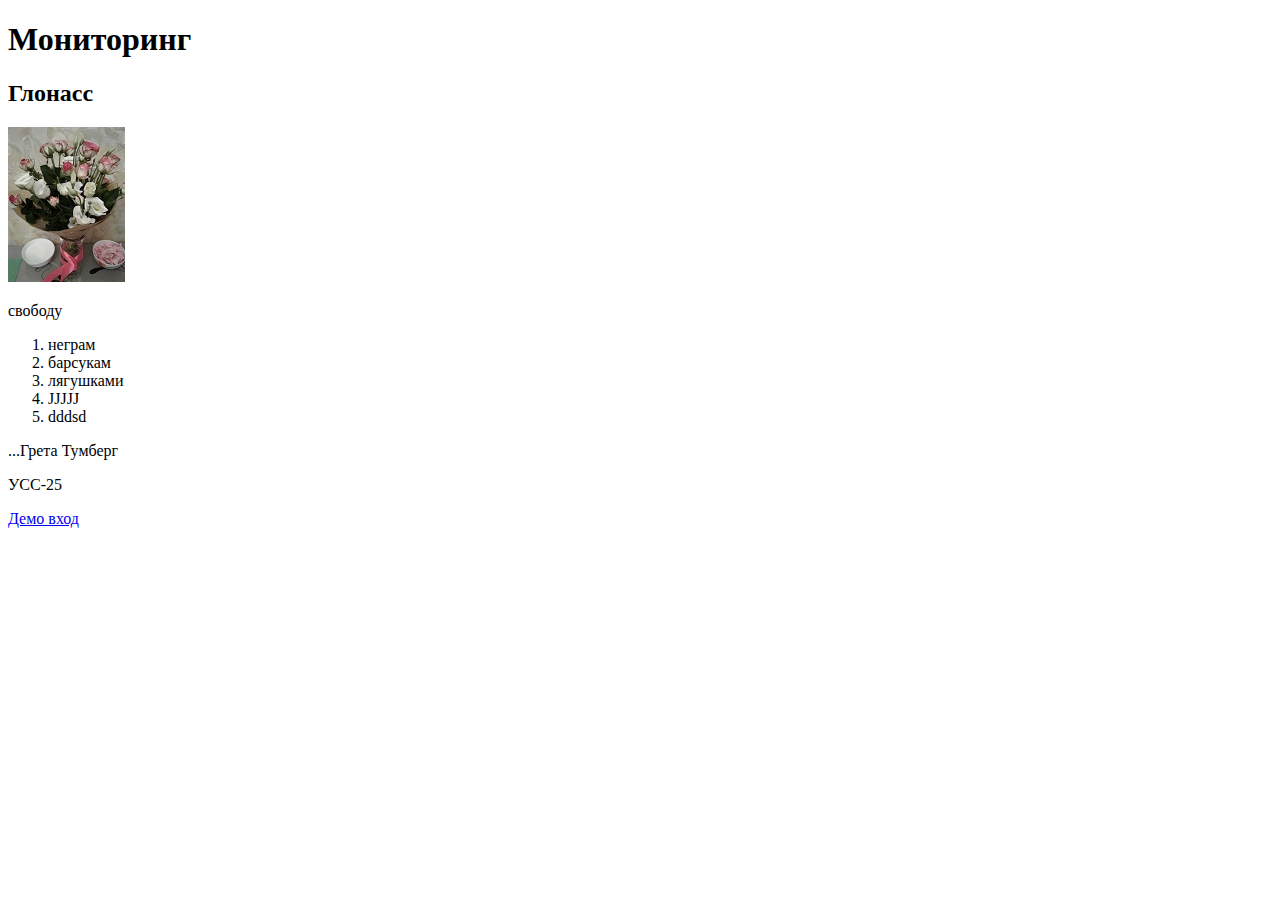
==== commit 07113789: "test" ====
--- a/index1.html
+++ b/index1.html
@@ -16,6 +16,7 @@
         <li>барсукам</li>
         <li>лягушками</li>
         <li>JJJJJ</li>
+        <li>dddsd</li>
     </ol>
     <p>...Грета Тумберг</p>
     <p>УСС-25</p> 
